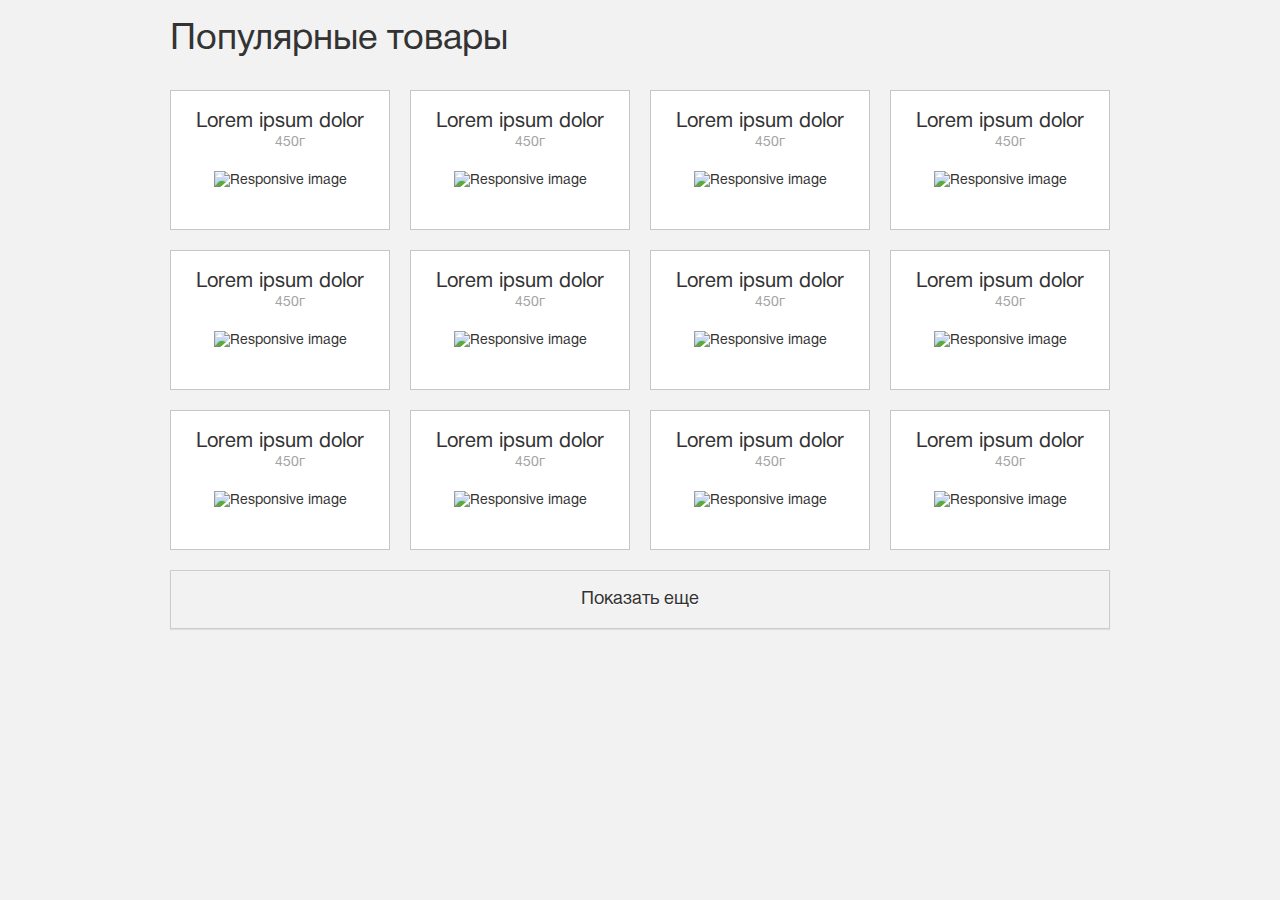
==== index.html @ aa8455ed "верные картинки" ====
<!DOCTYPE html>
<html lang="ru">
<head>
    <meta charset="UTF-8">
    <meta name="viewport" content="width=device-width">
    <title>Доставим</title>
    <link rel="stylesheet" href="/css/normalize.css" type="text/css">
    <link rel="stylesheet" href="/css/bootstrap/css/bootstrap.min.css" type="text/css">
    <link rel="stylesheet" href="/css/bootstrap/css/bootstrap-theme.min.css" type="text/css">
    <link rel="stylesheet" href="https://maxcdn.bootstrapcdn.com/font-awesome/4.4.0/css/font-awesome.min.css">
    <link rel="stylesheet" href="/css/stylesheet.css" type="text/css">

</head>
<body class="b-page">
<div class="container">
    <div class="row">
        <div class="col-md-12">
            <div class="b-page__title">
                <h1 class="title__head">Популярные товары</h1>
            </div>
        </div>
    </div>
    <div class="row">
        <div class="col-md-3 col-sm-4 col-xs-12">
            <div class="b-page__line">
                <div class="b-line__content">
                    <div class="content__title">
                        <h2 class="title__name title__name--hover">Lorem ipsum dolor sit amet, consectetur adipisicing
                            elit.</h2>
                    </div>
                    <div class="content__images">
                        <img src="http://placehold.it/400x300" class="img-responsive images__img"
                             alt="Responsive image">
                    </div>
                    <div class="content__info">
                        <span class="price__favorites price__favorites--off"></span>

                        <p class="price__number">62,30 <span class="glyphicon glyphicon-ruble number__rub"></span></p>
                        <span class="price__basket price__basket--off"></span>

                        <p class="price__weight">450г</p>
                    </div>
                </div>
            </div>
        </div>
        <div class="col-md-3 col-sm-4 col-xs-12">
            <div class="b-page__line">
                <div class="b-line__content">
                    <div class="content__title">
                        <h2 class="title__name title__name--hover">Lorem ipsum dolor sit amet, consectetur adipisicing
                            elit.</h2>
                    </div>
                    <div class="content__images">
                        <img src="http://placehold.it/100x300" class="img-responsive images__img"
                             alt="Responsive image">
                    </div>
                    <div class="content__info">
                        <span class="glyphicon glyphicon-star-empty price__favorites price__favorites--off"></span>

                        <p class="price__number">62,30 <span class="glyphicon glyphicon-ruble number__rub"></span></p>
                        <i class="price__basket price__basket--off fa fa-shopping-cart"></i>

                        <p class="price__weight">450г</p>
                    </div>
                </div>
            </div>
        </div>
        <div class="col-md-3 col-sm-4 col-xs-12">
            <div class="b-page__line">
                <div class="b-line__content">
                    <div class="content__title">
                        <h2 class="title__name title__name--hover">Lorem ipsum dolor sit amet, consectetur adipisicing
                            elit.</h2>
                    </div>
                    <div class="content__images">
                        <img src="http://placehold.it/400x100" class="img-responsive images__img"
                             alt="Responsive image">
                    </div>
                    <div class="content__info">
                        <span class="glyphicon glyphicon-star-empty price__favorites price__favorites--off"></span>

                        <p class="price__number">62,30 <span class="glyphicon glyphicon-ruble number__rub"></span></p>
                        <i class="price__basket price__basket--off fa fa-shopping-cart"></i>

                        <p class="price__weight">450г</p>
                    </div>
                </div>
            </div>
        </div>
        <div class="col-md-3 col-sm-4 col-xs-12">
            <div class="b-page__line">
                <div class="b-line__content">
                    <div class="content__title">
                        <h2 class="title__name title__name--hover">Lorem ipsum dolor sit amet, consectetur adipisicing
                            elit.</h2>
                    </div>
                    <div class="content__images">
                        <img src="http://placehold.it/300x300" class="img-responsive images__img"
                             alt="Responsive image">
                    </div>
                    <div class="content__info">
                        <span class="glyphicon glyphicon-star-empty price__favorites price__favorites--off"></span>

                        <p class="price__number">62,30 <span class="glyphicon glyphicon-ruble number__rub"></span></p>
                        <i class="price__basket price__basket--off fa fa-shopping-cart"></i>

                        <p class="price__weight">450г</p>
                    </div>
                </div>
            </div>
        </div>
        <div class="col-md-3 col-sm-4 col-xs-12">
            <div class="b-page__line">
                <div class="b-line__content">
                    <div class="content__title">
                        <h2 class="title__name title__name--hover">Lorem ipsum dolor sit amet, consectetur adipisicing
                            elit.</h2>
                    </div>
                    <div class="content__images">
                        <img src="http://placehold.it/400x300" class="img-responsive images__img"
                             alt="Responsive image">
                    </div>
                    <div class="content__info">
                        <span class="glyphicon glyphicon-star-empty price__favorites price__favorites--off"></span>

                        <p class="price__number">62,30 <span class="glyphicon glyphicon-ruble number__rub"></span></p>
                        <i class="price__basket price__basket--off fa fa-shopping-cart"></i>

                        <p class="price__weight">450г</p>
                    </div>
                </div>
            </div>
        </div>
        <div class="col-md-3 col-sm-4 col-xs-12">
            <div class="b-page__line">
                <div class="b-line__content">
                    <div class="content__title">
                        <h2 class="title__name title__name--hover">Lorem ipsum dolor sit amet, consectetur adipisicing
                            elit.</h2>
                    </div>
                    <div class="content__images">
                        <img src="http://placehold.it/100x300" class="img-responsive images__img"
                             alt="Responsive image">
                    </div>
                    <div class="content__info">
                        <span class="glyphicon glyphicon-star-empty price__favorites price__favorites--off"></span>

                        <p class="price__number">62,30 <span class="glyphicon glyphicon-ruble number__rub"></span></p>
                        <i class="price__basket price__basket--off fa fa-shopping-cart"></i>

                        <p class="price__weight">450г</p>
                    </div>
                </div>
            </div>
        </div>
        <div class="col-md-3 col-sm-4 col-xs-12">
            <div class="b-page__line">
                <div class="b-line__content">
                    <div class="content__title">
                        <h2 class="title__name title__name--hover">Lorem ipsum dolor sit amet, consectetur adipisicing
                            elit.</h2>
                    </div>
                    <div class="content__images">
                        <img src="http://placehold.it/400x100" class="img-responsive images__img"
                             alt="Responsive image">
                    </div>
                    <div class="content__info">
                        <span class="glyphicon glyphicon-star-empty price__favorites price__favorites--off"></span>

                        <p class="price__number">62,30 <span class="glyphicon glyphicon-ruble number__rub"></span></p>
                        <i class="price__basket price__basket--off fa fa-shopping-cart"></i>

                        <p class="price__weight">450г</p>
                    </div>
                </div>
            </div>
        </div>
        <div class="col-md-3 col-sm-4 col-xs-12">
            <div class="b-page__line">
                <div class="b-line__content">
                    <div class="content__title">
                        <h2 class="title__name title__name--hover">Lorem ipsum dolor sit amet, consectetur adipisicing
                            elit.</h2>
                    </div>
                    <div class="content__images">
                        <img src="http://placehold.it/300x300" class="img-responsive images__img"
                             alt="Responsive image">
                    </div>
                    <div class="content__info">
                        <span class="glyphicon glyphicon-star-empty price__favorites price__favorites--off"></span>

                        <p class="price__number">62,30 <span class="glyphicon glyphicon-ruble number__rub"></span></p>
                        <i class="price__basket price__basket--off fa fa-shopping-cart"></i>

                        <p class="price__weight">450г</p>
                    </div>
                </div>
            </div>
        </div>
        <div class="col-md-3 col-sm-4 col-xs-12">
            <div class="b-page__line">
                <div class="b-line__content">
                    <div class="content__title">
                        <h2 class="title__name title__name--hover">Lorem ipsum dolor sit amet, consectetur adipisicing
                            elit.</h2>
                    </div>
                    <div class="content__images">
                        <img src="http://placehold.it/400x300" class="img-responsive images__img"
                             alt="Responsive image">
                    </div>
                    <div class="content__info">
                        <span class="glyphicon glyphicon-star-empty price__favorites price__favorites--off"></span>

                        <p class="price__number">62,30 <span class="glyphicon glyphicon-ruble number__rub"></span></p>
                        <i class="price__basket price__basket--off fa fa-shopping-cart"></i>

                        <p class="price__weight">450г</p>
                    </div>
                </div>
            </div>
        </div>
        <div class="col-md-3 col-sm-4 col-xs-12">
            <div class="b-page__line">
                <div class="b-line__content">
                    <div class="content__title">
                        <h2 class="title__name title__name--hover">Lorem ipsum dolor sit amet, consectetur adipisicing
                            elit.</h2>
                    </div>
                    <div class="content__images">
                        <img src="http://placehold.it/100x300" class="img-responsive images__img"
                             alt="Responsive image">
                    </div>
                    <div class="content__info">
                        <span class="glyphicon glyphicon-star-empty price__favorites price__favorites--off"></span>

                        <p class="price__number">62,30 <span class="glyphicon glyphicon-ruble number__rub"></span></p>
                        <i class="price__basket price__basket--off fa fa-shopping-cart"></i>

                        <p class="price__weight">450г</p>
                    </div>
                </div>
            </div>
        </div>
        <div class="col-md-3 col-sm-4 col-xs-12">
            <div class="b-page__line">
                <div class="b-line__content">
                    <div class="content__title">
                        <h2 class="title__name title__name--hover">Lorem ipsum dolor sit amet, consectetur adipisicing
                            elit.</h2>
                    </div>
                    <div class="content__images">
                        <img src="http://placehold.it/400x100" class="img-responsive images__img"
                             alt="Responsive image">
                    </div>
                    <div class="content__info">
                        <span class="glyphicon glyphicon-star-empty price__favorites price__favorites--off"></span>

                        <p class="price__number">62,30 <span class="glyphicon glyphicon-ruble number__rub"></span></p>
                        <i class="price__basket price__basket--off fa fa-shopping-cart"></i>

                        <p class="price__weight">450г</p>
                    </div>
                </div>
            </div>
        </div>
        <div class="col-md-3 col-sm-4 col-xs-12">
            <div class="b-page__line">
                <div class="b-line__content">
                    <div class="content__title">
                        <h2 class="title__name title__name--hover">Lorem ipsum dolor sit amet, consectetur adipisicing
                            elit.</h2>
                    </div>
                    <div class="content__images">
                        <img src="http://placehold.it/300x300" class="img-responsive images__img"
                             alt="Responsive image">
                    </div>
                    <div class="content__info">
                        <span class="glyphicon glyphicon-star-empty price__favorites price__favorites--off"></span>

                        <p class="price__number">62,30 <span class="glyphicon glyphicon-ruble number__rub"></span></p>
                        <i class="price__basket price__basket--off fa fa-shopping-cart"></i>

                        <p class="price__weight">450г</p>
                    </div>
                </div>
            </div>
        </div>
        <div class="col-md-3 col-sm-4 col-xs-12 b-page__tovar--hiden">
            <div class="b-page__line">
                <div class="b-line__content">
                    <div class="content__title">
                        <h2 class="title__name title__name--hover">Lorem ipsum dolor sit amet, consectetur adipisicing
                            elit.</h2>
                    </div>
                    <div class="content__images">
                        <img src="http://placehold.it/400x300" class="img-responsive images__img"
                             alt="Responsive image">
                    </div>
                    <div class="content__info">
                        <span class="glyphicon glyphicon-star-empty price__favorites price__favorites--off"></span>

                        <p class="price__number">62,30 <span class="glyphicon glyphicon-ruble number__rub"></span></p>
                        <i class="price__basket price__basket--off fa fa-shopping-cart"></i>

                        <p class="price__weight">450г</p>
                    </div>
                </div>
            </div>
        </div>
        <div class="col-md-3 col-sm-4 col-xs-12 b-page__tovar--hiden">
            <div class="b-page__line">
                <div class="b-line__content">
                    <div class="content__title">
                        <h2 class="title__name title__name--hover">Lorem ipsum dolor sit amet, consectetur adipisicing
                            elit.</h2>
                    </div>
                    <div class="content__images">
                        <img src="http://placehold.it/100x300" class="img-responsive images__img"
                             alt="Responsive image">
                    </div>
                    <div class="content__info">
                        <span class="glyphicon glyphicon-star-empty price__favorites price__favorites--off"></span>

                        <p class="price__number">62,30 <span class="glyphicon glyphicon-ruble number__rub"></span></p>
                        <i class="price__basket price__basket--off fa fa-shopping-cart"></i>

                        <p class="price__weight">450г</p>
                    </div>
                </div>
            </div>
        </div>
        <div class="col-md-3 col-sm-4 col-xs-12 b-page__tovar--hiden">
            <div class="b-page__line">
                <div class="b-line__content">
                    <div class="content__title">
                        <h2 class="title__name title__name--hover">Lorem ipsum dolor sit amet, consectetur adipisicing
                            elit.</h2>
                    </div>
                    <div class="content__images">
                        <img src="http://placehold.it/400x100" class="img-responsive images__img"
                             alt="Responsive image">
                    </div>
                    <div class="content__info">
                        <span class="glyphicon glyphicon-star-empty price__favorites price__favorites--off"></span>

                        <p class="price__number">62,30 <span class="glyphicon glyphicon-ruble number__rub"></span></p>
                        <i class="price__basket price__basket--off fa fa-shopping-cart"></i>

                        <p class="price__weight">450г</p>
                    </div>
                </div>
            </div>
        </div>
        <div class="col-md-3 col-sm-4 col-xs-12 b-page__tovar--hiden">
            <div class="b-page__line">
                <div class="b-line__content">
                    <div class="content__title">
                        <h2 class="title__name title__name--hover">Lorem ipsum dolor sit amet, consectetur adipisicing
                            elit.</h2>
                    </div>
                    <div class="content__images">
                        <img src="http://placehold.it/300x300" class="img-responsive images__img"
                             alt="Responsive image">
                    </div>
                    <div class="content__info">
                        <span class="glyphicon glyphicon-star-empty price__favorites price__favorites--off"></span>

                        <p class="price__number">62,30 <span class="glyphicon glyphicon-ruble number__rub"></span></p>
                        <i class="price__basket price__basket--off fa fa-shopping-cart"></i>

                        <p class="price__weight">450г</p>
                    </div>
                </div>
            </div>
        </div>
        <div class="col-md-3 col-sm-4 col-xs-12 b-page__tovar--hiden">
            <div class="b-page__line">
                <div class="b-line__content">
                    <div class="content__title">
                        <h2 class="title__name title__name--hover">Lorem ipsum dolor sit amet, consectetur adipisicing
                            elit.</h2>
                    </div>
                    <div class="content__images">
                        <img src="http://placehold.it/400x300" class="img-responsive images__img"
                             alt="Responsive image">
                    </div>
                    <div class="content__info">
                        <span class="glyphicon glyphicon-star-empty price__favorites price__favorites--off"></span>

                        <p class="price__number">62,30 <span class="glyphicon glyphicon-ruble number__rub"></span></p>
                        <i class="price__basket price__basket--off fa fa-shopping-cart"></i>

                        <p class="price__weight">450г</p>
                    </div>
                </div>
            </div>
        </div>
        <div class="col-md-3 col-sm-4 col-xs-12 b-page__tovar--hiden">
            <div class="b-page__line">
                <div class="b-line__content">
                    <div class="content__title">
                        <h2 class="title__name title__name--hover">Lorem ipsum dolor sit amet, consectetur adipisicing
                            elit.</h2>
                    </div>
                    <div class="content__images">
                        <img src="http://placehold.it/100x300" class="img-responsive images__img"
                             alt="Responsive image">
                    </div>
                    <div class="content__info">
                        <span class="glyphicon glyphicon-star-empty price__favorites price__favorites--off"></span>

                        <p class="price__number">62,30 <span class="glyphicon glyphicon-ruble number__rub"></span></p>
                        <i class="price__basket price__basket--off fa fa-shopping-cart"></i>

                        <p class="price__weight">450г</p>
                    </div>
                </div>
            </div>
        </div>
        <div class="col-md-3 col-sm-4 col-xs-12 b-page__tovar--hiden">
            <div class="b-page__line">
                <div class="b-line__content">
                    <div class="content__title">
                        <h2 class="title__name title__name--hover">Lorem ipsum dolor sit amet, consectetur adipisicing
                            elit.</h2>
                    </div>
                    <div class="content__images">
                        <img src="http://placehold.it/400x100" class="img-responsive images__img"
                             alt="Responsive image">
                    </div>
                    <div class="content__info">
                        <span class="glyphicon glyphicon-star-empty price__favorites price__favorites--off"></span>

                        <p class="price__number">62,30 <span class="glyphicon glyphicon-ruble number__rub"></span></p>
                        <i class="price__basket price__basket--off fa fa-shopping-cart"></i>

                        <p class="price__weight">450г</p>
                    </div>
                </div>
            </div>
        </div>
        <div class="col-md-3 col-sm-4 col-xs-12 b-page__tovar--hiden">
            <div class="b-page__line">
                <div class="b-line__content">
                    <div class="content__title">
                        <h2 class="title__name title__name--hover">Lorem ipsum dolor sit amet, consectetur adipisicing
                            elit.</h2>
                    </div>
                    <div class="content__images">
                        <img src="http://placehold.it/300x300" class="img-responsive images__img"
                             alt="Responsive image">
                    </div>
                    <div class="content__info">
                        <span class="glyphicon glyphicon-star-empty price__favorites price__favorites--off"></span>

                        <p class="price__number">62,30 <span class="glyphicon glyphicon-ruble number__rub"></span></p>
                        <i class="price__basket price__basket--off fa fa-shopping-cart"></i>

                        <p class="price__weight">450г</p>
                    </div>
                </div>
            </div>
        </div>
        <div class="col-md-3 col-sm-4 col-xs-12 b-page__tovar--hiden">
            <div class="b-page__line">
                <div class="b-line__content">
                    <div class="content__title">
                        <h2 class="title__name title__name--hover">Lorem ipsum dolor sit amet, consectetur adipisicing
                            elit.</h2>
                    </div>
                    <div class="content__images">
                        <img src="http://placehold.it/400x300" class="img-responsive images__img"
                             alt="Responsive image">
                    </div>
                    <div class="content__info">
                        <span class="glyphicon glyphicon-star-empty price__favorites price__favorites--off"></span>

                        <p class="price__number">62,30 <span class="glyphicon glyphicon-ruble number__rub"></span></p>
                        <i class="price__basket price__basket--off fa fa-shopping-cart"></i>

                        <p class="price__weight">450г</p>
                    </div>
                </div>
            </div>
        </div>
        <div class="col-md-3 col-sm-4 col-xs-12 b-page__tovar--hiden">
            <div class="b-page__line">
                <div class="b-line__content">
                    <div class="content__title">
                        <h2 class="title__name title__name--hover">Lorem ipsum dolor sit amet, consectetur adipisicing
                            elit.</h2>
                    </div>
                    <div class="content__images">
                        <img src="http://placehold.it/100x300" class="img-responsive images__img"
                             alt="Responsive image">
                    </div>
                    <div class="content__info">
                        <span class="glyphicon glyphicon-star-empty price__favorites price__favorites--off"></span>

                        <p class="price__number">62,30 <span class="glyphicon glyphicon-ruble number__rub"></span></p>
                        <i class="price__basket price__basket--off fa fa-shopping-cart"></i>

                        <p class="price__weight">450г</p>
                    </div>
                </div>
            </div>
        </div>
        <div class="col-md-3 col-sm-4 col-xs-12 b-page__tovar--hiden">
            <div class="b-page__line">
                <div class="b-line__content">
                    <div class="content__title">
                        <h2 class="title__name title__name--hover">Lorem ipsum dolor sit amet, consectetur adipisicing
                            elit.</h2>
                    </div>
                    <div class="content__images">
                        <img src="http://placehold.it/400x100" class="img-responsive images__img"
                             alt="Responsive image">
                    </div>
                    <div class="content__info">
                        <span class="glyphicon glyphicon-star-empty price__favorites price__favorites--off"></span>

                        <p class="price__number">62,30 <span class="glyphicon glyphicon-ruble number__rub"></span></p>
                        <i class="price__basket price__basket--off fa fa-shopping-cart"></i>

                        <p class="price__weight">450г</p>
                    </div>
                </div>
            </div>
        </div>
        <div class="col-md-3 col-sm-4 col-xs-12 b-page__tovar--hiden">
            <div class="b-page__line">
                <div class="b-line__content">
                    <div class="content__title">
                        <h2 class="title__name title__name--hover">Lorem ipsum dolor sit amet, consectetur adipisicing
                            elit.</h2>
                    </div>
                    <div class="content__images">
                        <img src="http://placehold.it/300x300" class="img-responsive images__img"
                             alt="Responsive image">
                    </div>
                    <div class="content__info">
                        <span class="glyphicon glyphicon-star-empty price__favorites price__favorites--off"></span>

                        <p class="price__number">62,30 <span class="glyphicon glyphicon-ruble number__rub"></span></p>
                        <i class="price__basket price__basket--off fa fa-shopping-cart"></i>

                        <p class="price__weight">450г</p>
                    </div>
                </div>
            </div>
        </div>
        <div class="col-md-3 col-sm-4 col-xs-12 b-page__tovar--hiden">
            <div class="b-page__line">
                <div class="b-line__content">
                    <div class="content__title">
                        <h2 class="title__name title__name--hover">Lorem ipsum dolor sit amet, consectetur adipisicing
                            elit.</h2>
                    </div>
                    <div class="content__images">
                        <img src="http://placehold.it/400x300" class="img-responsive images__img"
                             alt="Responsive image">
                    </div>
                    <div class="content__info">
                        <span class="glyphicon glyphicon-star-empty price__favorites price__favorites--off"></span>

                        <p class="price__number">62,30 <span class="glyphicon glyphicon-ruble number__rub"></span></p>
                        <i class="price__basket price__basket--off fa fa-shopping-cart"></i>

                        <p class="price__weight">450г</p>
                    </div>
                </div>
            </div>
        </div>
        <div class="col-md-3 col-sm-4 col-xs-12 b-page__tovar--hiden">
            <div class="b-page__line">
                <div class="b-line__content">
                    <div class="content__title">
                        <h2 class="title__name title__name--hover">Lorem ipsum dolor sit amet, consectetur adipisicing
                            elit.</h2>
                    </div>
                    <div class="content__images">
                        <img src="http://placehold.it/100x300" class="img-responsive images__img"
                             alt="Responsive image">
                    </div>
                    <div class="content__info">
                        <span class="glyphicon glyphicon-star-empty price__favorites price__favorites--off"></span>

                        <p class="price__number">62,30 <span class="glyphicon glyphicon-ruble number__rub"></span></p>
                        <i class="price__basket price__basket--off fa fa-shopping-cart"></i>

                        <p class="price__weight">450г</p>
                    </div>
                </div>
            </div>
        </div>
        <div class="col-md-3 col-sm-4 col-xs-12 b-page__tovar--hiden">
            <div class="b-page__line">
                <div class="b-line__content">
                    <div class="content__title">
                        <h2 class="title__name title__name--hover">Lorem ipsum dolor sit amet, consectetur adipisicing
                            elit.</h2>
                    </div>
                    <div class="content__images">
                        <img src="http://placehold.it/400x100" class="img-responsive images__img"
                             alt="Responsive image">
                    </div>
                    <div class="content__info">
                        <span class="glyphicon glyphicon-star-empty price__favorites price__favorites--off"></span>

                        <p class="price__number">62,30 <span class="glyphicon glyphicon-ruble number__rub"></span></p>
                        <i class="price__basket price__basket--off fa fa-shopping-cart"></i>

                        <p class="price__weight">450г</p>
                    </div>
                </div>
            </div>
        </div>
        <div class="col-md-3 col-sm-4 col-xs-12 b-page__tovar--hiden">
            <div class="b-page__line">
                <div class="b-line__content">
                    <div class="content__title">
                        <h2 class="title__name title__name--hover">Lorem ipsum dolor sit amet, consectetur adipisicing
                            elit.</h2>
                    </div>
                    <div class="content__images">
                        <img src="http://placehold.it/300x300" class="img-responsive images__img"
                             alt="Responsive image">
                    </div>
                    <div class="content__info">
                        <span class="glyphicon glyphicon-star-empty price__favorites price__favorites--off"></span>

                        <p class="price__number">62,30 <span class="glyphicon glyphicon-ruble number__rub"></span></p>
                        <i class="price__basket price__basket--off fa fa-shopping-cart"></i>

                        <p class="price__weight">450г</p>
                    </div>
                </div>
            </div>
        </div>
        <div class="col-md-3 col-sm-4 col-xs-12 b-page__tovar--hiden">
            <div class="b-page__line">
                <div class="b-line__content">
                    <div class="content__title">
                        <h2 class="title__name title__name--hover">Lorem ipsum dolor sit amet, consectetur adipisicing
                            elit.</h2>
                    </div>
                    <div class="content__images">
                        <img src="http://placehold.it/400x300" class="img-responsive images__img"
                             alt="Responsive image">
                    </div>
                    <div class="content__info">
                        <span class="glyphicon glyphicon-star-empty price__favorites price__favorites--off"></span>

                        <p class="price__number">62,30 <span class="glyphicon glyphicon-ruble number__rub"></span></p>
                        <i class="price__basket price__basket--off fa fa-shopping-cart"></i>

                        <p class="price__weight">450г</p>
                    </div>
                </div>
            </div>
        </div>
        <div class="col-md-3 col-sm-4 col-xs-12 b-page__tovar--hiden">
            <div class="b-page__line">
                <div class="b-line__content">
                    <div class="content__title">
                        <h2 class="title__name title__name--hover">Lorem ipsum dolor sit amet, consectetur adipisicing
                            elit.</h2>
                    </div>
                    <div class="content__images">
                        <img src="http://placehold.it/100x300" class="img-responsive images__img"
                             alt="Responsive image">
                    </div>
                    <div class="content__info">
                        <span class="glyphicon glyphicon-star-empty price__favorites price__favorites--off"></span>

                        <p class="price__number">62,30 <span class="glyphicon glyphicon-ruble number__rub"></span></p>
                        <i class="price__basket price__basket--off fa fa-shopping-cart"></i>

                        <p class="price__weight">450г</p>
                    </div>
                </div>
            </div>
        </div>
        <div class="col-md-3 col-sm-4 col-xs-12 b-page__tovar--hiden">
            <div class="b-page__line">
                <div class="b-line__content">
                    <div class="content__title">
                        <h2 class="title__name title__name--hover">Lorem ipsum dolor sit amet, consectetur adipisicing
                            elit.</h2>
                    </div>
                    <div class="content__images">
                        <img src="http://placehold.it/400x100" class="img-responsive images__img"
                             alt="Responsive image">
                    </div>
                    <div class="content__info">
                        <span class="glyphicon glyphicon-star-empty price__favorites price__favorites--off"></span>

                        <p class="price__number">62,30 <span class="glyphicon glyphicon-ruble number__rub"></span></p>
                        <i class="price__basket price__basket--off fa fa-shopping-cart"></i>

                        <p class="price__weight">450г</p>
                    </div>
                </div>
            </div>
        </div>
        <div class="col-md-3 col-sm-4 col-xs-12 b-page__tovar--hiden">
            <div class="b-page__line">
                <div class="b-line__content">
                    <div class="content__title">
                        <h2 class="title__name title__name--hover">Lorem ipsum dolor sit amet, consectetur adipisicing
                            elit.</h2>
                    </div>
                    <div class="content__images">
                        <img src="http://placehold.it/300x300" class="img-responsive images__img"
                             alt="Responsive image">
                    </div>
                    <div class="content__info">
                        <span class="glyphicon glyphicon-star-empty price__favorites price__favorites--off"></span>

                        <p class="price__number">62,30 <span class="glyphicon glyphicon-ruble number__rub"></span></p>
                        <i class="price__basket price__basket--off fa fa-shopping-cart"></i>

                        <p class="price__weight">450г</p>
                    </div>
                </div>
            </div>
        </div>
        <div class="col-md-3 col-sm-4 col-xs-12 b-page__tovar--hiden">
            <div class="b-page__line">
                <div class="b-line__content">
                    <div class="content__title">
                        <h2 class="title__name title__name--hover">Lorem ipsum dolor sit amet, consectetur adipisicing
                            elit.</h2>
                    </div>
                    <div class="content__images">
                        <img src="http://placehold.it/400x300" class="img-responsive images__img"
                             alt="Responsive image">
                    </div>
                    <div class="content__info">
                        <span class="glyphicon glyphicon-star-empty price__favorites price__favorites--off"></span>

                        <p class="price__number">62,30 <span class="glyphicon glyphicon-ruble number__rub"></span></p>
                        <i class="price__basket price__basket--off fa fa-shopping-cart"></i>

                        <p class="price__weight">450г</p>
                    </div>
                </div>
            </div>
        </div>
        <div class="col-md-3 col-sm-4 col-xs-12 b-page__tovar--hiden">
            <div class="b-page__line">
                <div class="b-line__content">
                    <div class="content__title">
                        <h2 class="title__name title__name--hover">Lorem ipsum dolor sit amet, consectetur adipisicing
                            elit.</h2>
                    </div>
                    <div class="content__images">
                        <img src="http://placehold.it/100x300" class="img-responsive images__img"
                             alt="Responsive image">
                    </div>
                    <div class="content__info">
                        <span class="glyphicon glyphicon-star-empty price__favorites price__favorites--off"></span>

                        <p class="price__number">62,30 <span class="glyphicon glyphicon-ruble number__rub"></span></p>
                        <i class="price__basket price__basket--off fa fa-shopping-cart"></i>

                        <p class="price__weight">450г</p>
                    </div>
                </div>
            </div>
        </div>
        <div class="col-md-3 col-sm-4 col-xs-12 b-page__tovar--hiden">
            <div class="b-page__line">
                <div class="b-line__content">
                    <div class="content__title">
                        <h2 class="title__name title__name--hover">Lorem ipsum dolor sit amet, consectetur adipisicing
                            elit.</h2>
                    </div>
                    <div class="content__images">
                        <img src="http://placehold.it/400x100" class="img-responsive images__img"
                             alt="Responsive image">
                    </div>
                    <div class="content__info">
                        <span class="glyphicon glyphicon-star-empty price__favorites price__favorites--off"></span>

                        <p class="price__number">62,30 <span class="glyphicon glyphicon-ruble number__rub"></span></p>
                        <i class="price__basket price__basket--off fa fa-shopping-cart"></i>

                        <p class="price__weight">450г</p>
                    </div>
                </div>
            </div>
        </div>
        <div class="col-md-3 col-sm-4 col-xs-12 b-page__tovar--hiden">
            <div class="b-page__line">
                <div class="b-line__content">
                    <div class="content__title">
                        <h2 class="title__name title__name--hover">Lorem ipsum dolor sit amet, consectetur adipisicing
                            elit.</h2>
                    </div>
                    <div class="content__images">
                        <img src="http://placehold.it/300x300" class="img-responsive images__img"
                             alt="Responsive image">
                    </div>
                    <div class="content__info">
                        <span class="glyphicon glyphicon-star-empty price__favorites price__favorites--off"></span>

                        <p class="price__number">62,30 <span class="glyphicon glyphicon-ruble number__rub"></span></p>
                        <i class="price__basket price__basket--off fa fa-shopping-cart"></i>

                        <p class="price__weight">450г</p>
                    </div>
                </div>
            </div>
        </div>
    </div>
    <!--<div class="row row--hidden--1060">
    </div>-->
    <div class="row">
        <div class="col-md-12">
            <a class="btn btn-default b-page__button" href="#" role="button">Показать еще</a>
        </div>
    </div>
</div>
<script src="/js/jquery-1.11.3.min.js"></script>
<script src="/js/script.js"></script>
</body>
</html>
---- css/stylesheet.css ----
/* font-family: "HelveticaItalic"; */
@font-face {
    font-family: "HelveticaItalic";
    src: url("/css/fonts/HelveticaItalic/HelveticaItalic.eot");
    src: url("/css/fonts/HelveticaItalic/HelveticaItalic.eot?#iefix") format("embedded-opentype"),
    url("/css/fonts/HelveticaItalic/HelveticaItalic.woff") format("woff"),
    url("/css/fonts/HelveticaItalic/HelveticaItalic.ttf") format("truetype");
    font-style: normal;
    font-weight: normal;
}

/* font-family: "HelveticaBlack"; */
@font-face {
    font-family: "HelveticaBlack";
    src: url("/css/fonts/HelveticaBlack/HelveticaBlack.eot");
    src: url("/css/fonts/HelveticaBlack/HelveticaBlack.eot?#iefix") format("embedded-opentype"),
    url("/css/fonts/HelveticaBlack/HelveticaBlack.woff") format("woff"),
    url("/css/fonts/HelveticaBlack/HelveticaBlack.ttf") format("truetype");
    font-style: normal;
    font-weight: normal;
}

/* font-family: "HelveticaRegular"; */
@font-face {
    font-family: "HelveticaRegular";
    src: url("/css/fonts/HelveticaRegular/HelveticaRegular.eot");
    src: url("/css/fonts/HelveticaRegular/HelveticaRegular.eot?#iefix") format("embedded-opentype"),
    url("/css/fonts/HelveticaRegular/HelveticaRegular.woff") format("woff"),
    url("/css/fonts/HelveticaRegular/HelveticaRegular.ttf") format("truetype");
    font-style: normal;
    font-weight: normal;
}

/*===================сетка==============================================*/
.container {
    padding-right: 0px;
    padding-left: 0px;
}

.row {
    margin-right: 0px !important;
    margin-left: 0px !important;
}

.col-md-3, .col-md-12 {
    padding-left: 10px;
    padding-right: 10px;
}

.row {

}

/*===================сетка==============================================*/
.b-page {
    background: rgba(242, 242, 242, 1);
    font-family: "HelveticaRegular", Helvetica, Arial, sans-serif;
}

.row--hidden {
    display: none;
}

.b-page__line {
    position: relative;
    margin-bottom: 20px;
    max-width: 220px;
    min-height: 140px;
}

.b-page__title {
    margin-bottom: 30px;
    margin-top: 20px;
}

.title__head {
    margin: 0;
}

.b-line__content {
    background: #fff;
    border: 1px solid #c6c6c6;
    overflow-y: hidden;
    height: 140px;
    cursor: pointer;
}

.b-line__content--basket {
    background: #ccefdf;
}

.b-line__content:hover {
    height: 300px;
    z-index: 10;
    position: absolute;
    width: 100%;
}

.content__title {
    text-align: left;
    height: 70px;
    padding: 20px 20px 0;
    margin-bottom: 10px;
}

.title__name {
    text-align: center;
    margin: 0;
    font-size: 20px;
    max-height: 20px;
    overflow: hidden;
}

.b-line__content:hover .title__name--hover {
    max-height: 70px;
    font-size: 15px;
}

.content__info {
    text-align: center;
    padding: 8px 20px 0px;
}

.price__number {
    /*
    margin-left: 22px;
    */
    display: inline-block;
    margin: 0;
    color: #00c853;
    font-size: 24px;
    margin: 0 10px;
}

.number__rub {
    font-size: 20px;
    margin-left: -5px;
}

/*избранное 3 состояния кнопки для отображения*/
.price__favorites {
    /*
    font-size: 20px;
    padding-left: 2px;
    */
    display: inline-block;
    width: 24px;
    height: 24px;
}

.price__favorites--off {
    /*
    color: #a3a3a3;
    */
    background: url("/css/img/favorite--off.png");
}

.price__favorites--on {
    /*
    color: #05cd58;
    position: absolute;
    top: 43px;
    left: 78px;
    */
    background: url("/css/img/favorite--on.png");
}

.b-line__content:hover .price__favorites--on {
    /*
    color: #05cd58;
    position: relative;
    top: 1px;
    left: 0px;
    */
}

/*избранное*/

/*Touch устройство ввода / перекрывает все по умолчанию / удаляет класс .b-line__content--touch если не тачь устройство*/
.b-line__content--touch {
    height: 300px;
}

.b-line__content--touch .title__name--hover {
    max-height: 70px;
    font-size: 15px;
}

.b-line__content--touch .glyphicon {
    position: static;
}

.b-line__content--touch.b-line__content .price__favorites--on {
    font-size: 20px;
    display: inline-block;
    padding-left: 2px;
    position: static;
}

.b-line__content--touch.b-line__content .price__basket--on {
    display: inline-block;
    font-size: 20px;
    position: relative;
    left: 20px;
    top: 0;
}

.b-line__content--touch .price__weight {
    position: static;
    text-align: center;
}

/*Touch устройство ввода*/

/*корзина 3 состояния кнопки для отображения*/
.price__basket {
    /*
    font-size: 20px;
    position: relative;
    left: 20px;
    */
    display: inline-block;

    width: 18px;
    height: 18px;
}

.price__basket--off {
    /*
    color: #a3a3a3;
    */
    background: url("/css/img/korzina--off.png");
}

.price__basket--off:hover {
    background: url("/css/img/korzina--off--hover.png");
}

.price__basket--on {
    /*
    color: #05cd58;
    position: absolute;
    top: 43px;
    left: 120px;
    */
    height: 20px;
    background: url("/css/img/korzina--on.png");
}

.b-line__content:hover .price__basket--on {
    /*
    color: #05cd58;
    position: relative;
    left: 20px;
    top: 0;
    */
}

/*корзина*/
.price__weight {
    position: absolute;
    top: 43px;
    left: 105px;
    color: #a3a3a3;
}

.b-line__content:hover .price__weight {
    text-align: center;
    position: static;
}

.b-page__button {
    display: block;
    background: rgba(242, 242, 242, 1);
    border-radius: 0;
    font-size: 18px;
    padding: 16px 12px;
}

.b-page__tovar--hiden {
    display: none;
}

.content__images {
    text-align: center;
    height: 140px;
}

.img-responsive.images__img {
    display: inline-block;
    max-height: 140px;
}

/*медиа запросы*/

@media (min-width: 1060px) {
    .container {
        width: 960px !important;
    }
}

@media (min-width: 800px) and (max-width: 1059px) {
    .container {
        width: 720px !important;
    }

    .col-md-3 {
        width: 33.33333333% !important;
    }

    .col-sm-4 {
        width: 33.33333333% !important;
    }

    .b-line__content {
        max-height: none;
    }

    .b-line__content:hover {
    }

    .b-full-title {
    }
}

@media (min-width: 540px) and (max-width: 799px) {
    .container {
        width: 480px !important;
    }

    .col-sm-4 {
        width: 50% !important;
    }

    .head-menu {
    }
}

@media (min-width: 300px) and (max-width: 539px) {
    .container {
        width: 320px !important;
    }

    .b-page__line {
        position: relative;
        margin-bottom: 20px;
        max-width: 300px;
        min-height: 180px;
    }

}
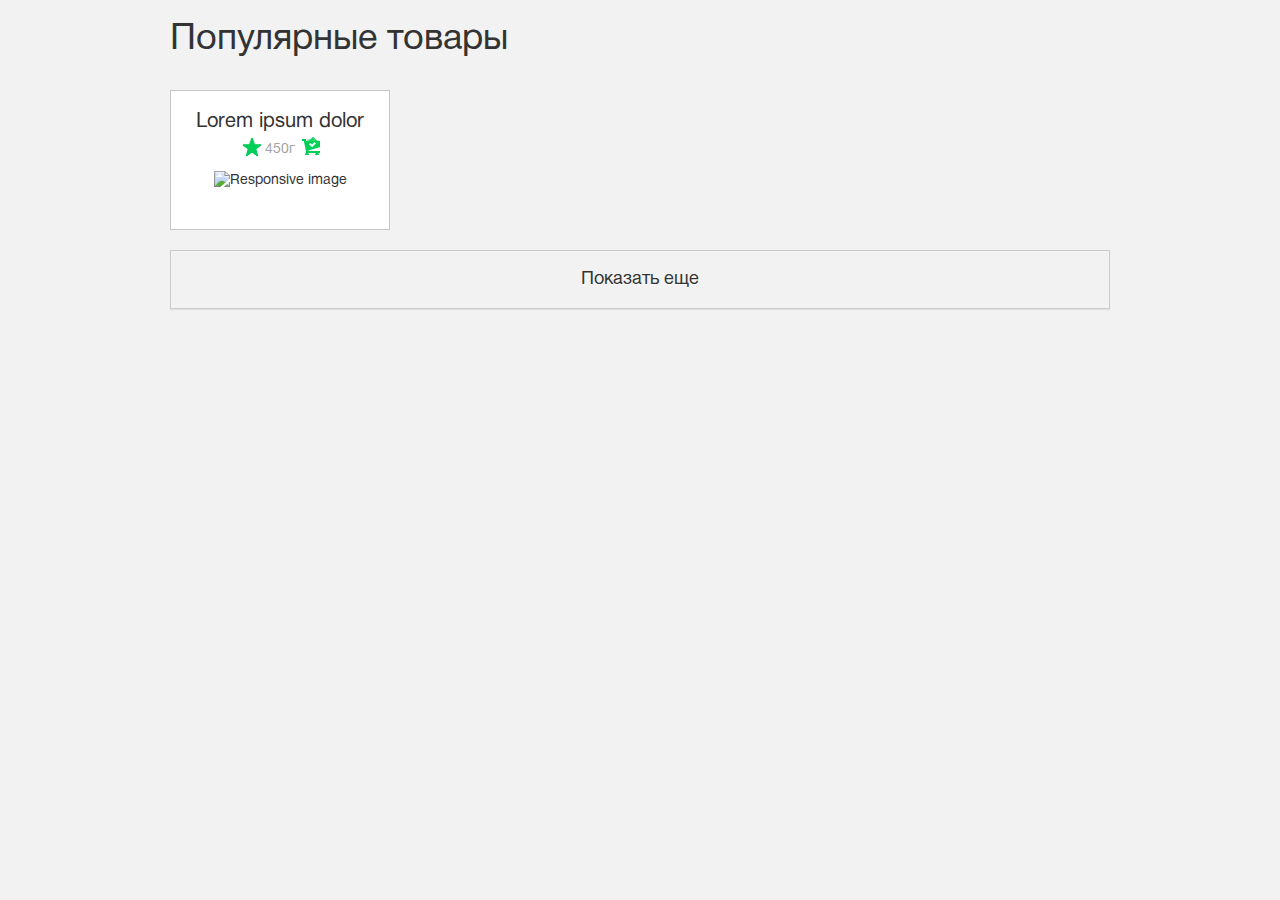
==== commit 63dfb503: "Тачь функция" ====
--- a/index.html
+++ b/index.html
@@ -2,7 +2,7 @@
 <html lang="ru">
 <head>
     <meta charset="UTF-8">
-    <meta name="viewport" content="width=device-width">
+    <meta name="viewport" content="width=device-width, initial-scale=1, minimum-scale=1, maximum-scale=1">
     <title>Доставим</title>
     <link rel="stylesheet" href="/css/normalize.css" type="text/css">
     <link rel="stylesheet" href="/css/bootstrap/css/bootstrap.min.css" type="text/css">
@@ -22,7 +22,7 @@
     </div>
     <div class="row">
         <div class="col-md-3 col-sm-4 col-xs-12">
-            <div class="b-page__line">
+            <div class="b-page__line b-line__content--touch">
                 <div class="b-line__content">
                     <div class="content__title">
                         <h2 class="title__name title__name--hover">Lorem ipsum dolor sit amet, consectetur adipisicing
@@ -37,250 +37,9 @@
 
                         <p class="price__number">62,30 <span class="glyphicon glyphicon-ruble number__rub"></span></p>
                         <span class="price__basket price__basket--off"></span>
-
-                        <p class="price__weight">450г</p>
-                    </div>
-                </div>
-            </div>
-        </div>
-        <div class="col-md-3 col-sm-4 col-xs-12">
-            <div class="b-page__line">
-                <div class="b-line__content">
-                    <div class="content__title">
-                        <h2 class="title__name title__name--hover">Lorem ipsum dolor sit amet, consectetur adipisicing
-                            elit.</h2>
-                    </div>
-                    <div class="content__images">
-                        <img src="http://placehold.it/100x300" class="img-responsive images__img"
-                             alt="Responsive image">
-                    </div>
-                    <div class="content__info">
-                        <span class="glyphicon glyphicon-star-empty price__favorites price__favorites--off"></span>
-
-                        <p class="price__number">62,30 <span class="glyphicon glyphicon-ruble number__rub"></span></p>
-                        <i class="price__basket price__basket--off fa fa-shopping-cart"></i>
-
-                        <p class="price__weight">450г</p>
-                    </div>
-                </div>
-            </div>
-        </div>
-        <div class="col-md-3 col-sm-4 col-xs-12">
-            <div class="b-page__line">
-                <div class="b-line__content">
-                    <div class="content__title">
-                        <h2 class="title__name title__name--hover">Lorem ipsum dolor sit amet, consectetur adipisicing
-                            elit.</h2>
-                    </div>
-                    <div class="content__images">
-                        <img src="http://placehold.it/400x100" class="img-responsive images__img"
-                             alt="Responsive image">
-                    </div>
-                    <div class="content__info">
-                        <span class="glyphicon glyphicon-star-empty price__favorites price__favorites--off"></span>
-
-                        <p class="price__number">62,30 <span class="glyphicon glyphicon-ruble number__rub"></span></p>
-                        <i class="price__basket price__basket--off fa fa-shopping-cart"></i>
-
-                        <p class="price__weight">450г</p>
-                    </div>
-                </div>
-            </div>
-        </div>
-        <div class="col-md-3 col-sm-4 col-xs-12">
-            <div class="b-page__line">
-                <div class="b-line__content">
-                    <div class="content__title">
-                        <h2 class="title__name title__name--hover">Lorem ipsum dolor sit amet, consectetur adipisicing
-                            elit.</h2>
-                    </div>
-                    <div class="content__images">
-                        <img src="http://placehold.it/300x300" class="img-responsive images__img"
-                             alt="Responsive image">
-                    </div>
-                    <div class="content__info">
-                        <span class="glyphicon glyphicon-star-empty price__favorites price__favorites--off"></span>
-
-                        <p class="price__number">62,30 <span class="glyphicon glyphicon-ruble number__rub"></span></p>
-                        <i class="price__basket price__basket--off fa fa-shopping-cart"></i>
-
-                        <p class="price__weight">450г</p>
-                    </div>
-                </div>
-            </div>
-        </div>
-        <div class="col-md-3 col-sm-4 col-xs-12">
-            <div class="b-page__line">
-                <div class="b-line__content">
-                    <div class="content__title">
-                        <h2 class="title__name title__name--hover">Lorem ipsum dolor sit amet, consectetur adipisicing
-                            elit.</h2>
-                    </div>
-                    <div class="content__images">
-                        <img src="http://placehold.it/400x300" class="img-responsive images__img"
-                             alt="Responsive image">
-                    </div>
-                    <div class="content__info">
-                        <span class="glyphicon glyphicon-star-empty price__favorites price__favorites--off"></span>
-
-                        <p class="price__number">62,30 <span class="glyphicon glyphicon-ruble number__rub"></span></p>
-                        <i class="price__basket price__basket--off fa fa-shopping-cart"></i>
-
-                        <p class="price__weight">450г</p>
-                    </div>
-                </div>
-            </div>
-        </div>
-        <div class="col-md-3 col-sm-4 col-xs-12">
-            <div class="b-page__line">
-                <div class="b-line__content">
-                    <div class="content__title">
-                        <h2 class="title__name title__name--hover">Lorem ipsum dolor sit amet, consectetur adipisicing
-                            elit.</h2>
-                    </div>
-                    <div class="content__images">
-                        <img src="http://placehold.it/100x300" class="img-responsive images__img"
-                             alt="Responsive image">
-                    </div>
-                    <div class="content__info">
-                        <span class="glyphicon glyphicon-star-empty price__favorites price__favorites--off"></span>
-
-                        <p class="price__number">62,30 <span class="glyphicon glyphicon-ruble number__rub"></span></p>
-                        <i class="price__basket price__basket--off fa fa-shopping-cart"></i>
-
-                        <p class="price__weight">450г</p>
-                    </div>
-                </div>
-            </div>
-        </div>
-        <div class="col-md-3 col-sm-4 col-xs-12">
-            <div class="b-page__line">
-                <div class="b-line__content">
-                    <div class="content__title">
-                        <h2 class="title__name title__name--hover">Lorem ipsum dolor sit amet, consectetur adipisicing
-                            elit.</h2>
-                    </div>
-                    <div class="content__images">
-                        <img src="http://placehold.it/400x100" class="img-responsive images__img"
-                             alt="Responsive image">
-                    </div>
-                    <div class="content__info">
-                        <span class="glyphicon glyphicon-star-empty price__favorites price__favorites--off"></span>
-
-                        <p class="price__number">62,30 <span class="glyphicon glyphicon-ruble number__rub"></span></p>
-                        <i class="price__basket price__basket--off fa fa-shopping-cart"></i>
-
-                        <p class="price__weight">450г</p>
-                    </div>
-                </div>
-            </div>
-        </div>
-        <div class="col-md-3 col-sm-4 col-xs-12">
-            <div class="b-page__line">
-                <div class="b-line__content">
-                    <div class="content__title">
-                        <h2 class="title__name title__name--hover">Lorem ipsum dolor sit amet, consectetur adipisicing
-                            elit.</h2>
-                    </div>
-                    <div class="content__images">
-                        <img src="http://placehold.it/300x300" class="img-responsive images__img"
-                             alt="Responsive image">
-                    </div>
-                    <div class="content__info">
-                        <span class="glyphicon glyphicon-star-empty price__favorites price__favorites--off"></span>
-
-                        <p class="price__number">62,30 <span class="glyphicon glyphicon-ruble number__rub"></span></p>
-                        <i class="price__basket price__basket--off fa fa-shopping-cart"></i>
-
-                        <p class="price__weight">450г</p>
-                    </div>
-                </div>
-            </div>
-        </div>
-        <div class="col-md-3 col-sm-4 col-xs-12">
-            <div class="b-page__line">
-                <div class="b-line__content">
-                    <div class="content__title">
-                        <h2 class="title__name title__name--hover">Lorem ipsum dolor sit amet, consectetur adipisicing
-                            elit.</h2>
-                    </div>
-                    <div class="content__images">
-                        <img src="http://placehold.it/400x300" class="img-responsive images__img"
-                             alt="Responsive image">
-                    </div>
-                    <div class="content__info">
-                        <span class="glyphicon glyphicon-star-empty price__favorites price__favorites--off"></span>
-
-                        <p class="price__number">62,30 <span class="glyphicon glyphicon-ruble number__rub"></span></p>
-                        <i class="price__basket price__basket--off fa fa-shopping-cart"></i>
-
-                        <p class="price__weight">450г</p>
-                    </div>
-                </div>
-            </div>
-        </div>
-        <div class="col-md-3 col-sm-4 col-xs-12">
-            <div class="b-page__line">
-                <div class="b-line__content">
-                    <div class="content__title">
-                        <h2 class="title__name title__name--hover">Lorem ipsum dolor sit amet, consectetur adipisicing
-                            elit.</h2>
-                    </div>
-                    <div class="content__images">
-                        <img src="http://placehold.it/100x300" class="img-responsive images__img"
-                             alt="Responsive image">
-                    </div>
-                    <div class="content__info">
-                        <span class="glyphicon glyphicon-star-empty price__favorites price__favorites--off"></span>
-
-                        <p class="price__number">62,30 <span class="glyphicon glyphicon-ruble number__rub"></span></p>
-                        <i class="price__basket price__basket--off fa fa-shopping-cart"></i>
-
-                        <p class="price__weight">450г</p>
-                    </div>
-                </div>
-            </div>
-        </div>
-        <div class="col-md-3 col-sm-4 col-xs-12">
-            <div class="b-page__line">
-                <div class="b-line__content">
-                    <div class="content__title">
-                        <h2 class="title__name title__name--hover">Lorem ipsum dolor sit amet, consectetur adipisicing
-                            elit.</h2>
-                    </div>
-                    <div class="content__images">
-                        <img src="http://placehold.it/400x100" class="img-responsive images__img"
-                             alt="Responsive image">
-                    </div>
-                    <div class="content__info">
-                        <span class="glyphicon glyphicon-star-empty price__favorites price__favorites--off"></span>
-
-                        <p class="price__number">62,30 <span class="glyphicon glyphicon-ruble number__rub"></span></p>
-                        <i class="price__basket price__basket--off fa fa-shopping-cart"></i>
-
-                        <p class="price__weight">450г</p>
-                    </div>
-                </div>
-            </div>
-        </div>
-        <div class="col-md-3 col-sm-4 col-xs-12">
-            <div class="b-page__line">
-                <div class="b-line__content">
-                    <div class="content__title">
-                        <h2 class="title__name title__name--hover">Lorem ipsum dolor sit amet, consectetur adipisicing
-                            elit.</h2>
-                    </div>
-                    <div class="content__images">
-                        <img src="http://placehold.it/300x300" class="img-responsive images__img"
-                             alt="Responsive image">
-                    </div>
-                    <div class="content__info">
-                        <span class="glyphicon glyphicon-star-empty price__favorites price__favorites--off"></span>
-
-                        <p class="price__number">62,30 <span class="glyphicon glyphicon-ruble number__rub"></span></p>
-                        <i class="price__basket price__basket--off fa fa-shopping-cart"></i>
-
-                        <p class="price__weight">450г</p>
+                        <div class="price_obertka--wight">
+                            <p class="price__weight price__weight--favorites price__weight--basket">450г</p>
+                        </div>
                     </div>
                 </div>
             </div>
@@ -307,515 +66,7 @@
                 </div>
             </div>
         </div>
-        <div class="col-md-3 col-sm-4 col-xs-12 b-page__tovar--hiden">
-            <div class="b-page__line">
-                <div class="b-line__content">
-                    <div class="content__title">
-                        <h2 class="title__name title__name--hover">Lorem ipsum dolor sit amet, consectetur adipisicing
-                            elit.</h2>
-                    </div>
-                    <div class="content__images">
-                        <img src="http://placehold.it/100x300" class="img-responsive images__img"
-                             alt="Responsive image">
-                    </div>
-                    <div class="content__info">
-                        <span class="glyphicon glyphicon-star-empty price__favorites price__favorites--off"></span>
-
-                        <p class="price__number">62,30 <span class="glyphicon glyphicon-ruble number__rub"></span></p>
-                        <i class="price__basket price__basket--off fa fa-shopping-cart"></i>
-
-                        <p class="price__weight">450г</p>
-                    </div>
-                </div>
-            </div>
-        </div>
-        <div class="col-md-3 col-sm-4 col-xs-12 b-page__tovar--hiden">
-            <div class="b-page__line">
-                <div class="b-line__content">
-                    <div class="content__title">
-                        <h2 class="title__name title__name--hover">Lorem ipsum dolor sit amet, consectetur adipisicing
-                            elit.</h2>
-                    </div>
-                    <div class="content__images">
-                        <img src="http://placehold.it/400x100" class="img-responsive images__img"
-                             alt="Responsive image">
-                    </div>
-                    <div class="content__info">
-                        <span class="glyphicon glyphicon-star-empty price__favorites price__favorites--off"></span>
-
-                        <p class="price__number">62,30 <span class="glyphicon glyphicon-ruble number__rub"></span></p>
-                        <i class="price__basket price__basket--off fa fa-shopping-cart"></i>
-
-                        <p class="price__weight">450г</p>
-                    </div>
-                </div>
-            </div>
-        </div>
-        <div class="col-md-3 col-sm-4 col-xs-12 b-page__tovar--hiden">
-            <div class="b-page__line">
-                <div class="b-line__content">
-                    <div class="content__title">
-                        <h2 class="title__name title__name--hover">Lorem ipsum dolor sit amet, consectetur adipisicing
-                            elit.</h2>
-                    </div>
-                    <div class="content__images">
-                        <img src="http://placehold.it/300x300" class="img-responsive images__img"
-                             alt="Responsive image">
-                    </div>
-                    <div class="content__info">
-                        <span class="glyphicon glyphicon-star-empty price__favorites price__favorites--off"></span>
-
-                        <p class="price__number">62,30 <span class="glyphicon glyphicon-ruble number__rub"></span></p>
-                        <i class="price__basket price__basket--off fa fa-shopping-cart"></i>
-
-                        <p class="price__weight">450г</p>
-                    </div>
-                </div>
-            </div>
-        </div>
-        <div class="col-md-3 col-sm-4 col-xs-12 b-page__tovar--hiden">
-            <div class="b-page__line">
-                <div class="b-line__content">
-                    <div class="content__title">
-                        <h2 class="title__name title__name--hover">Lorem ipsum dolor sit amet, consectetur adipisicing
-                            elit.</h2>
-                    </div>
-                    <div class="content__images">
-                        <img src="http://placehold.it/400x300" class="img-responsive images__img"
-                             alt="Responsive image">
-                    </div>
-                    <div class="content__info">
-                        <span class="glyphicon glyphicon-star-empty price__favorites price__favorites--off"></span>
-
-                        <p class="price__number">62,30 <span class="glyphicon glyphicon-ruble number__rub"></span></p>
-                        <i class="price__basket price__basket--off fa fa-shopping-cart"></i>
-
-                        <p class="price__weight">450г</p>
-                    </div>
-                </div>
-            </div>
-        </div>
-        <div class="col-md-3 col-sm-4 col-xs-12 b-page__tovar--hiden">
-            <div class="b-page__line">
-                <div class="b-line__content">
-                    <div class="content__title">
-                        <h2 class="title__name title__name--hover">Lorem ipsum dolor sit amet, consectetur adipisicing
-                            elit.</h2>
-                    </div>
-                    <div class="content__images">
-                        <img src="http://placehold.it/100x300" class="img-responsive images__img"
-                             alt="Responsive image">
-                    </div>
-                    <div class="content__info">
-                        <span class="glyphicon glyphicon-star-empty price__favorites price__favorites--off"></span>
-
-                        <p class="price__number">62,30 <span class="glyphicon glyphicon-ruble number__rub"></span></p>
-                        <i class="price__basket price__basket--off fa fa-shopping-cart"></i>
-
-                        <p class="price__weight">450г</p>
-                    </div>
-                </div>
-            </div>
-        </div>
-        <div class="col-md-3 col-sm-4 col-xs-12 b-page__tovar--hiden">
-            <div class="b-page__line">
-                <div class="b-line__content">
-                    <div class="content__title">
-                        <h2 class="title__name title__name--hover">Lorem ipsum dolor sit amet, consectetur adipisicing
-                            elit.</h2>
-                    </div>
-                    <div class="content__images">
-                        <img src="http://placehold.it/400x100" class="img-responsive images__img"
-                             alt="Responsive image">
-                    </div>
-                    <div class="content__info">
-                        <span class="glyphicon glyphicon-star-empty price__favorites price__favorites--off"></span>
-
-                        <p class="price__number">62,30 <span class="glyphicon glyphicon-ruble number__rub"></span></p>
-                        <i class="price__basket price__basket--off fa fa-shopping-cart"></i>
-
-                        <p class="price__weight">450г</p>
-                    </div>
-                </div>
-            </div>
-        </div>
-        <div class="col-md-3 col-sm-4 col-xs-12 b-page__tovar--hiden">
-            <div class="b-page__line">
-                <div class="b-line__content">
-                    <div class="content__title">
-                        <h2 class="title__name title__name--hover">Lorem ipsum dolor sit amet, consectetur adipisicing
-                            elit.</h2>
-                    </div>
-                    <div class="content__images">
-                        <img src="http://placehold.it/300x300" class="img-responsive images__img"
-                             alt="Responsive image">
-                    </div>
-                    <div class="content__info">
-                        <span class="glyphicon glyphicon-star-empty price__favorites price__favorites--off"></span>
-
-                        <p class="price__number">62,30 <span class="glyphicon glyphicon-ruble number__rub"></span></p>
-                        <i class="price__basket price__basket--off fa fa-shopping-cart"></i>
-
-                        <p class="price__weight">450г</p>
-                    </div>
-                </div>
-            </div>
-        </div>
-        <div class="col-md-3 col-sm-4 col-xs-12 b-page__tovar--hiden">
-            <div class="b-page__line">
-                <div class="b-line__content">
-                    <div class="content__title">
-                        <h2 class="title__name title__name--hover">Lorem ipsum dolor sit amet, consectetur adipisicing
-                            elit.</h2>
-                    </div>
-                    <div class="content__images">
-                        <img src="http://placehold.it/400x300" class="img-responsive images__img"
-                             alt="Responsive image">
-                    </div>
-                    <div class="content__info">
-                        <span class="glyphicon glyphicon-star-empty price__favorites price__favorites--off"></span>
-
-                        <p class="price__number">62,30 <span class="glyphicon glyphicon-ruble number__rub"></span></p>
-                        <i class="price__basket price__basket--off fa fa-shopping-cart"></i>
-
-                        <p class="price__weight">450г</p>
-                    </div>
-                </div>
-            </div>
-        </div>
-        <div class="col-md-3 col-sm-4 col-xs-12 b-page__tovar--hiden">
-            <div class="b-page__line">
-                <div class="b-line__content">
-                    <div class="content__title">
-                        <h2 class="title__name title__name--hover">Lorem ipsum dolor sit amet, consectetur adipisicing
-                            elit.</h2>
-                    </div>
-                    <div class="content__images">
-                        <img src="http://placehold.it/100x300" class="img-responsive images__img"
-                             alt="Responsive image">
-                    </div>
-                    <div class="content__info">
-                        <span class="glyphicon glyphicon-star-empty price__favorites price__favorites--off"></span>
-
-                        <p class="price__number">62,30 <span class="glyphicon glyphicon-ruble number__rub"></span></p>
-                        <i class="price__basket price__basket--off fa fa-shopping-cart"></i>
-
-                        <p class="price__weight">450г</p>
-                    </div>
-                </div>
-            </div>
-        </div>
-        <div class="col-md-3 col-sm-4 col-xs-12 b-page__tovar--hiden">
-            <div class="b-page__line">
-                <div class="b-line__content">
-                    <div class="content__title">
-                        <h2 class="title__name title__name--hover">Lorem ipsum dolor sit amet, consectetur adipisicing
-                            elit.</h2>
-                    </div>
-                    <div class="content__images">
-                        <img src="http://placehold.it/400x100" class="img-responsive images__img"
-                             alt="Responsive image">
-                    </div>
-                    <div class="content__info">
-                        <span class="glyphicon glyphicon-star-empty price__favorites price__favorites--off"></span>
-
-                        <p class="price__number">62,30 <span class="glyphicon glyphicon-ruble number__rub"></span></p>
-                        <i class="price__basket price__basket--off fa fa-shopping-cart"></i>
-
-                        <p class="price__weight">450г</p>
-                    </div>
-                </div>
-            </div>
-        </div>
-        <div class="col-md-3 col-sm-4 col-xs-12 b-page__tovar--hiden">
-            <div class="b-page__line">
-                <div class="b-line__content">
-                    <div class="content__title">
-                        <h2 class="title__name title__name--hover">Lorem ipsum dolor sit amet, consectetur adipisicing
-                            elit.</h2>
-                    </div>
-                    <div class="content__images">
-                        <img src="http://placehold.it/300x300" class="img-responsive images__img"
-                             alt="Responsive image">
-                    </div>
-                    <div class="content__info">
-                        <span class="glyphicon glyphicon-star-empty price__favorites price__favorites--off"></span>
-
-                        <p class="price__number">62,30 <span class="glyphicon glyphicon-ruble number__rub"></span></p>
-                        <i class="price__basket price__basket--off fa fa-shopping-cart"></i>
-
-                        <p class="price__weight">450г</p>
-                    </div>
-                </div>
-            </div>
-        </div>
-        <div class="col-md-3 col-sm-4 col-xs-12 b-page__tovar--hiden">
-            <div class="b-page__line">
-                <div class="b-line__content">
-                    <div class="content__title">
-                        <h2 class="title__name title__name--hover">Lorem ipsum dolor sit amet, consectetur adipisicing
-                            elit.</h2>
-                    </div>
-                    <div class="content__images">
-                        <img src="http://placehold.it/400x300" class="img-responsive images__img"
-                             alt="Responsive image">
-                    </div>
-                    <div class="content__info">
-                        <span class="glyphicon glyphicon-star-empty price__favorites price__favorites--off"></span>
-
-                        <p class="price__number">62,30 <span class="glyphicon glyphicon-ruble number__rub"></span></p>
-                        <i class="price__basket price__basket--off fa fa-shopping-cart"></i>
-
-                        <p class="price__weight">450г</p>
-                    </div>
-                </div>
-            </div>
-        </div>
-        <div class="col-md-3 col-sm-4 col-xs-12 b-page__tovar--hiden">
-            <div class="b-page__line">
-                <div class="b-line__content">
-                    <div class="content__title">
-                        <h2 class="title__name title__name--hover">Lorem ipsum dolor sit amet, consectetur adipisicing
-                            elit.</h2>
-                    </div>
-                    <div class="content__images">
-                        <img src="http://placehold.it/100x300" class="img-responsive images__img"
-                             alt="Responsive image">
-                    </div>
-                    <div class="content__info">
-                        <span class="glyphicon glyphicon-star-empty price__favorites price__favorites--off"></span>
-
-                        <p class="price__number">62,30 <span class="glyphicon glyphicon-ruble number__rub"></span></p>
-                        <i class="price__basket price__basket--off fa fa-shopping-cart"></i>
-
-                        <p class="price__weight">450г</p>
-                    </div>
-                </div>
-            </div>
-        </div>
-        <div class="col-md-3 col-sm-4 col-xs-12 b-page__tovar--hiden">
-            <div class="b-page__line">
-                <div class="b-line__content">
-                    <div class="content__title">
-                        <h2 class="title__name title__name--hover">Lorem ipsum dolor sit amet, consectetur adipisicing
-                            elit.</h2>
-                    </div>
-                    <div class="content__images">
-                        <img src="http://placehold.it/400x100" class="img-responsive images__img"
-                             alt="Responsive image">
-                    </div>
-                    <div class="content__info">
-                        <span class="glyphicon glyphicon-star-empty price__favorites price__favorites--off"></span>
-
-                        <p class="price__number">62,30 <span class="glyphicon glyphicon-ruble number__rub"></span></p>
-                        <i class="price__basket price__basket--off fa fa-shopping-cart"></i>
-
-                        <p class="price__weight">450г</p>
-                    </div>
-                </div>
-            </div>
-        </div>
-        <div class="col-md-3 col-sm-4 col-xs-12 b-page__tovar--hiden">
-            <div class="b-page__line">
-                <div class="b-line__content">
-                    <div class="content__title">
-                        <h2 class="title__name title__name--hover">Lorem ipsum dolor sit amet, consectetur adipisicing
-                            elit.</h2>
-                    </div>
-                    <div class="content__images">
-                        <img src="http://placehold.it/300x300" class="img-responsive images__img"
-                             alt="Responsive image">
-                    </div>
-                    <div class="content__info">
-                        <span class="glyphicon glyphicon-star-empty price__favorites price__favorites--off"></span>
-
-                        <p class="price__number">62,30 <span class="glyphicon glyphicon-ruble number__rub"></span></p>
-                        <i class="price__basket price__basket--off fa fa-shopping-cart"></i>
-
-                        <p class="price__weight">450г</p>
-                    </div>
-                </div>
-            </div>
-        </div>
-        <div class="col-md-3 col-sm-4 col-xs-12 b-page__tovar--hiden">
-            <div class="b-page__line">
-                <div class="b-line__content">
-                    <div class="content__title">
-                        <h2 class="title__name title__name--hover">Lorem ipsum dolor sit amet, consectetur adipisicing
-                            elit.</h2>
-                    </div>
-                    <div class="content__images">
-                        <img src="http://placehold.it/400x300" class="img-responsive images__img"
-                             alt="Responsive image">
-                    </div>
-                    <div class="content__info">
-                        <span class="glyphicon glyphicon-star-empty price__favorites price__favorites--off"></span>
-
-                        <p class="price__number">62,30 <span class="glyphicon glyphicon-ruble number__rub"></span></p>
-                        <i class="price__basket price__basket--off fa fa-shopping-cart"></i>
-
-                        <p class="price__weight">450г</p>
-                    </div>
-                </div>
-            </div>
-        </div>
-        <div class="col-md-3 col-sm-4 col-xs-12 b-page__tovar--hiden">
-            <div class="b-page__line">
-                <div class="b-line__content">
-                    <div class="content__title">
-                        <h2 class="title__name title__name--hover">Lorem ipsum dolor sit amet, consectetur adipisicing
-                            elit.</h2>
-                    </div>
-                    <div class="content__images">
-                        <img src="http://placehold.it/100x300" class="img-responsive images__img"
-                             alt="Responsive image">
-                    </div>
-                    <div class="content__info">
-                        <span class="glyphicon glyphicon-star-empty price__favorites price__favorites--off"></span>
-
-                        <p class="price__number">62,30 <span class="glyphicon glyphicon-ruble number__rub"></span></p>
-                        <i class="price__basket price__basket--off fa fa-shopping-cart"></i>
-
-                        <p class="price__weight">450г</p>
-                    </div>
-                </div>
-            </div>
-        </div>
-        <div class="col-md-3 col-sm-4 col-xs-12 b-page__tovar--hiden">
-            <div class="b-page__line">
-                <div class="b-line__content">
-                    <div class="content__title">
-                        <h2 class="title__name title__name--hover">Lorem ipsum dolor sit amet, consectetur adipisicing
-                            elit.</h2>
-                    </div>
-                    <div class="content__images">
-                        <img src="http://placehold.it/400x100" class="img-responsive images__img"
-                             alt="Responsive image">
-                    </div>
-                    <div class="content__info">
-                        <span class="glyphicon glyphicon-star-empty price__favorites price__favorites--off"></span>
-
-                        <p class="price__number">62,30 <span class="glyphicon glyphicon-ruble number__rub"></span></p>
-                        <i class="price__basket price__basket--off fa fa-shopping-cart"></i>
-
-                        <p class="price__weight">450г</p>
-                    </div>
-                </div>
-            </div>
-        </div>
-        <div class="col-md-3 col-sm-4 col-xs-12 b-page__tovar--hiden">
-            <div class="b-page__line">
-                <div class="b-line__content">
-                    <div class="content__title">
-                        <h2 class="title__name title__name--hover">Lorem ipsum dolor sit amet, consectetur adipisicing
-                            elit.</h2>
-                    </div>
-                    <div class="content__images">
-                        <img src="http://placehold.it/300x300" class="img-responsive images__img"
-                             alt="Responsive image">
-                    </div>
-                    <div class="content__info">
-                        <span class="glyphicon glyphicon-star-empty price__favorites price__favorites--off"></span>
-
-                        <p class="price__number">62,30 <span class="glyphicon glyphicon-ruble number__rub"></span></p>
-                        <i class="price__basket price__basket--off fa fa-shopping-cart"></i>
-
-                        <p class="price__weight">450г</p>
-                    </div>
-                </div>
-            </div>
-        </div>
-        <div class="col-md-3 col-sm-4 col-xs-12 b-page__tovar--hiden">
-            <div class="b-page__line">
-                <div class="b-line__content">
-                    <div class="content__title">
-                        <h2 class="title__name title__name--hover">Lorem ipsum dolor sit amet, consectetur adipisicing
-                            elit.</h2>
-                    </div>
-                    <div class="content__images">
-                        <img src="http://placehold.it/400x300" class="img-responsive images__img"
-                             alt="Responsive image">
-                    </div>
-                    <div class="content__info">
-                        <span class="glyphicon glyphicon-star-empty price__favorites price__favorites--off"></span>
-
-                        <p class="price__number">62,30 <span class="glyphicon glyphicon-ruble number__rub"></span></p>
-                        <i class="price__basket price__basket--off fa fa-shopping-cart"></i>
-
-                        <p class="price__weight">450г</p>
-                    </div>
-                </div>
-            </div>
-        </div>
-        <div class="col-md-3 col-sm-4 col-xs-12 b-page__tovar--hiden">
-            <div class="b-page__line">
-                <div class="b-line__content">
-                    <div class="content__title">
-                        <h2 class="title__name title__name--hover">Lorem ipsum dolor sit amet, consectetur adipisicing
-                            elit.</h2>
-                    </div>
-                    <div class="content__images">
-                        <img src="http://placehold.it/100x300" class="img-responsive images__img"
-                             alt="Responsive image">
-                    </div>
-                    <div class="content__info">
-                        <span class="glyphicon glyphicon-star-empty price__favorites price__favorites--off"></span>
-
-                        <p class="price__number">62,30 <span class="glyphicon glyphicon-ruble number__rub"></span></p>
-                        <i class="price__basket price__basket--off fa fa-shopping-cart"></i>
-
-                        <p class="price__weight">450г</p>
-                    </div>
-                </div>
-            </div>
-        </div>
-        <div class="col-md-3 col-sm-4 col-xs-12 b-page__tovar--hiden">
-            <div class="b-page__line">
-                <div class="b-line__content">
-                    <div class="content__title">
-                        <h2 class="title__name title__name--hover">Lorem ipsum dolor sit amet, consectetur adipisicing
-                            elit.</h2>
-                    </div>
-                    <div class="content__images">
-                        <img src="http://placehold.it/400x100" class="img-responsive images__img"
-                             alt="Responsive image">
-                    </div>
-                    <div class="content__info">
-                        <span class="glyphicon glyphicon-star-empty price__favorites price__favorites--off"></span>
-
-                        <p class="price__number">62,30 <span class="glyphicon glyphicon-ruble number__rub"></span></p>
-                        <i class="price__basket price__basket--off fa fa-shopping-cart"></i>
-
-                        <p class="price__weight">450г</p>
-                    </div>
-                </div>
-            </div>
-        </div>
-        <div class="col-md-3 col-sm-4 col-xs-12 b-page__tovar--hiden">
-            <div class="b-page__line">
-                <div class="b-line__content">
-                    <div class="content__title">
-                        <h2 class="title__name title__name--hover">Lorem ipsum dolor sit amet, consectetur adipisicing
-                            elit.</h2>
-                    </div>
-                    <div class="content__images">
-                        <img src="http://placehold.it/300x300" class="img-responsive images__img"
-                             alt="Responsive image">
-                    </div>
-                    <div class="content__info">
-                        <span class="glyphicon glyphicon-star-empty price__favorites price__favorites--off"></span>
-
-                        <p class="price__number">62,30 <span class="glyphicon glyphicon-ruble number__rub"></span></p>
-                        <i class="price__basket price__basket--off fa fa-shopping-cart"></i>
-
-                        <p class="price__weight">450г</p>
-                    </div>
-                </div>
-            </div>
-        </div>
     </div>
-    <!--<div class="row row--hidden--1060">
-    </div>-->
     <div class="row">
         <div class="col-md-12">
             <a class="btn btn-default b-page__button" href="#" role="button">Показать еще</a>
--- a/css/stylesheet.css
+++ b/css/stylesheet.css
@@ -177,7 +177,12 @@
 /*избранное*/
 
 /*Touch устройство ввода / перекрывает все по умолчанию / удаляет класс .b-line__content--touch если не тачь устройство*/
-.b-line__content--touch {
+.b-line__content.b-line__content--touch {
+    height: 300px;
+    position: static;
+}
+
+.b-line__content--touch .b-line__content {
     height: 300px;
 }
 
@@ -186,9 +191,11 @@
     font-size: 15px;
 }
 
+/*
 .b-line__content--touch .glyphicon {
     position: static;
 }
+*/
 
 .b-line__content--touch.b-line__content .price__favorites--on {
     font-size: 20px;
@@ -200,74 +207,126 @@
 .b-line__content--touch.b-line__content .price__basket--on {
     display: inline-block;
     font-size: 20px;
+    position: relative;
+    /*
+    left: 20px;
+    */
+    top: 0;
+}
+
+.b-line__content--touch .price_obertka--wight {
+    position: static;
+    width: 100%;
+}
+.b-line__content--touch .price__weight--basket:after,
+.b-line__content--touch .price__weight--favorites:before {
+    display: none;
+}
+
+/*Touch устройство ввода*/
+
+/*корзина 3 состояния кнопки для отображения*/
+.price__basket {
+    /*
+    font-size: 20px;
+    position: relative;
+    left: 20px;
+    */
+    display: inline-block;
+
+    width: 18px;
+    height: 18px;
+}
+
+.price__basket--off {
+    /*
+    color: #a3a3a3;
+    */
+    background: url("/css/img/korzina--off.png");
+}
+
+.price__basket--off:hover {
+    background: url("/css/img/korzina--off--hover.png");
+}
+
+.price__basket--on {
+    /*
+    color: #05cd58;
+    position: absolute;
+    top: 43px;
+    left: 120px;
+    */
+    height: 20px;
+    background: url("/css/img/korzina--on.png");
+}
+
+.b-line__content:hover .price__basket--on {
+    /*
+    color: #05cd58;
     position: relative;
     left: 20px;
     top: 0;
-}
-
-.b-line__content--touch .price__weight {
-    position: static;
+    */
+}
+
+/*корзина*/
+.price_obertka--wight {
     text-align: center;
-}
-
-/*Touch устройство ввода*/
-
-/*корзина 3 состояния кнопки для отображения*/
-.price__basket {
-    /*
-    font-size: 20px;
-    position: relative;
-    left: 20px;
-    */
-    display: inline-block;
-
+    position: absolute;
+    left: 0;
+    top: 50px;
+    width: 100%;
+}
+
+.price__weight {
+    /*
+    position: absolute;
+    top: 43px;
+    left: 105px;
+    */
+    margin: 0;
+    padding: 0 25px;
+    display: inline-block;
+    color: #a3a3a3;
+    position: relative;
+}
+
+.price__weight--favorites:before {
+    content: ' ';
+    background: url("/css/img/favorite--on.png");
+    position: absolute;
+    width: 24px;
+    height: 24px;
+    left: 0;
+    top: -5px;
+}
+
+.price__weight--basket:after {
+    content: ' ';
+    background: url("/css/img/korzina--on.png");
+    position: absolute;
     width: 18px;
     height: 18px;
-}
-
-.price__basket--off {
-    /*
-    color: #a3a3a3;
-    */
-    background: url("/css/img/korzina--off.png");
-}
-
-.price__basket--off:hover {
-    background: url("/css/img/korzina--off--hover.png");
-}
-
-.price__basket--on {
-    /*
-    color: #05cd58;
-    position: absolute;
-    top: 43px;
-    left: 120px;
-    */
-    height: 20px;
-    background: url("/css/img/korzina--on.png");
-}
-
-.b-line__content:hover .price__basket--on {
-    /*
-    color: #05cd58;
-    position: relative;
-    left: 20px;
-    top: 0;
-    */
-}
-
-/*корзина*/
-.price__weight {
-    position: absolute;
-    top: 43px;
-    left: 105px;
-    color: #a3a3a3;
-}
-
+    right: 0;
+    top: -3px;
+}
+
+.b-line__content:hover .price_obertka--wight {
+    position: static;
+    width: 100%;
+}
+
+.b-line__content:hover .price__weight--basket:after,
+.b-line__content:hover .price__weight--favorites:before {
+    display: none;
+}
+
+/*
 .b-line__content:hover .price__weight {
     text-align: center;
     position: static;
 }
+*/
 
 .b-page__button {
     display: block;
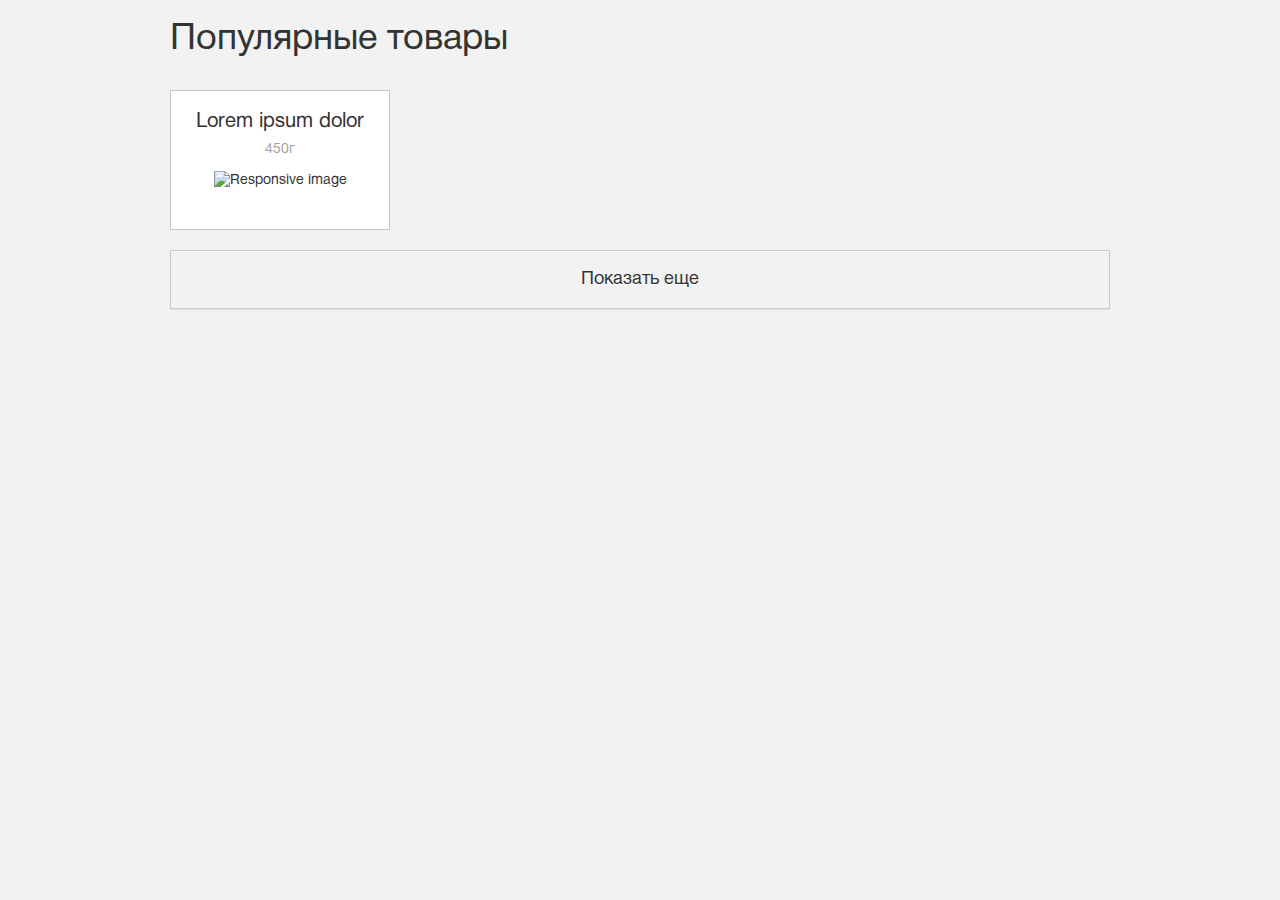
==== commit f72b1edd: "рабочая версия v1" ====
--- a/index.html
+++ b/index.html
@@ -38,7 +38,7 @@
                         <p class="price__number">62,30 <span class="glyphicon glyphicon-ruble number__rub"></span></p>
                         <span class="price__basket price__basket--off"></span>
                         <div class="price_obertka--wight">
-                            <p class="price__weight price__weight--favorites price__weight--basket">450г</p>
+                            <p class="price__weight">450г</p>
                         </div>
                     </div>
                 </div>
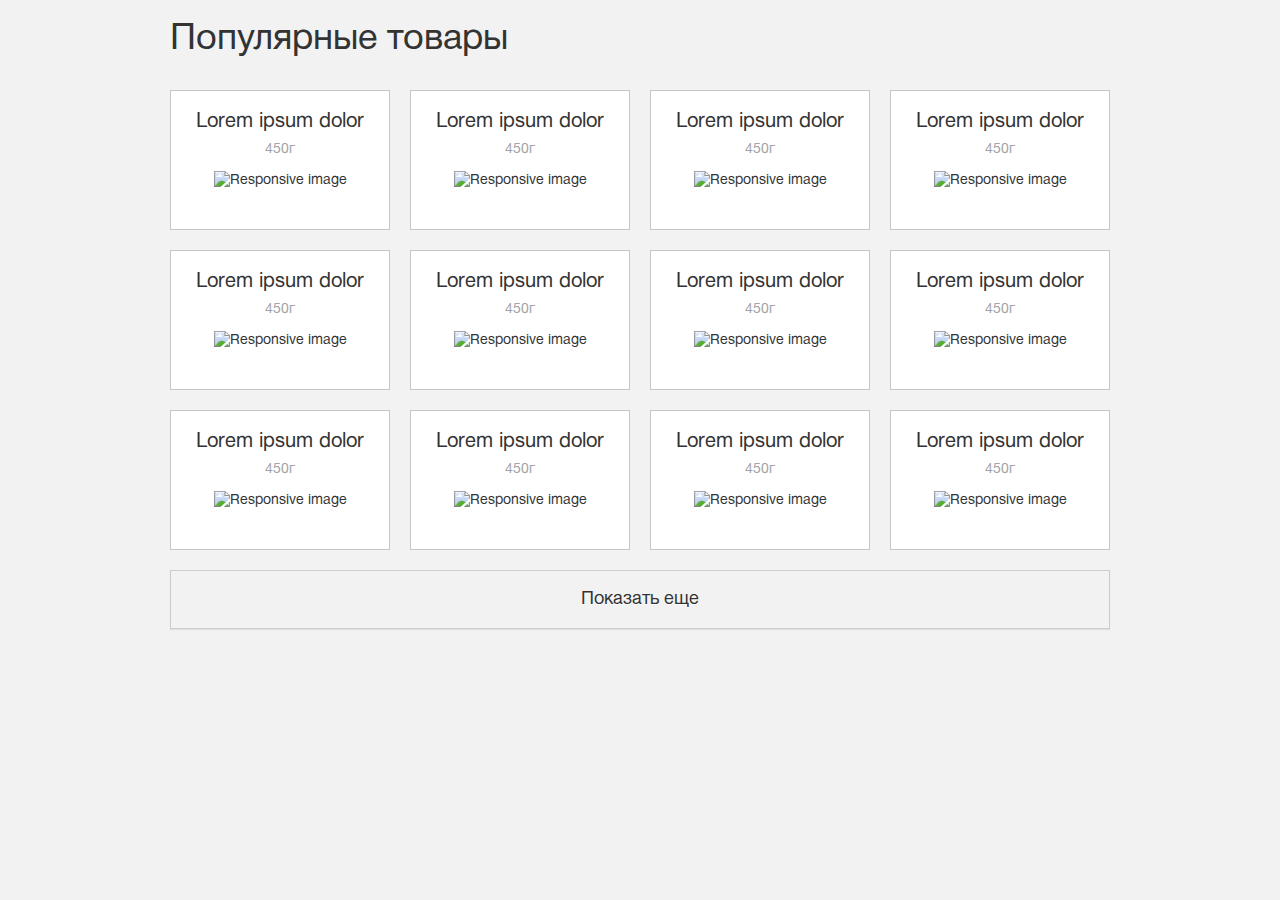
==== commit c11cfff7: "рабочая версия для показа v2" ====
--- a/index.html
+++ b/index.html
@@ -44,8 +44,77 @@
                 </div>
             </div>
         </div>
-        <div class="col-md-3 col-sm-4 col-xs-12 b-page__tovar--hiden">
-            <div class="b-page__line">
+        <div class="col-md-3 col-sm-4 col-xs-12">
+            <div class="b-page__line b-line__content--touch">
+                <div class="b-line__content">
+                    <div class="content__title">
+                        <h2 class="title__name title__name--hover">Lorem ipsum dolor sit amet, consectetur adipisicing
+                            elit.</h2>
+                    </div>
+                    <div class="content__images">
+                        <img src="http://placehold.it/100x300" class="img-responsive images__img"
+                             alt="Responsive image">
+                    </div>
+                    <div class="content__info">
+                        <span class="price__favorites price__favorites--off"></span>
+
+                        <p class="price__number">62,30 <span class="glyphicon glyphicon-ruble number__rub"></span></p>
+                        <span class="price__basket price__basket--off"></span>
+                        <div class="price_obertka--wight">
+                            <p class="price__weight">450г</p>
+                        </div>
+                    </div>
+                </div>
+            </div>
+        </div>
+        <div class="col-md-3 col-sm-4 col-xs-12">
+            <div class="b-page__line b-line__content--touch">
+                <div class="b-line__content">
+                    <div class="content__title">
+                        <h2 class="title__name title__name--hover">Lorem ipsum dolor sit amet, consectetur adipisicing
+                            elit.</h2>
+                    </div>
+                    <div class="content__images">
+                        <img src="http://placehold.it/400x100" class="img-responsive images__img"
+                             alt="Responsive image">
+                    </div>
+                    <div class="content__info">
+                        <span class="price__favorites price__favorites--off"></span>
+
+                        <p class="price__number">62,30 <span class="glyphicon glyphicon-ruble number__rub"></span></p>
+                        <span class="price__basket price__basket--off"></span>
+                        <div class="price_obertka--wight">
+                            <p class="price__weight">450г</p>
+                        </div>
+                    </div>
+                </div>
+            </div>
+        </div>
+        <div class="col-md-3 col-sm-4 col-xs-12">
+            <div class="b-page__line b-line__content--touch">
+                <div class="b-line__content">
+                    <div class="content__title">
+                        <h2 class="title__name title__name--hover">Lorem ipsum dolor sit amet, consectetur adipisicing
+                            elit.</h2>
+                    </div>
+                    <div class="content__images">
+                        <img src="http://placehold.it/400x400" class="img-responsive images__img"
+                             alt="Responsive image">
+                    </div>
+                    <div class="content__info">
+                        <span class="price__favorites price__favorites--off"></span>
+
+                        <p class="price__number">62,30 <span class="glyphicon glyphicon-ruble number__rub"></span></p>
+                        <span class="price__basket price__basket--off"></span>
+                        <div class="price_obertka--wight">
+                            <p class="price__weight">450г</p>
+                        </div>
+                    </div>
+                </div>
+            </div>
+        </div>
+        <div class="col-md-3 col-sm-4 col-xs-12">
+            <div class="b-page__line b-line__content--touch">
                 <div class="b-line__content">
                     <div class="content__title">
                         <h2 class="title__name title__name--hover">Lorem ipsum dolor sit amet, consectetur adipisicing
@@ -56,12 +125,818 @@
                              alt="Responsive image">
                     </div>
                     <div class="content__info">
-                        <span class="glyphicon glyphicon-star-empty price__favorites price__favorites--off"></span>
-
-                        <p class="price__number">62,30 <span class="glyphicon glyphicon-ruble number__rub"></span></p>
-                        <i class="price__basket price__basket--off fa fa-shopping-cart"></i>
-
-                        <p class="price__weight">450г</p>
+                        <span class="price__favorites price__favorites--off"></span>
+
+                        <p class="price__number">62,30 <span class="glyphicon glyphicon-ruble number__rub"></span></p>
+                        <span class="price__basket price__basket--off"></span>
+                        <div class="price_obertka--wight">
+                            <p class="price__weight">450г</p>
+                        </div>
+                    </div>
+                </div>
+            </div>
+        </div>
+        <div class="col-md-3 col-sm-4 col-xs-12">
+            <div class="b-page__line b-line__content--touch">
+                <div class="b-line__content">
+                    <div class="content__title">
+                        <h2 class="title__name title__name--hover">Lorem ipsum dolor sit amet, consectetur adipisicing
+                            elit.</h2>
+                    </div>
+                    <div class="content__images">
+                        <img src="http://placehold.it/100x300" class="img-responsive images__img"
+                             alt="Responsive image">
+                    </div>
+                    <div class="content__info">
+                        <span class="price__favorites price__favorites--off"></span>
+
+                        <p class="price__number">62,30 <span class="glyphicon glyphicon-ruble number__rub"></span></p>
+                        <span class="price__basket price__basket--off"></span>
+                        <div class="price_obertka--wight">
+                            <p class="price__weight">450г</p>
+                        </div>
+                    </div>
+                </div>
+            </div>
+        </div>
+        <div class="col-md-3 col-sm-4 col-xs-12">
+            <div class="b-page__line b-line__content--touch">
+                <div class="b-line__content">
+                    <div class="content__title">
+                        <h2 class="title__name title__name--hover">Lorem ipsum dolor sit amet, consectetur adipisicing
+                            elit.</h2>
+                    </div>
+                    <div class="content__images">
+                        <img src="http://placehold.it/400x100" class="img-responsive images__img"
+                             alt="Responsive image">
+                    </div>
+                    <div class="content__info">
+                        <span class="price__favorites price__favorites--off"></span>
+
+                        <p class="price__number">62,30 <span class="glyphicon glyphicon-ruble number__rub"></span></p>
+                        <span class="price__basket price__basket--off"></span>
+                        <div class="price_obertka--wight">
+                            <p class="price__weight">450г</p>
+                        </div>
+                    </div>
+                </div>
+            </div>
+        </div>
+        <div class="col-md-3 col-sm-4 col-xs-12">
+            <div class="b-page__line b-line__content--touch">
+                <div class="b-line__content">
+                    <div class="content__title">
+                        <h2 class="title__name title__name--hover">Lorem ipsum dolor sit amet, consectetur adipisicing
+                            elit.</h2>
+                    </div>
+                    <div class="content__images">
+                        <img src="http://placehold.it/400x400" class="img-responsive images__img"
+                             alt="Responsive image">
+                    </div>
+                    <div class="content__info">
+                        <span class="price__favorites price__favorites--off"></span>
+
+                        <p class="price__number">62,30 <span class="glyphicon glyphicon-ruble number__rub"></span></p>
+                        <span class="price__basket price__basket--off"></span>
+                        <div class="price_obertka--wight">
+                            <p class="price__weight">450г</p>
+                        </div>
+                    </div>
+                </div>
+            </div>
+        </div>
+        <div class="col-md-3 col-sm-4 col-xs-12">
+            <div class="b-page__line b-line__content--touch">
+                <div class="b-line__content">
+                    <div class="content__title">
+                        <h2 class="title__name title__name--hover">Lorem ipsum dolor sit amet, consectetur adipisicing
+                            elit.</h2>
+                    </div>
+                    <div class="content__images">
+                        <img src="http://placehold.it/400x300" class="img-responsive images__img"
+                             alt="Responsive image">
+                    </div>
+                    <div class="content__info">
+                        <span class="price__favorites price__favorites--off"></span>
+
+                        <p class="price__number">62,30 <span class="glyphicon glyphicon-ruble number__rub"></span></p>
+                        <span class="price__basket price__basket--off"></span>
+                        <div class="price_obertka--wight">
+                            <p class="price__weight">450г</p>
+                        </div>
+                    </div>
+                </div>
+            </div>
+        </div>
+        <div class="col-md-3 col-sm-4 col-xs-12">
+            <div class="b-page__line b-line__content--touch">
+                <div class="b-line__content">
+                    <div class="content__title">
+                        <h2 class="title__name title__name--hover">Lorem ipsum dolor sit amet, consectetur adipisicing
+                            elit.</h2>
+                    </div>
+                    <div class="content__images">
+                        <img src="http://placehold.it/100x300" class="img-responsive images__img"
+                             alt="Responsive image">
+                    </div>
+                    <div class="content__info">
+                        <span class="price__favorites price__favorites--off"></span>
+
+                        <p class="price__number">62,30 <span class="glyphicon glyphicon-ruble number__rub"></span></p>
+                        <span class="price__basket price__basket--off"></span>
+                        <div class="price_obertka--wight">
+                            <p class="price__weight">450г</p>
+                        </div>
+                    </div>
+                </div>
+            </div>
+        </div>
+        <div class="col-md-3 col-sm-4 col-xs-12">
+            <div class="b-page__line b-line__content--touch">
+                <div class="b-line__content">
+                    <div class="content__title">
+                        <h2 class="title__name title__name--hover">Lorem ipsum dolor sit amet, consectetur adipisicing
+                            elit.</h2>
+                    </div>
+                    <div class="content__images">
+                        <img src="http://placehold.it/400x100" class="img-responsive images__img"
+                             alt="Responsive image">
+                    </div>
+                    <div class="content__info">
+                        <span class="price__favorites price__favorites--off"></span>
+
+                        <p class="price__number">62,30 <span class="glyphicon glyphicon-ruble number__rub"></span></p>
+                        <span class="price__basket price__basket--off"></span>
+                        <div class="price_obertka--wight">
+                            <p class="price__weight">450г</p>
+                        </div>
+                    </div>
+                </div>
+            </div>
+        </div>
+        <div class="col-md-3 col-sm-4 col-xs-12">
+            <div class="b-page__line b-line__content--touch">
+                <div class="b-line__content">
+                    <div class="content__title">
+                        <h2 class="title__name title__name--hover">Lorem ipsum dolor sit amet, consectetur adipisicing
+                            elit.</h2>
+                    </div>
+                    <div class="content__images">
+                        <img src="http://placehold.it/400x400" class="img-responsive images__img"
+                             alt="Responsive image">
+                    </div>
+                    <div class="content__info">
+                        <span class="price__favorites price__favorites--off"></span>
+
+                        <p class="price__number">62,30 <span class="glyphicon glyphicon-ruble number__rub"></span></p>
+                        <span class="price__basket price__basket--off"></span>
+                        <div class="price_obertka--wight">
+                            <p class="price__weight">450г</p>
+                        </div>
+                    </div>
+                </div>
+            </div>
+        </div>
+        <div class="col-md-3 col-sm-4 col-xs-12 b-page__tovar--hiden">
+            <div class="b-page__line b-line__content--touch">
+                <div class="b-line__content">
+                    <div class="content__title">
+                        <h2 class="title__name title__name--hover">Lorem ipsum dolor sit amet, consectetur adipisicing
+                            elit.</h2>
+                    </div>
+                    <div class="content__images">
+                        <img src="http://placehold.it/400x300" class="img-responsive images__img"
+                             alt="Responsive image">
+                    </div>
+                    <div class="content__info">
+                        <span class="price__favorites price__favorites--off"></span>
+
+                        <p class="price__number">62,30 <span class="glyphicon glyphicon-ruble number__rub"></span></p>
+                        <span class="price__basket price__basket--off"></span>
+                        <div class="price_obertka--wight">
+                            <p class="price__weight">450г</p>
+                        </div>
+                    </div>
+                </div>
+            </div>
+        </div>
+        <div class="col-md-3 col-sm-4 col-xs-12 b-page__tovar--hiden">
+            <div class="b-page__line b-line__content--touch">
+                <div class="b-line__content">
+                    <div class="content__title">
+                        <h2 class="title__name title__name--hover">Lorem ipsum dolor sit amet, consectetur adipisicing
+                            elit.</h2>
+                    </div>
+                    <div class="content__images">
+                        <img src="http://placehold.it/100x300" class="img-responsive images__img"
+                             alt="Responsive image">
+                    </div>
+                    <div class="content__info">
+                        <span class="price__favorites price__favorites--off"></span>
+
+                        <p class="price__number">62,30 <span class="glyphicon glyphicon-ruble number__rub"></span></p>
+                        <span class="price__basket price__basket--off"></span>
+                        <div class="price_obertka--wight">
+                            <p class="price__weight">450г</p>
+                        </div>
+                    </div>
+                </div>
+            </div>
+        </div>
+        <div class="col-md-3 col-sm-4 col-xs-12 b-page__tovar--hiden">
+            <div class="b-page__line b-line__content--touch">
+                <div class="b-line__content">
+                    <div class="content__title">
+                        <h2 class="title__name title__name--hover">Lorem ipsum dolor sit amet, consectetur adipisicing
+                            elit.</h2>
+                    </div>
+                    <div class="content__images">
+                        <img src="http://placehold.it/400x100" class="img-responsive images__img"
+                             alt="Responsive image">
+                    </div>
+                    <div class="content__info">
+                        <span class="price__favorites price__favorites--off"></span>
+
+                        <p class="price__number">62,30 <span class="glyphicon glyphicon-ruble number__rub"></span></p>
+                        <span class="price__basket price__basket--off"></span>
+                        <div class="price_obertka--wight">
+                            <p class="price__weight">450г</p>
+                        </div>
+                    </div>
+                </div>
+            </div>
+        </div>
+        <div class="col-md-3 col-sm-4 col-xs-12 b-page__tovar--hiden">
+            <div class="b-page__line b-line__content--touch">
+                <div class="b-line__content">
+                    <div class="content__title">
+                        <h2 class="title__name title__name--hover">Lorem ipsum dolor sit amet, consectetur adipisicing
+                            elit.</h2>
+                    </div>
+                    <div class="content__images">
+                        <img src="http://placehold.it/400x400" class="img-responsive images__img"
+                             alt="Responsive image">
+                    </div>
+                    <div class="content__info">
+                        <span class="price__favorites price__favorites--off"></span>
+
+                        <p class="price__number">62,30 <span class="glyphicon glyphicon-ruble number__rub"></span></p>
+                        <span class="price__basket price__basket--off"></span>
+                        <div class="price_obertka--wight">
+                            <p class="price__weight">450г</p>
+                        </div>
+                    </div>
+                </div>
+            </div>
+        </div>
+        <div class="col-md-3 col-sm-4 col-xs-12 b-page__tovar--hiden">
+            <div class="b-page__line b-line__content--touch">
+                <div class="b-line__content">
+                    <div class="content__title">
+                        <h2 class="title__name title__name--hover">Lorem ipsum dolor sit amet, consectetur adipisicing
+                            elit.</h2>
+                    </div>
+                    <div class="content__images">
+                        <img src="http://placehold.it/400x300" class="img-responsive images__img"
+                             alt="Responsive image">
+                    </div>
+                    <div class="content__info">
+                        <span class="price__favorites price__favorites--off"></span>
+
+                        <p class="price__number">62,30 <span class="glyphicon glyphicon-ruble number__rub"></span></p>
+                        <span class="price__basket price__basket--off"></span>
+                        <div class="price_obertka--wight">
+                            <p class="price__weight">450г</p>
+                        </div>
+                    </div>
+                </div>
+            </div>
+        </div>
+        <div class="col-md-3 col-sm-4 col-xs-12 b-page__tovar--hiden">
+            <div class="b-page__line b-line__content--touch">
+                <div class="b-line__content">
+                    <div class="content__title">
+                        <h2 class="title__name title__name--hover">Lorem ipsum dolor sit amet, consectetur adipisicing
+                            elit.</h2>
+                    </div>
+                    <div class="content__images">
+                        <img src="http://placehold.it/100x300" class="img-responsive images__img"
+                             alt="Responsive image">
+                    </div>
+                    <div class="content__info">
+                        <span class="price__favorites price__favorites--off"></span>
+
+                        <p class="price__number">62,30 <span class="glyphicon glyphicon-ruble number__rub"></span></p>
+                        <span class="price__basket price__basket--off"></span>
+                        <div class="price_obertka--wight">
+                            <p class="price__weight">450г</p>
+                        </div>
+                    </div>
+                </div>
+            </div>
+        </div>
+        <div class="col-md-3 col-sm-4 col-xs-12 b-page__tovar--hiden">
+            <div class="b-page__line b-line__content--touch">
+                <div class="b-line__content">
+                    <div class="content__title">
+                        <h2 class="title__name title__name--hover">Lorem ipsum dolor sit amet, consectetur adipisicing
+                            elit.</h2>
+                    </div>
+                    <div class="content__images">
+                        <img src="http://placehold.it/400x100" class="img-responsive images__img"
+                             alt="Responsive image">
+                    </div>
+                    <div class="content__info">
+                        <span class="price__favorites price__favorites--off"></span>
+
+                        <p class="price__number">62,30 <span class="glyphicon glyphicon-ruble number__rub"></span></p>
+                        <span class="price__basket price__basket--off"></span>
+                        <div class="price_obertka--wight">
+                            <p class="price__weight">450г</p>
+                        </div>
+                    </div>
+                </div>
+            </div>
+        </div>
+        <div class="col-md-3 col-sm-4 col-xs-12 b-page__tovar--hiden">
+            <div class="b-page__line b-line__content--touch">
+                <div class="b-line__content">
+                    <div class="content__title">
+                        <h2 class="title__name title__name--hover">Lorem ipsum dolor sit amet, consectetur adipisicing
+                            elit.</h2>
+                    </div>
+                    <div class="content__images">
+                        <img src="http://placehold.it/400x400" class="img-responsive images__img"
+                             alt="Responsive image">
+                    </div>
+                    <div class="content__info">
+                        <span class="price__favorites price__favorites--off"></span>
+
+                        <p class="price__number">62,30 <span class="glyphicon glyphicon-ruble number__rub"></span></p>
+                        <span class="price__basket price__basket--off"></span>
+                        <div class="price_obertka--wight">
+                            <p class="price__weight">450г</p>
+                        </div>
+                    </div>
+                </div>
+            </div>
+        </div>
+        <div class="col-md-3 col-sm-4 col-xs-12 b-page__tovar--hiden">
+            <div class="b-page__line b-line__content--touch">
+                <div class="b-line__content">
+                    <div class="content__title">
+                        <h2 class="title__name title__name--hover">Lorem ipsum dolor sit amet, consectetur adipisicing
+                            elit.</h2>
+                    </div>
+                    <div class="content__images">
+                        <img src="http://placehold.it/400x300" class="img-responsive images__img"
+                             alt="Responsive image">
+                    </div>
+                    <div class="content__info">
+                        <span class="price__favorites price__favorites--off"></span>
+
+                        <p class="price__number">62,30 <span class="glyphicon glyphicon-ruble number__rub"></span></p>
+                        <span class="price__basket price__basket--off"></span>
+                        <div class="price_obertka--wight">
+                            <p class="price__weight">450г</p>
+                        </div>
+                    </div>
+                </div>
+            </div>
+        </div>
+        <div class="col-md-3 col-sm-4 col-xs-12 b-page__tovar--hiden">
+            <div class="b-page__line b-line__content--touch">
+                <div class="b-line__content">
+                    <div class="content__title">
+                        <h2 class="title__name title__name--hover">Lorem ipsum dolor sit amet, consectetur adipisicing
+                            elit.</h2>
+                    </div>
+                    <div class="content__images">
+                        <img src="http://placehold.it/100x300" class="img-responsive images__img"
+                             alt="Responsive image">
+                    </div>
+                    <div class="content__info">
+                        <span class="price__favorites price__favorites--off"></span>
+
+                        <p class="price__number">62,30 <span class="glyphicon glyphicon-ruble number__rub"></span></p>
+                        <span class="price__basket price__basket--off"></span>
+                        <div class="price_obertka--wight">
+                            <p class="price__weight">450г</p>
+                        </div>
+                    </div>
+                </div>
+            </div>
+        </div>
+        <div class="col-md-3 col-sm-4 col-xs-12 b-page__tovar--hiden">
+            <div class="b-page__line b-line__content--touch">
+                <div class="b-line__content">
+                    <div class="content__title">
+                        <h2 class="title__name title__name--hover">Lorem ipsum dolor sit amet, consectetur adipisicing
+                            elit.</h2>
+                    </div>
+                    <div class="content__images">
+                        <img src="http://placehold.it/400x100" class="img-responsive images__img"
+                             alt="Responsive image">
+                    </div>
+                    <div class="content__info">
+                        <span class="price__favorites price__favorites--off"></span>
+
+                        <p class="price__number">62,30 <span class="glyphicon glyphicon-ruble number__rub"></span></p>
+                        <span class="price__basket price__basket--off"></span>
+                        <div class="price_obertka--wight">
+                            <p class="price__weight">450г</p>
+                        </div>
+                    </div>
+                </div>
+            </div>
+        </div>
+        <div class="col-md-3 col-sm-4 col-xs-12 b-page__tovar--hiden">
+            <div class="b-page__line b-line__content--touch">
+                <div class="b-line__content">
+                    <div class="content__title">
+                        <h2 class="title__name title__name--hover">Lorem ipsum dolor sit amet, consectetur adipisicing
+                            elit.</h2>
+                    </div>
+                    <div class="content__images">
+                        <img src="http://placehold.it/400x400" class="img-responsive images__img"
+                             alt="Responsive image">
+                    </div>
+                    <div class="content__info">
+                        <span class="price__favorites price__favorites--off"></span>
+
+                        <p class="price__number">62,30 <span class="glyphicon glyphicon-ruble number__rub"></span></p>
+                        <span class="price__basket price__basket--off"></span>
+                        <div class="price_obertka--wight">
+                            <p class="price__weight">450г</p>
+                        </div>
+                    </div>
+                </div>
+            </div>
+        </div>
+        <div class="col-md-3 col-sm-4 col-xs-12 b-page__tovar--hiden">
+            <div class="b-page__line b-line__content--touch">
+                <div class="b-line__content">
+                    <div class="content__title">
+                        <h2 class="title__name title__name--hover">Lorem ipsum dolor sit amet, consectetur adipisicing
+                            elit.</h2>
+                    </div>
+                    <div class="content__images">
+                        <img src="http://placehold.it/400x300" class="img-responsive images__img"
+                             alt="Responsive image">
+                    </div>
+                    <div class="content__info">
+                        <span class="price__favorites price__favorites--off"></span>
+
+                        <p class="price__number">62,30 <span class="glyphicon glyphicon-ruble number__rub"></span></p>
+                        <span class="price__basket price__basket--off"></span>
+                        <div class="price_obertka--wight">
+                            <p class="price__weight">450г</p>
+                        </div>
+                    </div>
+                </div>
+            </div>
+        </div>
+        <div class="col-md-3 col-sm-4 col-xs-12 b-page__tovar--hiden">
+            <div class="b-page__line b-line__content--touch">
+                <div class="b-line__content">
+                    <div class="content__title">
+                        <h2 class="title__name title__name--hover">Lorem ipsum dolor sit amet, consectetur adipisicing
+                            elit.</h2>
+                    </div>
+                    <div class="content__images">
+                        <img src="http://placehold.it/100x300" class="img-responsive images__img"
+                             alt="Responsive image">
+                    </div>
+                    <div class="content__info">
+                        <span class="price__favorites price__favorites--off"></span>
+
+                        <p class="price__number">62,30 <span class="glyphicon glyphicon-ruble number__rub"></span></p>
+                        <span class="price__basket price__basket--off"></span>
+                        <div class="price_obertka--wight">
+                            <p class="price__weight">450г</p>
+                        </div>
+                    </div>
+                </div>
+            </div>
+        </div>
+        <div class="col-md-3 col-sm-4 col-xs-12 b-page__tovar--hiden">
+            <div class="b-page__line b-line__content--touch">
+                <div class="b-line__content">
+                    <div class="content__title">
+                        <h2 class="title__name title__name--hover">Lorem ipsum dolor sit amet, consectetur adipisicing
+                            elit.</h2>
+                    </div>
+                    <div class="content__images">
+                        <img src="http://placehold.it/400x100" class="img-responsive images__img"
+                             alt="Responsive image">
+                    </div>
+                    <div class="content__info">
+                        <span class="price__favorites price__favorites--off"></span>
+
+                        <p class="price__number">62,30 <span class="glyphicon glyphicon-ruble number__rub"></span></p>
+                        <span class="price__basket price__basket--off"></span>
+                        <div class="price_obertka--wight">
+                            <p class="price__weight">450г</p>
+                        </div>
+                    </div>
+                </div>
+            </div>
+        </div>
+        <div class="col-md-3 col-sm-4 col-xs-12 b-page__tovar--hiden">
+            <div class="b-page__line b-line__content--touch">
+                <div class="b-line__content">
+                    <div class="content__title">
+                        <h2 class="title__name title__name--hover">Lorem ipsum dolor sit amet, consectetur adipisicing
+                            elit.</h2>
+                    </div>
+                    <div class="content__images">
+                        <img src="http://placehold.it/400x400" class="img-responsive images__img"
+                             alt="Responsive image">
+                    </div>
+                    <div class="content__info">
+                        <span class="price__favorites price__favorites--off"></span>
+
+                        <p class="price__number">62,30 <span class="glyphicon glyphicon-ruble number__rub"></span></p>
+                        <span class="price__basket price__basket--off"></span>
+                        <div class="price_obertka--wight">
+                            <p class="price__weight">450г</p>
+                        </div>
+                    </div>
+                </div>
+            </div>
+        </div>
+        <div class="col-md-3 col-sm-4 col-xs-12 b-page__tovar--hiden">
+            <div class="b-page__line b-line__content--touch">
+                <div class="b-line__content">
+                    <div class="content__title">
+                        <h2 class="title__name title__name--hover">Lorem ipsum dolor sit amet, consectetur adipisicing
+                            elit.</h2>
+                    </div>
+                    <div class="content__images">
+                        <img src="http://placehold.it/400x300" class="img-responsive images__img"
+                             alt="Responsive image">
+                    </div>
+                    <div class="content__info">
+                        <span class="price__favorites price__favorites--off"></span>
+
+                        <p class="price__number">62,30 <span class="glyphicon glyphicon-ruble number__rub"></span></p>
+                        <span class="price__basket price__basket--off"></span>
+                        <div class="price_obertka--wight">
+                            <p class="price__weight">450г</p>
+                        </div>
+                    </div>
+                </div>
+            </div>
+        </div>
+        <div class="col-md-3 col-sm-4 col-xs-12 b-page__tovar--hiden">
+            <div class="b-page__line b-line__content--touch">
+                <div class="b-line__content">
+                    <div class="content__title">
+                        <h2 class="title__name title__name--hover">Lorem ipsum dolor sit amet, consectetur adipisicing
+                            elit.</h2>
+                    </div>
+                    <div class="content__images">
+                        <img src="http://placehold.it/100x300" class="img-responsive images__img"
+                             alt="Responsive image">
+                    </div>
+                    <div class="content__info">
+                        <span class="price__favorites price__favorites--off"></span>
+
+                        <p class="price__number">62,30 <span class="glyphicon glyphicon-ruble number__rub"></span></p>
+                        <span class="price__basket price__basket--off"></span>
+                        <div class="price_obertka--wight">
+                            <p class="price__weight">450г</p>
+                        </div>
+                    </div>
+                </div>
+            </div>
+        </div>
+        <div class="col-md-3 col-sm-4 col-xs-12 b-page__tovar--hiden">
+            <div class="b-page__line b-line__content--touch">
+                <div class="b-line__content">
+                    <div class="content__title">
+                        <h2 class="title__name title__name--hover">Lorem ipsum dolor sit amet, consectetur adipisicing
+                            elit.</h2>
+                    </div>
+                    <div class="content__images">
+                        <img src="http://placehold.it/400x100" class="img-responsive images__img"
+                             alt="Responsive image">
+                    </div>
+                    <div class="content__info">
+                        <span class="price__favorites price__favorites--off"></span>
+
+                        <p class="price__number">62,30 <span class="glyphicon glyphicon-ruble number__rub"></span></p>
+                        <span class="price__basket price__basket--off"></span>
+                        <div class="price_obertka--wight">
+                            <p class="price__weight">450г</p>
+                        </div>
+                    </div>
+                </div>
+            </div>
+        </div>
+        <div class="col-md-3 col-sm-4 col-xs-12 b-page__tovar--hiden">
+            <div class="b-page__line b-line__content--touch">
+                <div class="b-line__content">
+                    <div class="content__title">
+                        <h2 class="title__name title__name--hover">Lorem ipsum dolor sit amet, consectetur adipisicing
+                            elit.</h2>
+                    </div>
+                    <div class="content__images">
+                        <img src="http://placehold.it/400x400" class="img-responsive images__img"
+                             alt="Responsive image">
+                    </div>
+                    <div class="content__info">
+                        <span class="price__favorites price__favorites--off"></span>
+
+                        <p class="price__number">62,30 <span class="glyphicon glyphicon-ruble number__rub"></span></p>
+                        <span class="price__basket price__basket--off"></span>
+                        <div class="price_obertka--wight">
+                            <p class="price__weight">450г</p>
+                        </div>
+                    </div>
+                </div>
+            </div>
+        </div>
+        <div class="col-md-3 col-sm-4 col-xs-12 b-page__tovar--hiden">
+            <div class="b-page__line b-line__content--touch">
+                <div class="b-line__content">
+                    <div class="content__title">
+                        <h2 class="title__name title__name--hover">Lorem ipsum dolor sit amet, consectetur adipisicing
+                            elit.</h2>
+                    </div>
+                    <div class="content__images">
+                        <img src="http://placehold.it/400x300" class="img-responsive images__img"
+                             alt="Responsive image">
+                    </div>
+                    <div class="content__info">
+                        <span class="price__favorites price__favorites--off"></span>
+
+                        <p class="price__number">62,30 <span class="glyphicon glyphicon-ruble number__rub"></span></p>
+                        <span class="price__basket price__basket--off"></span>
+                        <div class="price_obertka--wight">
+                            <p class="price__weight">450г</p>
+                        </div>
+                    </div>
+                </div>
+            </div>
+        </div>
+        <div class="col-md-3 col-sm-4 col-xs-12 b-page__tovar--hiden">
+            <div class="b-page__line b-line__content--touch">
+                <div class="b-line__content">
+                    <div class="content__title">
+                        <h2 class="title__name title__name--hover">Lorem ipsum dolor sit amet, consectetur adipisicing
+                            elit.</h2>
+                    </div>
+                    <div class="content__images">
+                        <img src="http://placehold.it/100x300" class="img-responsive images__img"
+                             alt="Responsive image">
+                    </div>
+                    <div class="content__info">
+                        <span class="price__favorites price__favorites--off"></span>
+
+                        <p class="price__number">62,30 <span class="glyphicon glyphicon-ruble number__rub"></span></p>
+                        <span class="price__basket price__basket--off"></span>
+                        <div class="price_obertka--wight">
+                            <p class="price__weight">450г</p>
+                        </div>
+                    </div>
+                </div>
+            </div>
+        </div>
+        <div class="col-md-3 col-sm-4 col-xs-12 b-page__tovar--hiden">
+            <div class="b-page__line b-line__content--touch">
+                <div class="b-line__content">
+                    <div class="content__title">
+                        <h2 class="title__name title__name--hover">Lorem ipsum dolor sit amet, consectetur adipisicing
+                            elit.</h2>
+                    </div>
+                    <div class="content__images">
+                        <img src="http://placehold.it/400x100" class="img-responsive images__img"
+                             alt="Responsive image">
+                    </div>
+                    <div class="content__info">
+                        <span class="price__favorites price__favorites--off"></span>
+
+                        <p class="price__number">62,30 <span class="glyphicon glyphicon-ruble number__rub"></span></p>
+                        <span class="price__basket price__basket--off"></span>
+                        <div class="price_obertka--wight">
+                            <p class="price__weight">450г</p>
+                        </div>
+                    </div>
+                </div>
+            </div>
+        </div>
+        <div class="col-md-3 col-sm-4 col-xs-12 b-page__tovar--hiden">
+            <div class="b-page__line b-line__content--touch">
+                <div class="b-line__content">
+                    <div class="content__title">
+                        <h2 class="title__name title__name--hover">Lorem ipsum dolor sit amet, consectetur adipisicing
+                            elit.</h2>
+                    </div>
+                    <div class="content__images">
+                        <img src="http://placehold.it/400x400" class="img-responsive images__img"
+                             alt="Responsive image">
+                    </div>
+                    <div class="content__info">
+                        <span class="price__favorites price__favorites--off"></span>
+
+                        <p class="price__number">62,30 <span class="glyphicon glyphicon-ruble number__rub"></span></p>
+                        <span class="price__basket price__basket--off"></span>
+                        <div class="price_obertka--wight">
+                            <p class="price__weight">450г</p>
+                        </div>
+                    </div>
+                </div>
+            </div>
+        </div>
+        <div class="col-md-3 col-sm-4 col-xs-12 b-page__tovar--hiden">
+            <div class="b-page__line b-line__content--touch">
+                <div class="b-line__content">
+                    <div class="content__title">
+                        <h2 class="title__name title__name--hover">Lorem ipsum dolor sit amet, consectetur adipisicing
+                            elit.</h2>
+                    </div>
+                    <div class="content__images">
+                        <img src="http://placehold.it/400x300" class="img-responsive images__img"
+                             alt="Responsive image">
+                    </div>
+                    <div class="content__info">
+                        <span class="price__favorites price__favorites--off"></span>
+
+                        <p class="price__number">62,30 <span class="glyphicon glyphicon-ruble number__rub"></span></p>
+                        <span class="price__basket price__basket--off"></span>
+                        <div class="price_obertka--wight">
+                            <p class="price__weight">450г</p>
+                        </div>
+                    </div>
+                </div>
+            </div>
+        </div>
+        <div class="col-md-3 col-sm-4 col-xs-12 b-page__tovar--hiden">
+            <div class="b-page__line b-line__content--touch">
+                <div class="b-line__content">
+                    <div class="content__title">
+                        <h2 class="title__name title__name--hover">Lorem ipsum dolor sit amet, consectetur adipisicing
+                            elit.</h2>
+                    </div>
+                    <div class="content__images">
+                        <img src="http://placehold.it/100x300" class="img-responsive images__img"
+                             alt="Responsive image">
+                    </div>
+                    <div class="content__info">
+                        <span class="price__favorites price__favorites--off"></span>
+
+                        <p class="price__number">62,30 <span class="glyphicon glyphicon-ruble number__rub"></span></p>
+                        <span class="price__basket price__basket--off"></span>
+                        <div class="price_obertka--wight">
+                            <p class="price__weight">450г</p>
+                        </div>
+                    </div>
+                </div>
+            </div>
+        </div>
+        <div class="col-md-3 col-sm-4 col-xs-12 b-page__tovar--hiden">
+            <div class="b-page__line b-line__content--touch">
+                <div class="b-line__content">
+                    <div class="content__title">
+                        <h2 class="title__name title__name--hover">Lorem ipsum dolor sit amet, consectetur adipisicing
+                            elit.</h2>
+                    </div>
+                    <div class="content__images">
+                        <img src="http://placehold.it/400x100" class="img-responsive images__img"
+                             alt="Responsive image">
+                    </div>
+                    <div class="content__info">
+                        <span class="price__favorites price__favorites--off"></span>
+
+                        <p class="price__number">62,30 <span class="glyphicon glyphicon-ruble number__rub"></span></p>
+                        <span class="price__basket price__basket--off"></span>
+                        <div class="price_obertka--wight">
+                            <p class="price__weight">450г</p>
+                        </div>
+                    </div>
+                </div>
+            </div>
+        </div>
+        <div class="col-md-3 col-sm-4 col-xs-12 b-page__tovar--hiden">
+            <div class="b-page__line b-line__content--touch">
+                <div class="b-line__content">
+                    <div class="content__title">
+                        <h2 class="title__name title__name--hover">Lorem ipsum dolor sit amet, consectetur adipisicing
+                            elit.</h2>
+                    </div>
+                    <div class="content__images">
+                        <img src="http://placehold.it/400x400" class="img-responsive images__img"
+                             alt="Responsive image">
+                    </div>
+                    <div class="content__info">
+                        <span class="price__favorites price__favorites--off"></span>
+
+                        <p class="price__number">62,30 <span class="glyphicon glyphicon-ruble number__rub"></span></p>
+                        <span class="price__basket price__basket--off"></span>
+                        <div class="price_obertka--wight">
+                            <p class="price__weight">450г</p>
+                        </div>
                     </div>
                 </div>
             </div>
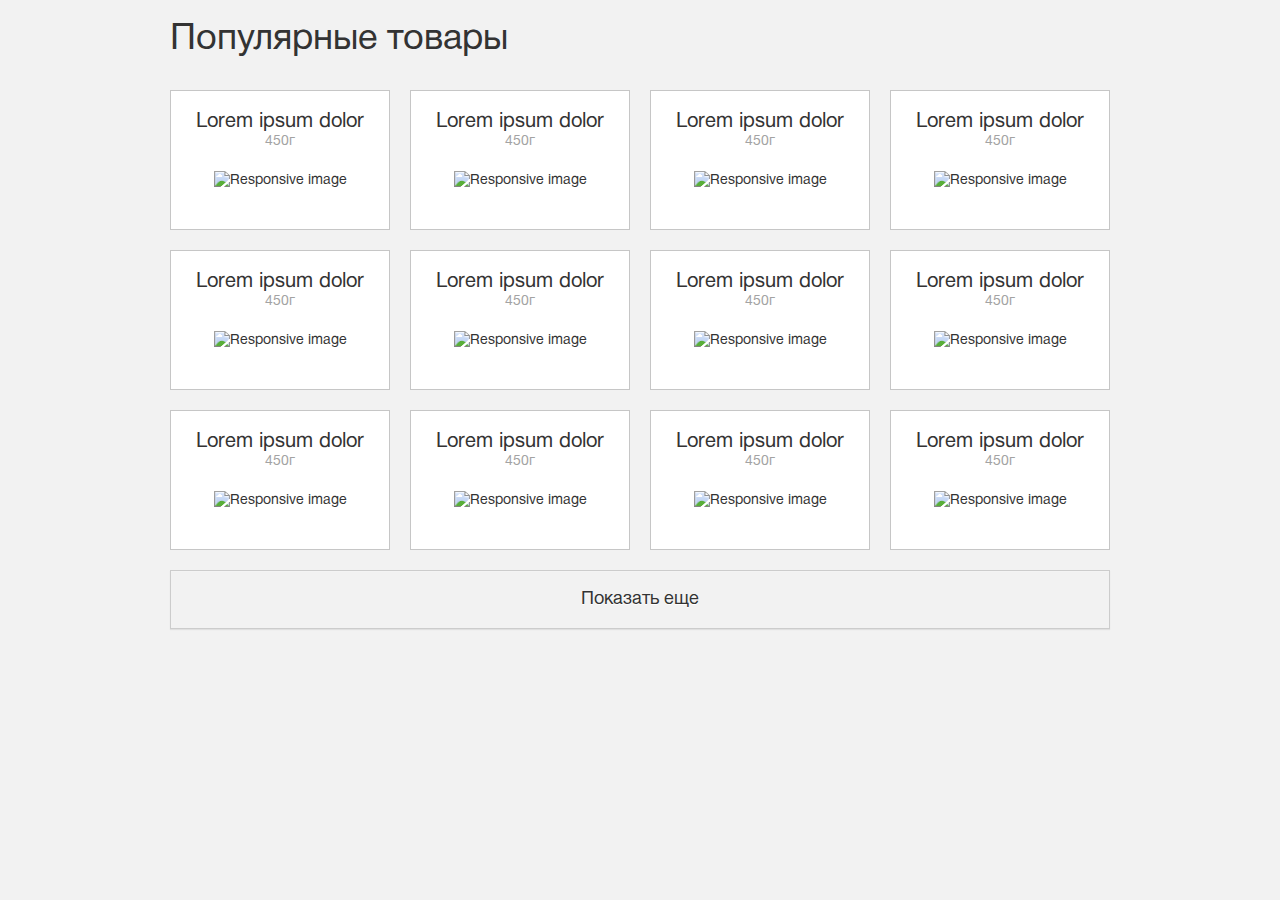
==== commit 89bf7f73: "фиксы css" ====
--- a/index.html
+++ b/index.html
@@ -14,7 +14,7 @@
 <body class="b-page">
 <div class="container">
     <div class="row">
-        <div class="col-md-12">
+        <div class="col-md-12 col-xs-12">
             <div class="b-page__title">
                 <h1 class="title__head">Популярные товары</h1>
             </div>
--- a/css/stylesheet.css
+++ b/css/stylesheet.css
@@ -146,6 +146,9 @@
     display: inline-block;
     width: 24px;
     height: 24px;
+    position: relative;
+    left: -13px;
+    top: 4px;
 }
 
 .price__favorites--off {
@@ -185,7 +188,9 @@
 .b-line__content--touch .b-line__content {
     height: 300px;
 }
-
+.b-line__content--touch .b-line__content:hover {
+    position: static;
+}
 .b-line__content--touch .title__name--hover {
     max-height: 70px;
     font-size: 15px;
@@ -233,9 +238,10 @@
     left: 20px;
     */
     display: inline-block;
-
     width: 18px;
     height: 18px;
+    position: relative;
+    left: 8px;
 }
 
 .price__basket--off {
@@ -274,7 +280,7 @@
     text-align: center;
     position: absolute;
     left: 0;
-    top: 50px;
+    top: 42px;
     width: 100%;
 }
 
@@ -406,5 +412,8 @@
         max-width: 300px;
         min-height: 180px;
     }
+    .b-line__content {
+        height: 180px;
+    }
 
 }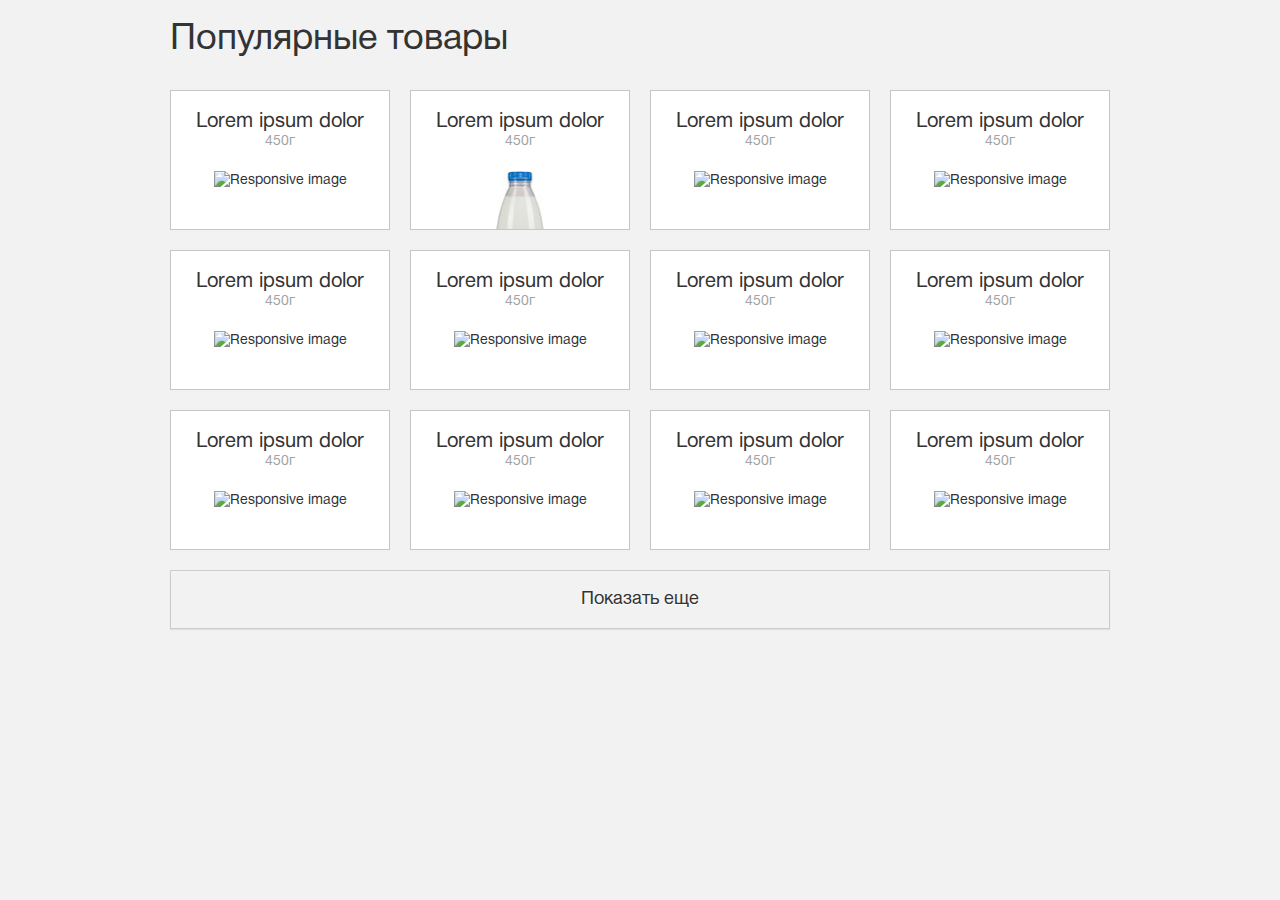
==== commit a182acfd: "тест заливки" ====
--- a/index.html
+++ b/index.html
@@ -52,7 +52,7 @@
                             elit.</h2>
                     </div>
                     <div class="content__images">
-                        <img src="http://placehold.it/100x300" class="img-responsive images__img"
+                        <img src="/3052547H.jpg" class="img-responsive images__img"
                              alt="Responsive image">
                     </div>
                     <div class="content__info">
--- a/css/stylesheet.css
+++ b/css/stylesheet.css
@@ -87,6 +87,7 @@
 
 .b-line__content--basket {
     background: #ccefdf;
+    border: 1px solid #00c853;
 }
 
 .b-line__content:hover {
@@ -133,7 +134,7 @@
 }
 
 .number__rub {
-    font-size: 20px;
+    font-size: 16px;
     margin-left: -5px;
 }
 
@@ -349,11 +350,23 @@
 .content__images {
     text-align: center;
     height: 140px;
+    position: relative;
 }
 
 .img-responsive.images__img {
     display: inline-block;
     max-height: 140px;
+}
+
+/*заглушка для фона*/
+.test__lol {
+    position: absolute;
+    top: 0;
+    left: 0;
+    width: 100%;
+    height: 100%;
+    background: #CCEFDF;
+    opacity: 0.2;
 }
 
 /*медиа запросы*/
@@ -415,5 +428,81 @@
     .b-line__content {
         height: 180px;
     }
+    .b-line__content--touch .b-line__content {
+        height: 180px;
+    }
+    .content__title {
+        position: absolute;
+        top: 30px;
+        left: 140px;
+        width: 125px;
+        font-size: 20px;
+        height: 40px;
+        overflow: hidden;
+        padding: 0;
+        margin-bottom: 10px;
+    }
+    .b-line__content--touch .title__name--hover {
+        max-height: 35px;
+        font-size: 15px;
+    }
+    .title__name {
+        text-align: left;
+        margin: 0;
+        font-size: 20px;
+        max-height: 20px;
+        overflow: hidden;
+    }
+    .b-line__content:hover .title__name--hover {
+        max-height: 35px;
+        font-size: 15px;
+    }
+    .content__images{
+        position: absolute;
+        width: 140px;
+        max-height: 120px;
+        float: left;
+        top: 30px;
+        line-height: 120px;
+    }
+    .img-responsive.images__img {
+        max-height: 120px;
+    }
+    .price__favorites{
+        display: none;
+    }
+    .price__basket{
+        display: none;
+    }
+    .price__number {
+        position: absolute;
+        top: 107px;
+        left: 140px;
+        display: inline-block;
+        color: #00c853;
+        font-size: 15px;
+        margin: 0;
+        border: 1px solid #00c853;
+        padding: 10px 15px;
+        border-radius: 5px;
+    }
+    .price__weight{
+        padding: 0;
+    }
+    .b-line__content--touch .price_obertka--wight {
+        text-align: left;
+        position: absolute;
+        max-width: 150px;
+        top: 70px;
+        left: 140px;
+    }
+    .b-line__content:hover .price_obertka--wight {
+        position: absolute;
+        max-width: 150px;
+    }
+    .number__rub {
+        font-size: 12px;
+        margin-left: -3px;
+    }
 
 }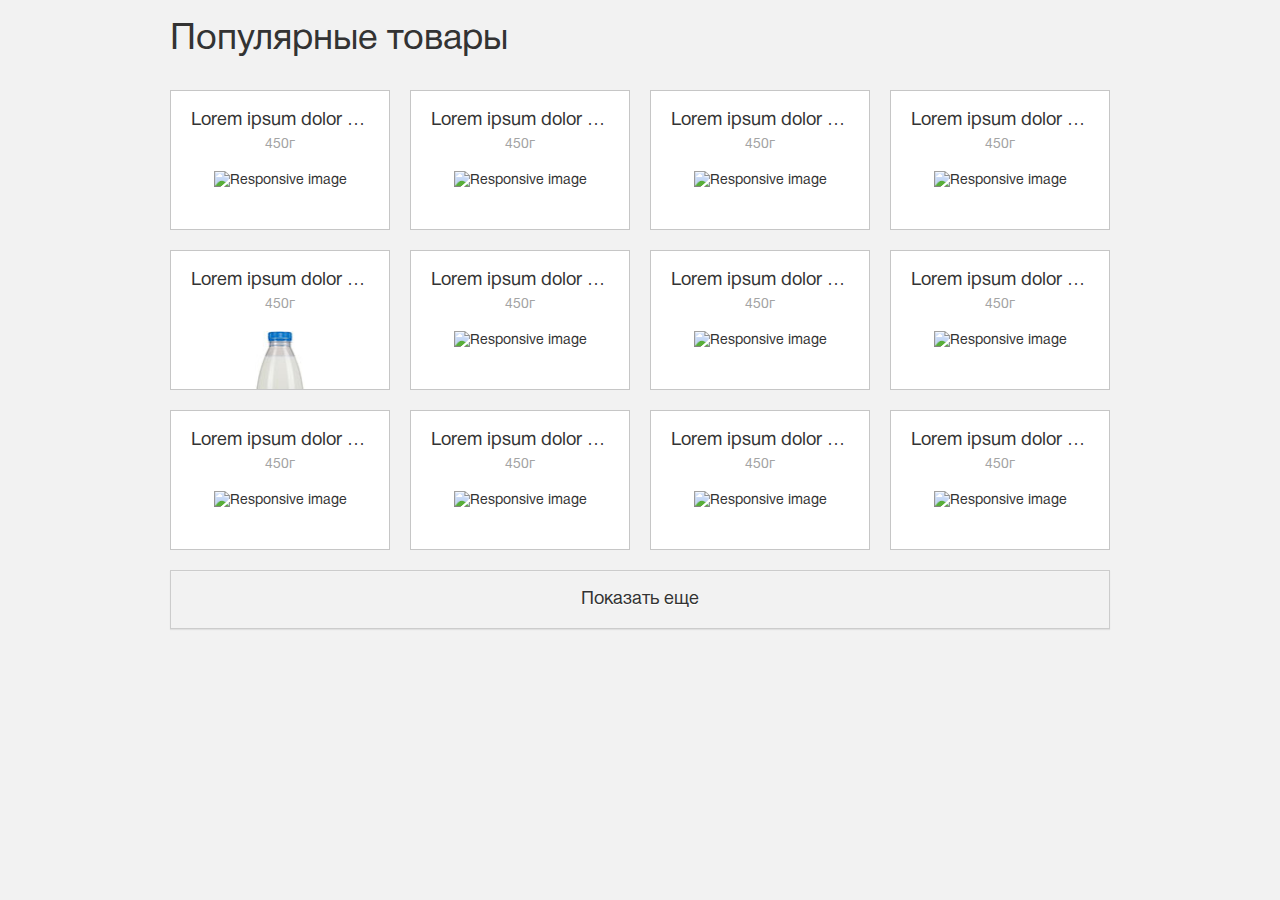
==== commit ffe8c408: "внесенные правки" ====
--- a/index.html
+++ b/index.html
@@ -35,7 +35,76 @@
                     <div class="content__info">
                         <span class="price__favorites price__favorites--off"></span>
 
-                        <p class="price__number">62,30 <span class="glyphicon glyphicon-ruble number__rub"></span></p>
+                        <p class="price__number">62,30 <span class="number__rub">Р</span></p>
+                        <span class="price__basket price__basket--off"></span>
+                        <div class="price_obertka--wight">
+                            <p class="price__weight">450г</p>
+                        </div>
+                    </div>
+                </div>
+            </div>
+        </div>
+        <div class="col-md-3 col-sm-4 col-xs-12">
+            <div class="b-page__line b-line__content--touch">
+                <div class="b-line__content">
+                    <div class="content__title">
+                        <h2 class="title__name title__name--hover">Lorem ipsum dolor sit amet, consectetur adipisicing
+                            elit.</h2>
+                    </div>
+                    <div class="content__images">
+                        <img src="http://placehold.it/400x100" class="img-responsive images__img"
+                             alt="Responsive image">
+                    </div>
+                    <div class="content__info">
+                        <span class="price__favorites price__favorites--off"></span>
+
+                        <p class="price__number">62,30 <span class="number__rub">Р</span></p>
+                        <span class="price__basket price__basket--off"></span>
+                        <div class="price_obertka--wight">
+                            <p class="price__weight">450г</p>
+                        </div>
+                    </div>
+                </div>
+            </div>
+        </div>
+        <div class="col-md-3 col-sm-4 col-xs-12">
+            <div class="b-page__line b-line__content--touch">
+                <div class="b-line__content">
+                    <div class="content__title">
+                        <h2 class="title__name title__name--hover">Lorem ipsum dolor sit amet, consectetur adipisicing
+                            elit.</h2>
+                    </div>
+                    <div class="content__images">
+                        <img src="http://placehold.it/100x300" class="img-responsive images__img"
+                             alt="Responsive image">
+                    </div>
+                    <div class="content__info">
+                        <span class="price__favorites price__favorites--off"></span>
+
+                        <p class="price__number">62,30 <span class="number__rub">Р</span></p>
+                        <span class="price__basket price__basket--off"></span>
+                        <div class="price_obertka--wight">
+                            <p class="price__weight">450г</p>
+                        </div>
+                    </div>
+                </div>
+            </div>
+        </div>
+        <div class="col-md-3 col-sm-4 col-xs-12">
+            <div class="b-page__line b-line__content--touch">
+                <div class="b-line__content">
+                    <div class="content__title">
+                        <h2 class="title__name title__name--hover">Lorem ipsum dolor sit amet, consectetur adipisicing
+                            elit.</h2>
+                    </div>
+                    <div class="content__images">
+                        <img src="http://placehold.it/300x300" class="img-responsive images__img"
+                             alt="Responsive image">
+                    </div>
+                    <div class="content__info">
+                        <span class="price__favorites price__favorites--off"></span>
+
+                        <p class="price__number">62,30 <span class="number__rub">Р</span></p>
                         <span class="price__basket price__basket--off"></span>
                         <div class="price_obertka--wight">
                             <p class="price__weight">450г</p>
@@ -58,881 +127,352 @@
                     <div class="content__info">
                         <span class="price__favorites price__favorites--off"></span>
 
-                        <p class="price__number">62,30 <span class="glyphicon glyphicon-ruble number__rub"></span></p>
-                        <span class="price__basket price__basket--off"></span>
-                        <div class="price_obertka--wight">
-                            <p class="price__weight">450г</p>
-                        </div>
-                    </div>
-                </div>
-            </div>
-        </div>
-        <div class="col-md-3 col-sm-4 col-xs-12">
-            <div class="b-page__line b-line__content--touch">
-                <div class="b-line__content">
-                    <div class="content__title">
-                        <h2 class="title__name title__name--hover">Lorem ipsum dolor sit amet, consectetur adipisicing
-                            elit.</h2>
-                    </div>
-                    <div class="content__images">
-                        <img src="http://placehold.it/400x100" class="img-responsive images__img"
-                             alt="Responsive image">
-                    </div>
-                    <div class="content__info">
-                        <span class="price__favorites price__favorites--off"></span>
-
-                        <p class="price__number">62,30 <span class="glyphicon glyphicon-ruble number__rub"></span></p>
-                        <span class="price__basket price__basket--off"></span>
-                        <div class="price_obertka--wight">
-                            <p class="price__weight">450г</p>
-                        </div>
-                    </div>
-                </div>
-            </div>
-        </div>
-        <div class="col-md-3 col-sm-4 col-xs-12">
-            <div class="b-page__line b-line__content--touch">
-                <div class="b-line__content">
-                    <div class="content__title">
-                        <h2 class="title__name title__name--hover">Lorem ipsum dolor sit amet, consectetur adipisicing
-                            elit.</h2>
-                    </div>
-                    <div class="content__images">
-                        <img src="http://placehold.it/400x400" class="img-responsive images__img"
-                             alt="Responsive image">
-                    </div>
-                    <div class="content__info">
-                        <span class="price__favorites price__favorites--off"></span>
-
-                        <p class="price__number">62,30 <span class="glyphicon glyphicon-ruble number__rub"></span></p>
-                        <span class="price__basket price__basket--off"></span>
-                        <div class="price_obertka--wight">
-                            <p class="price__weight">450г</p>
-                        </div>
-                    </div>
-                </div>
-            </div>
-        </div>
-        <div class="col-md-3 col-sm-4 col-xs-12">
-            <div class="b-page__line b-line__content--touch">
-                <div class="b-line__content">
-                    <div class="content__title">
-                        <h2 class="title__name title__name--hover">Lorem ipsum dolor sit amet, consectetur adipisicing
-                            elit.</h2>
-                    </div>
-                    <div class="content__images">
-                        <img src="http://placehold.it/400x300" class="img-responsive images__img"
-                             alt="Responsive image">
-                    </div>
-                    <div class="content__info">
-                        <span class="price__favorites price__favorites--off"></span>
-
-                        <p class="price__number">62,30 <span class="glyphicon glyphicon-ruble number__rub"></span></p>
-                        <span class="price__basket price__basket--off"></span>
-                        <div class="price_obertka--wight">
-                            <p class="price__weight">450г</p>
-                        </div>
-                    </div>
-                </div>
-            </div>
-        </div>
-        <div class="col-md-3 col-sm-4 col-xs-12">
-            <div class="b-page__line b-line__content--touch">
-                <div class="b-line__content">
-                    <div class="content__title">
-                        <h2 class="title__name title__name--hover">Lorem ipsum dolor sit amet, consectetur adipisicing
-                            elit.</h2>
-                    </div>
-                    <div class="content__images">
-                        <img src="http://placehold.it/100x300" class="img-responsive images__img"
-                             alt="Responsive image">
-                    </div>
-                    <div class="content__info">
-                        <span class="price__favorites price__favorites--off"></span>
-
-                        <p class="price__number">62,30 <span class="glyphicon glyphicon-ruble number__rub"></span></p>
-                        <span class="price__basket price__basket--off"></span>
-                        <div class="price_obertka--wight">
-                            <p class="price__weight">450г</p>
-                        </div>
-                    </div>
-                </div>
-            </div>
-        </div>
-        <div class="col-md-3 col-sm-4 col-xs-12">
-            <div class="b-page__line b-line__content--touch">
-                <div class="b-line__content">
-                    <div class="content__title">
-                        <h2 class="title__name title__name--hover">Lorem ipsum dolor sit amet, consectetur adipisicing
-                            elit.</h2>
-                    </div>
-                    <div class="content__images">
-                        <img src="http://placehold.it/400x100" class="img-responsive images__img"
-                             alt="Responsive image">
-                    </div>
-                    <div class="content__info">
-                        <span class="price__favorites price__favorites--off"></span>
-
-                        <p class="price__number">62,30 <span class="glyphicon glyphicon-ruble number__rub"></span></p>
-                        <span class="price__basket price__basket--off"></span>
-                        <div class="price_obertka--wight">
-                            <p class="price__weight">450г</p>
-                        </div>
-                    </div>
-                </div>
-            </div>
-        </div>
-        <div class="col-md-3 col-sm-4 col-xs-12">
-            <div class="b-page__line b-line__content--touch">
-                <div class="b-line__content">
-                    <div class="content__title">
-                        <h2 class="title__name title__name--hover">Lorem ipsum dolor sit amet, consectetur adipisicing
-                            elit.</h2>
-                    </div>
-                    <div class="content__images">
-                        <img src="http://placehold.it/400x400" class="img-responsive images__img"
-                             alt="Responsive image">
-                    </div>
-                    <div class="content__info">
-                        <span class="price__favorites price__favorites--off"></span>
-
-                        <p class="price__number">62,30 <span class="glyphicon glyphicon-ruble number__rub"></span></p>
-                        <span class="price__basket price__basket--off"></span>
-                        <div class="price_obertka--wight">
-                            <p class="price__weight">450г</p>
-                        </div>
-                    </div>
-                </div>
-            </div>
-        </div>
-        <div class="col-md-3 col-sm-4 col-xs-12">
-            <div class="b-page__line b-line__content--touch">
-                <div class="b-line__content">
-                    <div class="content__title">
-                        <h2 class="title__name title__name--hover">Lorem ipsum dolor sit amet, consectetur adipisicing
-                            elit.</h2>
-                    </div>
-                    <div class="content__images">
-                        <img src="http://placehold.it/400x300" class="img-responsive images__img"
-                             alt="Responsive image">
-                    </div>
-                    <div class="content__info">
-                        <span class="price__favorites price__favorites--off"></span>
-
-                        <p class="price__number">62,30 <span class="glyphicon glyphicon-ruble number__rub"></span></p>
-                        <span class="price__basket price__basket--off"></span>
-                        <div class="price_obertka--wight">
-                            <p class="price__weight">450г</p>
-                        </div>
-                    </div>
-                </div>
-            </div>
-        </div>
-        <div class="col-md-3 col-sm-4 col-xs-12">
-            <div class="b-page__line b-line__content--touch">
-                <div class="b-line__content">
-                    <div class="content__title">
-                        <h2 class="title__name title__name--hover">Lorem ipsum dolor sit amet, consectetur adipisicing
-                            elit.</h2>
-                    </div>
-                    <div class="content__images">
-                        <img src="http://placehold.it/100x300" class="img-responsive images__img"
-                             alt="Responsive image">
-                    </div>
-                    <div class="content__info">
-                        <span class="price__favorites price__favorites--off"></span>
-
-                        <p class="price__number">62,30 <span class="glyphicon glyphicon-ruble number__rub"></span></p>
-                        <span class="price__basket price__basket--off"></span>
-                        <div class="price_obertka--wight">
-                            <p class="price__weight">450г</p>
-                        </div>
-                    </div>
-                </div>
-            </div>
-        </div>
-        <div class="col-md-3 col-sm-4 col-xs-12">
-            <div class="b-page__line b-line__content--touch">
-                <div class="b-line__content">
-                    <div class="content__title">
-                        <h2 class="title__name title__name--hover">Lorem ipsum dolor sit amet, consectetur adipisicing
-                            elit.</h2>
-                    </div>
-                    <div class="content__images">
-                        <img src="http://placehold.it/400x100" class="img-responsive images__img"
-                             alt="Responsive image">
-                    </div>
-                    <div class="content__info">
-                        <span class="price__favorites price__favorites--off"></span>
-
-                        <p class="price__number">62,30 <span class="glyphicon glyphicon-ruble number__rub"></span></p>
-                        <span class="price__basket price__basket--off"></span>
-                        <div class="price_obertka--wight">
-                            <p class="price__weight">450г</p>
-                        </div>
-                    </div>
-                </div>
-            </div>
-        </div>
-        <div class="col-md-3 col-sm-4 col-xs-12">
-            <div class="b-page__line b-line__content--touch">
-                <div class="b-line__content">
-                    <div class="content__title">
-                        <h2 class="title__name title__name--hover">Lorem ipsum dolor sit amet, consectetur adipisicing
-                            elit.</h2>
-                    </div>
-                    <div class="content__images">
-                        <img src="http://placehold.it/400x400" class="img-responsive images__img"
-                             alt="Responsive image">
-                    </div>
-                    <div class="content__info">
-                        <span class="price__favorites price__favorites--off"></span>
-
-                        <p class="price__number">62,30 <span class="glyphicon glyphicon-ruble number__rub"></span></p>
-                        <span class="price__basket price__basket--off"></span>
-                        <div class="price_obertka--wight">
-                            <p class="price__weight">450г</p>
-                        </div>
-                    </div>
-                </div>
-            </div>
-        </div>
-        <div class="col-md-3 col-sm-4 col-xs-12 b-page__tovar--hiden">
-            <div class="b-page__line b-line__content--touch">
-                <div class="b-line__content">
-                    <div class="content__title">
-                        <h2 class="title__name title__name--hover">Lorem ipsum dolor sit amet, consectetur adipisicing
-                            elit.</h2>
-                    </div>
-                    <div class="content__images">
-                        <img src="http://placehold.it/400x300" class="img-responsive images__img"
-                             alt="Responsive image">
-                    </div>
-                    <div class="content__info">
-                        <span class="price__favorites price__favorites--off"></span>
-
-                        <p class="price__number">62,30 <span class="glyphicon glyphicon-ruble number__rub"></span></p>
-                        <span class="price__basket price__basket--off"></span>
-                        <div class="price_obertka--wight">
-                            <p class="price__weight">450г</p>
-                        </div>
-                    </div>
-                </div>
-            </div>
-        </div>
-        <div class="col-md-3 col-sm-4 col-xs-12 b-page__tovar--hiden">
-            <div class="b-page__line b-line__content--touch">
-                <div class="b-line__content">
-                    <div class="content__title">
-                        <h2 class="title__name title__name--hover">Lorem ipsum dolor sit amet, consectetur adipisicing
-                            elit.</h2>
-                    </div>
-                    <div class="content__images">
-                        <img src="http://placehold.it/100x300" class="img-responsive images__img"
-                             alt="Responsive image">
-                    </div>
-                    <div class="content__info">
-                        <span class="price__favorites price__favorites--off"></span>
-
-                        <p class="price__number">62,30 <span class="glyphicon glyphicon-ruble number__rub"></span></p>
-                        <span class="price__basket price__basket--off"></span>
-                        <div class="price_obertka--wight">
-                            <p class="price__weight">450г</p>
-                        </div>
-                    </div>
-                </div>
-            </div>
-        </div>
-        <div class="col-md-3 col-sm-4 col-xs-12 b-page__tovar--hiden">
-            <div class="b-page__line b-line__content--touch">
-                <div class="b-line__content">
-                    <div class="content__title">
-                        <h2 class="title__name title__name--hover">Lorem ipsum dolor sit amet, consectetur adipisicing
-                            elit.</h2>
-                    </div>
-                    <div class="content__images">
-                        <img src="http://placehold.it/400x100" class="img-responsive images__img"
-                             alt="Responsive image">
-                    </div>
-                    <div class="content__info">
-                        <span class="price__favorites price__favorites--off"></span>
-
-                        <p class="price__number">62,30 <span class="glyphicon glyphicon-ruble number__rub"></span></p>
-                        <span class="price__basket price__basket--off"></span>
-                        <div class="price_obertka--wight">
-                            <p class="price__weight">450г</p>
-                        </div>
-                    </div>
-                </div>
-            </div>
-        </div>
-        <div class="col-md-3 col-sm-4 col-xs-12 b-page__tovar--hiden">
-            <div class="b-page__line b-line__content--touch">
-                <div class="b-line__content">
-                    <div class="content__title">
-                        <h2 class="title__name title__name--hover">Lorem ipsum dolor sit amet, consectetur adipisicing
-                            elit.</h2>
-                    </div>
-                    <div class="content__images">
-                        <img src="http://placehold.it/400x400" class="img-responsive images__img"
-                             alt="Responsive image">
-                    </div>
-                    <div class="content__info">
-                        <span class="price__favorites price__favorites--off"></span>
-
-                        <p class="price__number">62,30 <span class="glyphicon glyphicon-ruble number__rub"></span></p>
-                        <span class="price__basket price__basket--off"></span>
-                        <div class="price_obertka--wight">
-                            <p class="price__weight">450г</p>
-                        </div>
-                    </div>
-                </div>
-            </div>
-        </div>
-        <div class="col-md-3 col-sm-4 col-xs-12 b-page__tovar--hiden">
-            <div class="b-page__line b-line__content--touch">
-                <div class="b-line__content">
-                    <div class="content__title">
-                        <h2 class="title__name title__name--hover">Lorem ipsum dolor sit amet, consectetur adipisicing
-                            elit.</h2>
-                    </div>
-                    <div class="content__images">
-                        <img src="http://placehold.it/400x300" class="img-responsive images__img"
-                             alt="Responsive image">
-                    </div>
-                    <div class="content__info">
-                        <span class="price__favorites price__favorites--off"></span>
-
-                        <p class="price__number">62,30 <span class="glyphicon glyphicon-ruble number__rub"></span></p>
-                        <span class="price__basket price__basket--off"></span>
-                        <div class="price_obertka--wight">
-                            <p class="price__weight">450г</p>
-                        </div>
-                    </div>
-                </div>
-            </div>
-        </div>
-        <div class="col-md-3 col-sm-4 col-xs-12 b-page__tovar--hiden">
-            <div class="b-page__line b-line__content--touch">
-                <div class="b-line__content">
-                    <div class="content__title">
-                        <h2 class="title__name title__name--hover">Lorem ipsum dolor sit amet, consectetur adipisicing
-                            elit.</h2>
-                    </div>
-                    <div class="content__images">
-                        <img src="http://placehold.it/100x300" class="img-responsive images__img"
-                             alt="Responsive image">
-                    </div>
-                    <div class="content__info">
-                        <span class="price__favorites price__favorites--off"></span>
-
-                        <p class="price__number">62,30 <span class="glyphicon glyphicon-ruble number__rub"></span></p>
-                        <span class="price__basket price__basket--off"></span>
-                        <div class="price_obertka--wight">
-                            <p class="price__weight">450г</p>
-                        </div>
-                    </div>
-                </div>
-            </div>
-        </div>
-        <div class="col-md-3 col-sm-4 col-xs-12 b-page__tovar--hiden">
-            <div class="b-page__line b-line__content--touch">
-                <div class="b-line__content">
-                    <div class="content__title">
-                        <h2 class="title__name title__name--hover">Lorem ipsum dolor sit amet, consectetur adipisicing
-                            elit.</h2>
-                    </div>
-                    <div class="content__images">
-                        <img src="http://placehold.it/400x100" class="img-responsive images__img"
-                             alt="Responsive image">
-                    </div>
-                    <div class="content__info">
-                        <span class="price__favorites price__favorites--off"></span>
-
-                        <p class="price__number">62,30 <span class="glyphicon glyphicon-ruble number__rub"></span></p>
-                        <span class="price__basket price__basket--off"></span>
-                        <div class="price_obertka--wight">
-                            <p class="price__weight">450г</p>
-                        </div>
-                    </div>
-                </div>
-            </div>
-        </div>
-        <div class="col-md-3 col-sm-4 col-xs-12 b-page__tovar--hiden">
-            <div class="b-page__line b-line__content--touch">
-                <div class="b-line__content">
-                    <div class="content__title">
-                        <h2 class="title__name title__name--hover">Lorem ipsum dolor sit amet, consectetur adipisicing
-                            elit.</h2>
-                    </div>
-                    <div class="content__images">
-                        <img src="http://placehold.it/400x400" class="img-responsive images__img"
-                             alt="Responsive image">
-                    </div>
-                    <div class="content__info">
-                        <span class="price__favorites price__favorites--off"></span>
-
-                        <p class="price__number">62,30 <span class="glyphicon glyphicon-ruble number__rub"></span></p>
-                        <span class="price__basket price__basket--off"></span>
-                        <div class="price_obertka--wight">
-                            <p class="price__weight">450г</p>
-                        </div>
-                    </div>
-                </div>
-            </div>
-        </div>
-        <div class="col-md-3 col-sm-4 col-xs-12 b-page__tovar--hiden">
-            <div class="b-page__line b-line__content--touch">
-                <div class="b-line__content">
-                    <div class="content__title">
-                        <h2 class="title__name title__name--hover">Lorem ipsum dolor sit amet, consectetur adipisicing
-                            elit.</h2>
-                    </div>
-                    <div class="content__images">
-                        <img src="http://placehold.it/400x300" class="img-responsive images__img"
-                             alt="Responsive image">
-                    </div>
-                    <div class="content__info">
-                        <span class="price__favorites price__favorites--off"></span>
-
-                        <p class="price__number">62,30 <span class="glyphicon glyphicon-ruble number__rub"></span></p>
-                        <span class="price__basket price__basket--off"></span>
-                        <div class="price_obertka--wight">
-                            <p class="price__weight">450г</p>
-                        </div>
-                    </div>
-                </div>
-            </div>
-        </div>
-        <div class="col-md-3 col-sm-4 col-xs-12 b-page__tovar--hiden">
-            <div class="b-page__line b-line__content--touch">
-                <div class="b-line__content">
-                    <div class="content__title">
-                        <h2 class="title__name title__name--hover">Lorem ipsum dolor sit amet, consectetur adipisicing
-                            elit.</h2>
-                    </div>
-                    <div class="content__images">
-                        <img src="http://placehold.it/100x300" class="img-responsive images__img"
-                             alt="Responsive image">
-                    </div>
-                    <div class="content__info">
-                        <span class="price__favorites price__favorites--off"></span>
-
-                        <p class="price__number">62,30 <span class="glyphicon glyphicon-ruble number__rub"></span></p>
-                        <span class="price__basket price__basket--off"></span>
-                        <div class="price_obertka--wight">
-                            <p class="price__weight">450г</p>
-                        </div>
-                    </div>
-                </div>
-            </div>
-        </div>
-        <div class="col-md-3 col-sm-4 col-xs-12 b-page__tovar--hiden">
-            <div class="b-page__line b-line__content--touch">
-                <div class="b-line__content">
-                    <div class="content__title">
-                        <h2 class="title__name title__name--hover">Lorem ipsum dolor sit amet, consectetur adipisicing
-                            elit.</h2>
-                    </div>
-                    <div class="content__images">
-                        <img src="http://placehold.it/400x100" class="img-responsive images__img"
-                             alt="Responsive image">
-                    </div>
-                    <div class="content__info">
-                        <span class="price__favorites price__favorites--off"></span>
-
-                        <p class="price__number">62,30 <span class="glyphicon glyphicon-ruble number__rub"></span></p>
-                        <span class="price__basket price__basket--off"></span>
-                        <div class="price_obertka--wight">
-                            <p class="price__weight">450г</p>
-                        </div>
-                    </div>
-                </div>
-            </div>
-        </div>
-        <div class="col-md-3 col-sm-4 col-xs-12 b-page__tovar--hiden">
-            <div class="b-page__line b-line__content--touch">
-                <div class="b-line__content">
-                    <div class="content__title">
-                        <h2 class="title__name title__name--hover">Lorem ipsum dolor sit amet, consectetur adipisicing
-                            elit.</h2>
-                    </div>
-                    <div class="content__images">
-                        <img src="http://placehold.it/400x400" class="img-responsive images__img"
-                             alt="Responsive image">
-                    </div>
-                    <div class="content__info">
-                        <span class="price__favorites price__favorites--off"></span>
-
-                        <p class="price__number">62,30 <span class="glyphicon glyphicon-ruble number__rub"></span></p>
-                        <span class="price__basket price__basket--off"></span>
-                        <div class="price_obertka--wight">
-                            <p class="price__weight">450г</p>
-                        </div>
-                    </div>
-                </div>
-            </div>
-        </div>
-        <div class="col-md-3 col-sm-4 col-xs-12 b-page__tovar--hiden">
-            <div class="b-page__line b-line__content--touch">
-                <div class="b-line__content">
-                    <div class="content__title">
-                        <h2 class="title__name title__name--hover">Lorem ipsum dolor sit amet, consectetur adipisicing
-                            elit.</h2>
-                    </div>
-                    <div class="content__images">
-                        <img src="http://placehold.it/400x300" class="img-responsive images__img"
-                             alt="Responsive image">
-                    </div>
-                    <div class="content__info">
-                        <span class="price__favorites price__favorites--off"></span>
-
-                        <p class="price__number">62,30 <span class="glyphicon glyphicon-ruble number__rub"></span></p>
-                        <span class="price__basket price__basket--off"></span>
-                        <div class="price_obertka--wight">
-                            <p class="price__weight">450г</p>
-                        </div>
-                    </div>
-                </div>
-            </div>
-        </div>
-        <div class="col-md-3 col-sm-4 col-xs-12 b-page__tovar--hiden">
-            <div class="b-page__line b-line__content--touch">
-                <div class="b-line__content">
-                    <div class="content__title">
-                        <h2 class="title__name title__name--hover">Lorem ipsum dolor sit amet, consectetur adipisicing
-                            elit.</h2>
-                    </div>
-                    <div class="content__images">
-                        <img src="http://placehold.it/100x300" class="img-responsive images__img"
-                             alt="Responsive image">
-                    </div>
-                    <div class="content__info">
-                        <span class="price__favorites price__favorites--off"></span>
-
-                        <p class="price__number">62,30 <span class="glyphicon glyphicon-ruble number__rub"></span></p>
-                        <span class="price__basket price__basket--off"></span>
-                        <div class="price_obertka--wight">
-                            <p class="price__weight">450г</p>
-                        </div>
-                    </div>
-                </div>
-            </div>
-        </div>
-        <div class="col-md-3 col-sm-4 col-xs-12 b-page__tovar--hiden">
-            <div class="b-page__line b-line__content--touch">
-                <div class="b-line__content">
-                    <div class="content__title">
-                        <h2 class="title__name title__name--hover">Lorem ipsum dolor sit amet, consectetur adipisicing
-                            elit.</h2>
-                    </div>
-                    <div class="content__images">
-                        <img src="http://placehold.it/400x100" class="img-responsive images__img"
-                             alt="Responsive image">
-                    </div>
-                    <div class="content__info">
-                        <span class="price__favorites price__favorites--off"></span>
-
-                        <p class="price__number">62,30 <span class="glyphicon glyphicon-ruble number__rub"></span></p>
-                        <span class="price__basket price__basket--off"></span>
-                        <div class="price_obertka--wight">
-                            <p class="price__weight">450г</p>
-                        </div>
-                    </div>
-                </div>
-            </div>
-        </div>
-        <div class="col-md-3 col-sm-4 col-xs-12 b-page__tovar--hiden">
-            <div class="b-page__line b-line__content--touch">
-                <div class="b-line__content">
-                    <div class="content__title">
-                        <h2 class="title__name title__name--hover">Lorem ipsum dolor sit amet, consectetur adipisicing
-                            elit.</h2>
-                    </div>
-                    <div class="content__images">
-                        <img src="http://placehold.it/400x400" class="img-responsive images__img"
-                             alt="Responsive image">
-                    </div>
-                    <div class="content__info">
-                        <span class="price__favorites price__favorites--off"></span>
-
-                        <p class="price__number">62,30 <span class="glyphicon glyphicon-ruble number__rub"></span></p>
-                        <span class="price__basket price__basket--off"></span>
-                        <div class="price_obertka--wight">
-                            <p class="price__weight">450г</p>
-                        </div>
-                    </div>
-                </div>
-            </div>
-        </div>
-        <div class="col-md-3 col-sm-4 col-xs-12 b-page__tovar--hiden">
-            <div class="b-page__line b-line__content--touch">
-                <div class="b-line__content">
-                    <div class="content__title">
-                        <h2 class="title__name title__name--hover">Lorem ipsum dolor sit amet, consectetur adipisicing
-                            elit.</h2>
-                    </div>
-                    <div class="content__images">
-                        <img src="http://placehold.it/400x300" class="img-responsive images__img"
-                             alt="Responsive image">
-                    </div>
-                    <div class="content__info">
-                        <span class="price__favorites price__favorites--off"></span>
-
-                        <p class="price__number">62,30 <span class="glyphicon glyphicon-ruble number__rub"></span></p>
-                        <span class="price__basket price__basket--off"></span>
-                        <div class="price_obertka--wight">
-                            <p class="price__weight">450г</p>
-                        </div>
-                    </div>
-                </div>
-            </div>
-        </div>
-        <div class="col-md-3 col-sm-4 col-xs-12 b-page__tovar--hiden">
-            <div class="b-page__line b-line__content--touch">
-                <div class="b-line__content">
-                    <div class="content__title">
-                        <h2 class="title__name title__name--hover">Lorem ipsum dolor sit amet, consectetur adipisicing
-                            elit.</h2>
-                    </div>
-                    <div class="content__images">
-                        <img src="http://placehold.it/100x300" class="img-responsive images__img"
-                             alt="Responsive image">
-                    </div>
-                    <div class="content__info">
-                        <span class="price__favorites price__favorites--off"></span>
-
-                        <p class="price__number">62,30 <span class="glyphicon glyphicon-ruble number__rub"></span></p>
-                        <span class="price__basket price__basket--off"></span>
-                        <div class="price_obertka--wight">
-                            <p class="price__weight">450г</p>
-                        </div>
-                    </div>
-                </div>
-            </div>
-        </div>
-        <div class="col-md-3 col-sm-4 col-xs-12 b-page__tovar--hiden">
-            <div class="b-page__line b-line__content--touch">
-                <div class="b-line__content">
-                    <div class="content__title">
-                        <h2 class="title__name title__name--hover">Lorem ipsum dolor sit amet, consectetur adipisicing
-                            elit.</h2>
-                    </div>
-                    <div class="content__images">
-                        <img src="http://placehold.it/400x100" class="img-responsive images__img"
-                             alt="Responsive image">
-                    </div>
-                    <div class="content__info">
-                        <span class="price__favorites price__favorites--off"></span>
-
-                        <p class="price__number">62,30 <span class="glyphicon glyphicon-ruble number__rub"></span></p>
-                        <span class="price__basket price__basket--off"></span>
-                        <div class="price_obertka--wight">
-                            <p class="price__weight">450г</p>
-                        </div>
-                    </div>
-                </div>
-            </div>
-        </div>
-        <div class="col-md-3 col-sm-4 col-xs-12 b-page__tovar--hiden">
-            <div class="b-page__line b-line__content--touch">
-                <div class="b-line__content">
-                    <div class="content__title">
-                        <h2 class="title__name title__name--hover">Lorem ipsum dolor sit amet, consectetur adipisicing
-                            elit.</h2>
-                    </div>
-                    <div class="content__images">
-                        <img src="http://placehold.it/400x400" class="img-responsive images__img"
-                             alt="Responsive image">
-                    </div>
-                    <div class="content__info">
-                        <span class="price__favorites price__favorites--off"></span>
-
-                        <p class="price__number">62,30 <span class="glyphicon glyphicon-ruble number__rub"></span></p>
-                        <span class="price__basket price__basket--off"></span>
-                        <div class="price_obertka--wight">
-                            <p class="price__weight">450г</p>
-                        </div>
-                    </div>
-                </div>
-            </div>
-        </div>
-        <div class="col-md-3 col-sm-4 col-xs-12 b-page__tovar--hiden">
-            <div class="b-page__line b-line__content--touch">
-                <div class="b-line__content">
-                    <div class="content__title">
-                        <h2 class="title__name title__name--hover">Lorem ipsum dolor sit amet, consectetur adipisicing
-                            elit.</h2>
-                    </div>
-                    <div class="content__images">
-                        <img src="http://placehold.it/400x300" class="img-responsive images__img"
-                             alt="Responsive image">
-                    </div>
-                    <div class="content__info">
-                        <span class="price__favorites price__favorites--off"></span>
-
-                        <p class="price__number">62,30 <span class="glyphicon glyphicon-ruble number__rub"></span></p>
-                        <span class="price__basket price__basket--off"></span>
-                        <div class="price_obertka--wight">
-                            <p class="price__weight">450г</p>
-                        </div>
-                    </div>
-                </div>
-            </div>
-        </div>
-        <div class="col-md-3 col-sm-4 col-xs-12 b-page__tovar--hiden">
-            <div class="b-page__line b-line__content--touch">
-                <div class="b-line__content">
-                    <div class="content__title">
-                        <h2 class="title__name title__name--hover">Lorem ipsum dolor sit amet, consectetur adipisicing
-                            elit.</h2>
-                    </div>
-                    <div class="content__images">
-                        <img src="http://placehold.it/100x300" class="img-responsive images__img"
-                             alt="Responsive image">
-                    </div>
-                    <div class="content__info">
-                        <span class="price__favorites price__favorites--off"></span>
-
-                        <p class="price__number">62,30 <span class="glyphicon glyphicon-ruble number__rub"></span></p>
-                        <span class="price__basket price__basket--off"></span>
-                        <div class="price_obertka--wight">
-                            <p class="price__weight">450г</p>
-                        </div>
-                    </div>
-                </div>
-            </div>
-        </div>
-        <div class="col-md-3 col-sm-4 col-xs-12 b-page__tovar--hiden">
-            <div class="b-page__line b-line__content--touch">
-                <div class="b-line__content">
-                    <div class="content__title">
-                        <h2 class="title__name title__name--hover">Lorem ipsum dolor sit amet, consectetur adipisicing
-                            elit.</h2>
-                    </div>
-                    <div class="content__images">
-                        <img src="http://placehold.it/400x100" class="img-responsive images__img"
-                             alt="Responsive image">
-                    </div>
-                    <div class="content__info">
-                        <span class="price__favorites price__favorites--off"></span>
-
-                        <p class="price__number">62,30 <span class="glyphicon glyphicon-ruble number__rub"></span></p>
-                        <span class="price__basket price__basket--off"></span>
-                        <div class="price_obertka--wight">
-                            <p class="price__weight">450г</p>
-                        </div>
-                    </div>
-                </div>
-            </div>
-        </div>
-        <div class="col-md-3 col-sm-4 col-xs-12 b-page__tovar--hiden">
-            <div class="b-page__line b-line__content--touch">
-                <div class="b-line__content">
-                    <div class="content__title">
-                        <h2 class="title__name title__name--hover">Lorem ipsum dolor sit amet, consectetur adipisicing
-                            elit.</h2>
-                    </div>
-                    <div class="content__images">
-                        <img src="http://placehold.it/400x400" class="img-responsive images__img"
-                             alt="Responsive image">
-                    </div>
-                    <div class="content__info">
-                        <span class="price__favorites price__favorites--off"></span>
-
-                        <p class="price__number">62,30 <span class="glyphicon glyphicon-ruble number__rub"></span></p>
-                        <span class="price__basket price__basket--off"></span>
-                        <div class="price_obertka--wight">
-                            <p class="price__weight">450г</p>
-                        </div>
-                    </div>
-                </div>
-            </div>
-        </div>
-        <div class="col-md-3 col-sm-4 col-xs-12 b-page__tovar--hiden">
-            <div class="b-page__line b-line__content--touch">
-                <div class="b-line__content">
-                    <div class="content__title">
-                        <h2 class="title__name title__name--hover">Lorem ipsum dolor sit amet, consectetur adipisicing
-                            elit.</h2>
-                    </div>
-                    <div class="content__images">
-                        <img src="http://placehold.it/400x300" class="img-responsive images__img"
-                             alt="Responsive image">
-                    </div>
-                    <div class="content__info">
-                        <span class="price__favorites price__favorites--off"></span>
-
-                        <p class="price__number">62,30 <span class="glyphicon glyphicon-ruble number__rub"></span></p>
-                        <span class="price__basket price__basket--off"></span>
-                        <div class="price_obertka--wight">
-                            <p class="price__weight">450г</p>
-                        </div>
-                    </div>
-                </div>
-            </div>
-        </div>
-        <div class="col-md-3 col-sm-4 col-xs-12 b-page__tovar--hiden">
-            <div class="b-page__line b-line__content--touch">
-                <div class="b-line__content">
-                    <div class="content__title">
-                        <h2 class="title__name title__name--hover">Lorem ipsum dolor sit amet, consectetur adipisicing
-                            elit.</h2>
-                    </div>
-                    <div class="content__images">
-                        <img src="http://placehold.it/100x300" class="img-responsive images__img"
-                             alt="Responsive image">
-                    </div>
-                    <div class="content__info">
-                        <span class="price__favorites price__favorites--off"></span>
-
-                        <p class="price__number">62,30 <span class="glyphicon glyphicon-ruble number__rub"></span></p>
-                        <span class="price__basket price__basket--off"></span>
-                        <div class="price_obertka--wight">
-                            <p class="price__weight">450г</p>
-                        </div>
-                    </div>
-                </div>
-            </div>
-        </div>
-        <div class="col-md-3 col-sm-4 col-xs-12 b-page__tovar--hiden">
-            <div class="b-page__line b-line__content--touch">
-                <div class="b-line__content">
-                    <div class="content__title">
-                        <h2 class="title__name title__name--hover">Lorem ipsum dolor sit amet, consectetur adipisicing
-                            elit.</h2>
-                    </div>
-                    <div class="content__images">
-                        <img src="http://placehold.it/400x100" class="img-responsive images__img"
-                             alt="Responsive image">
-                    </div>
-                    <div class="content__info">
-                        <span class="price__favorites price__favorites--off"></span>
-
-                        <p class="price__number">62,30 <span class="glyphicon glyphicon-ruble number__rub"></span></p>
-                        <span class="price__basket price__basket--off"></span>
-                        <div class="price_obertka--wight">
-                            <p class="price__weight">450г</p>
-                        </div>
-                    </div>
-                </div>
-            </div>
-        </div>
-        <div class="col-md-3 col-sm-4 col-xs-12 b-page__tovar--hiden">
-            <div class="b-page__line b-line__content--touch">
-                <div class="b-line__content">
-                    <div class="content__title">
-                        <h2 class="title__name title__name--hover">Lorem ipsum dolor sit amet, consectetur adipisicing
-                            elit.</h2>
-                    </div>
-                    <div class="content__images">
-                        <img src="http://placehold.it/400x400" class="img-responsive images__img"
-                             alt="Responsive image">
-                    </div>
-                    <div class="content__info">
-                        <span class="price__favorites price__favorites--off"></span>
-
-                        <p class="price__number">62,30 <span class="glyphicon glyphicon-ruble number__rub"></span></p>
+                        <p class="price__number">62,30 <span class="number__rub">Р</span></p>
+                        <span class="price__basket price__basket--off"></span>
+                        <div class="price_obertka--wight">
+                            <p class="price__weight">450г</p>
+                        </div>
+                    </div>
+                </div>
+            </div>
+        </div>
+        <div class="col-md-3 col-sm-4 col-xs-12">
+            <div class="b-page__line b-line__content--touch">
+                <div class="b-line__content">
+                    <div class="content__title">
+                        <h2 class="title__name title__name--hover">Lorem ipsum dolor sit amet, consectetur adipisicing
+                            elit.</h2>
+                    </div>
+                    <div class="content__images">
+                        <img src="http://placehold.it/400x300" class="img-responsive images__img"
+                             alt="Responsive image">
+                    </div>
+                    <div class="content__info">
+                        <span class="price__favorites price__favorites--off"></span>
+
+                        <p class="price__number">62,30 <span class="number__rub">Р</span></p>
+                        <span class="price__basket price__basket--off"></span>
+                        <div class="price_obertka--wight">
+                            <p class="price__weight">450г</p>
+                        </div>
+                    </div>
+                </div>
+            </div>
+        </div>
+        <div class="col-md-3 col-sm-4 col-xs-12">
+            <div class="b-page__line b-line__content--touch">
+                <div class="b-line__content">
+                    <div class="content__title">
+                        <h2 class="title__name title__name--hover">Lorem ipsum dolor sit amet, consectetur adipisicing
+                            elit.</h2>
+                    </div>
+                    <div class="content__images">
+                        <img src="http://placehold.it/400x300" class="img-responsive images__img"
+                             alt="Responsive image">
+                    </div>
+                    <div class="content__info">
+                        <span class="price__favorites price__favorites--off"></span>
+
+                        <p class="price__number">62,30 <span class="number__rub">Р</span></p>
+                        <span class="price__basket price__basket--off"></span>
+                        <div class="price_obertka--wight">
+                            <p class="price__weight">450г</p>
+                        </div>
+                    </div>
+                </div>
+            </div>
+        </div>
+        <div class="col-md-3 col-sm-4 col-xs-12">
+            <div class="b-page__line b-line__content--touch">
+                <div class="b-line__content">
+                    <div class="content__title">
+                        <h2 class="title__name title__name--hover">Lorem ipsum dolor sit amet, consectetur adipisicing
+                            elit.</h2>
+                    </div>
+                    <div class="content__images">
+                        <img src="http://placehold.it/400x300" class="img-responsive images__img"
+                             alt="Responsive image">
+                    </div>
+                    <div class="content__info">
+                        <span class="price__favorites price__favorites--off"></span>
+
+                        <p class="price__number">62,30 <span class="number__rub">Р</span></p>
+                        <span class="price__basket price__basket--off"></span>
+                        <div class="price_obertka--wight">
+                            <p class="price__weight">450г</p>
+                        </div>
+                    </div>
+                </div>
+            </div>
+        </div>
+        <div class="col-md-3 col-sm-4 col-xs-12">
+            <div class="b-page__line b-line__content--touch">
+                <div class="b-line__content">
+                    <div class="content__title">
+                        <h2 class="title__name title__name--hover">Lorem ipsum dolor sit amet, consectetur adipisicing
+                            elit.</h2>
+                    </div>
+                    <div class="content__images">
+                        <img src="http://placehold.it/400x300" class="img-responsive images__img"
+                             alt="Responsive image">
+                    </div>
+                    <div class="content__info">
+                        <span class="price__favorites price__favorites--off"></span>
+
+                        <p class="price__number">62,30 <span class="number__rub">Р</span></p>
+                        <span class="price__basket price__basket--off"></span>
+                        <div class="price_obertka--wight">
+                            <p class="price__weight">450г</p>
+                        </div>
+                    </div>
+                </div>
+            </div>
+        </div>
+        <div class="col-md-3 col-sm-4 col-xs-12">
+            <div class="b-page__line b-line__content--touch">
+                <div class="b-line__content">
+                    <div class="content__title">
+                        <h2 class="title__name title__name--hover">Lorem ipsum dolor sit amet, consectetur adipisicing
+                            elit.</h2>
+                    </div>
+                    <div class="content__images">
+                        <img src="http://placehold.it/400x300" class="img-responsive images__img"
+                             alt="Responsive image">
+                    </div>
+                    <div class="content__info">
+                        <span class="price__favorites price__favorites--off"></span>
+
+                        <p class="price__number">62,30 <span class="number__rub">Р</span></p>
+                        <span class="price__basket price__basket--off"></span>
+                        <div class="price_obertka--wight">
+                            <p class="price__weight">450г</p>
+                        </div>
+                    </div>
+                </div>
+            </div>
+        </div>
+        <div class="col-md-3 col-sm-4 col-xs-12">
+            <div class="b-page__line b-line__content--touch">
+                <div class="b-line__content">
+                    <div class="content__title">
+                        <h2 class="title__name title__name--hover">Lorem ipsum dolor sit amet, consectetur adipisicing
+                            elit.</h2>
+                    </div>
+                    <div class="content__images">
+                        <img src="http://placehold.it/400x300" class="img-responsive images__img"
+                             alt="Responsive image">
+                    </div>
+                    <div class="content__info">
+                        <span class="price__favorites price__favorites--off"></span>
+
+                        <p class="price__number">62,30 <span class="number__rub">Р</span></p>
+                        <span class="price__basket price__basket--off"></span>
+                        <div class="price_obertka--wight">
+                            <p class="price__weight">450г</p>
+                        </div>
+                    </div>
+                </div>
+            </div>
+        </div>
+        <div class="col-md-3 col-sm-4 col-xs-12">
+            <div class="b-page__line b-line__content--touch">
+                <div class="b-line__content">
+                    <div class="content__title">
+                        <h2 class="title__name title__name--hover">Lorem ipsum dolor sit amet, consectetur adipisicing
+                            elit.</h2>
+                    </div>
+                    <div class="content__images">
+                        <img src="http://placehold.it/400x300" class="img-responsive images__img"
+                             alt="Responsive image">
+                    </div>
+                    <div class="content__info">
+                        <span class="price__favorites price__favorites--off"></span>
+
+                        <p class="price__number">62,30 <span class="number__rub">Р</span></p>
+                        <span class="price__basket price__basket--off"></span>
+                        <div class="price_obertka--wight">
+                            <p class="price__weight">450г</p>
+                        </div>
+                    </div>
+                </div>
+            </div>
+        </div>
+        <div class="col-md-3 col-sm-4 col-xs-12 b-page__tovar--hiden">
+            <div class="b-page__line b-line__content--touch">
+                <div class="b-line__content">
+                    <div class="content__title">
+                        <h2 class="title__name title__name--hover">Lorem ipsum dolor sit amet, consectetur adipisicing
+                            elit.</h2>
+                    </div>
+                    <div class="content__images">
+                        <img src="http://placehold.it/400x300" class="img-responsive images__img"
+                             alt="Responsive image">
+                    </div>
+                    <div class="content__info">
+                        <span class="price__favorites price__favorites--off"></span>
+
+                        <p class="price__number">62,30 <span class="number__rub">Р</span></p>
+                        <span class="price__basket price__basket--off"></span>
+                        <div class="price_obertka--wight">
+                            <p class="price__weight">450г</p>
+                        </div>
+                    </div>
+                </div>
+            </div>
+        </div>
+        <div class="col-md-3 col-sm-4 col-xs-12 b-page__tovar--hiden">
+            <div class="b-page__line b-line__content--touch">
+                <div class="b-line__content">
+                    <div class="content__title">
+                        <h2 class="title__name title__name--hover">Lorem ipsum dolor sit amet, consectetur adipisicing
+                            elit.</h2>
+                    </div>
+                    <div class="content__images">
+                        <img src="http://placehold.it/400x300" class="img-responsive images__img"
+                             alt="Responsive image">
+                    </div>
+                    <div class="content__info">
+                        <span class="price__favorites price__favorites--off"></span>
+
+                        <p class="price__number">62,30 <span class="number__rub">Р</span></p>
+                        <span class="price__basket price__basket--off"></span>
+                        <div class="price_obertka--wight">
+                            <p class="price__weight">450г</p>
+                        </div>
+                    </div>
+                </div>
+            </div>
+        </div>
+        <div class="col-md-3 col-sm-4 col-xs-12 b-page__tovar--hiden">
+            <div class="b-page__line b-line__content--touch">
+                <div class="b-line__content">
+                    <div class="content__title">
+                        <h2 class="title__name title__name--hover">Lorem ipsum dolor sit amet, consectetur adipisicing
+                            elit.</h2>
+                    </div>
+                    <div class="content__images">
+                        <img src="http://placehold.it/400x300" class="img-responsive images__img"
+                             alt="Responsive image">
+                    </div>
+                    <div class="content__info">
+                        <span class="price__favorites price__favorites--off"></span>
+
+                        <p class="price__number">62,30 <span class="number__rub">Р</span></p>
+                        <span class="price__basket price__basket--off"></span>
+                        <div class="price_obertka--wight">
+                            <p class="price__weight">450г</p>
+                        </div>
+                    </div>
+                </div>
+            </div>
+        </div>
+        <div class="col-md-3 col-sm-4 col-xs-12 b-page__tovar--hiden">
+            <div class="b-page__line b-line__content--touch">
+                <div class="b-line__content">
+                    <div class="content__title">
+                        <h2 class="title__name title__name--hover">Lorem ipsum dolor sit amet, consectetur adipisicing
+                            elit.</h2>
+                    </div>
+                    <div class="content__images">
+                        <img src="http://placehold.it/400x300" class="img-responsive images__img"
+                             alt="Responsive image">
+                    </div>
+                    <div class="content__info">
+                        <span class="price__favorites price__favorites--off"></span>
+
+                        <p class="price__number">62,30 <span class="number__rub">Р</span></p>
+                        <span class="price__basket price__basket--off"></span>
+                        <div class="price_obertka--wight">
+                            <p class="price__weight">450г</p>
+                        </div>
+                    </div>
+                </div>
+            </div>
+        </div>
+        <div class="col-md-3 col-sm-4 col-xs-12 b-page__tovar--hiden">
+            <div class="b-page__line b-line__content--touch">
+                <div class="b-line__content">
+                    <div class="content__title">
+                        <h2 class="title__name title__name--hover">Lorem ipsum dolor sit amet, consectetur adipisicing
+                            elit.</h2>
+                    </div>
+                    <div class="content__images">
+                        <img src="http://placehold.it/400x300" class="img-responsive images__img"
+                             alt="Responsive image">
+                    </div>
+                    <div class="content__info">
+                        <span class="price__favorites price__favorites--off"></span>
+
+                        <p class="price__number">62,30 <span class="number__rub">Р</span></p>
+                        <span class="price__basket price__basket--off"></span>
+                        <div class="price_obertka--wight">
+                            <p class="price__weight">450г</p>
+                        </div>
+                    </div>
+                </div>
+            </div>
+        </div>
+        <div class="col-md-3 col-sm-4 col-xs-12 b-page__tovar--hiden">
+            <div class="b-page__line b-line__content--touch">
+                <div class="b-line__content">
+                    <div class="content__title">
+                        <h2 class="title__name title__name--hover">Lorem ipsum dolor sit amet, consectetur adipisicing
+                            elit.</h2>
+                    </div>
+                    <div class="content__images">
+                        <img src="http://placehold.it/400x300" class="img-responsive images__img"
+                             alt="Responsive image">
+                    </div>
+                    <div class="content__info">
+                        <span class="price__favorites price__favorites--off"></span>
+
+                        <p class="price__number">62,30 <span class="number__rub">Р</span></p>
+                        <span class="price__basket price__basket--off"></span>
+                        <div class="price_obertka--wight">
+                            <p class="price__weight">450г</p>
+                        </div>
+                    </div>
+                </div>
+            </div>
+        </div>
+        <div class="col-md-3 col-sm-4 col-xs-12 b-page__tovar--hiden">
+            <div class="b-page__line b-line__content--touch">
+                <div class="b-line__content">
+                    <div class="content__title">
+                        <h2 class="title__name title__name--hover">Lorem ipsum dolor sit amet, consectetur adipisicing
+                            elit.</h2>
+                    </div>
+                    <div class="content__images">
+                        <img src="http://placehold.it/400x300" class="img-responsive images__img"
+                             alt="Responsive image">
+                    </div>
+                    <div class="content__info">
+                        <span class="price__favorites price__favorites--off"></span>
+
+                        <p class="price__number">62,30 <span class="number__rub">Р</span></p>
+                        <span class="price__basket price__basket--off"></span>
+                        <div class="price_obertka--wight">
+                            <p class="price__weight">450г</p>
+                        </div>
+                    </div>
+                </div>
+            </div>
+        </div>
+        <div class="col-md-3 col-sm-4 col-xs-12 b-page__tovar--hiden">
+            <div class="b-page__line b-line__content--touch">
+                <div class="b-line__content">
+                    <div class="content__title">
+                        <h2 class="title__name title__name--hover">Lorem ipsum dolor sit amet, consectetur adipisicing
+                            elit.</h2>
+                    </div>
+                    <div class="content__images">
+                        <img src="http://placehold.it/400x300" class="img-responsive images__img"
+                             alt="Responsive image">
+                    </div>
+                    <div class="content__info">
+                        <span class="price__favorites price__favorites--off"></span>
+
+                        <p class="price__number">62,30 <span class="number__rub">Р</span></p>
                         <span class="price__basket price__basket--off"></span>
                         <div class="price_obertka--wight">
                             <p class="price__weight">450г</p>
--- a/css/stylesheet.css
+++ b/css/stylesheet.css
@@ -95,6 +95,7 @@
     z-index: 10;
     position: absolute;
     width: 100%;
+    z-index: 10;
 }
 
 .content__title {
@@ -107,14 +108,36 @@
 .title__name {
     text-align: center;
     margin: 0;
-    font-size: 20px;
+    font-size: 18px;
     max-height: 20px;
+    line-height: 20px;
+    /*
     overflow: hidden;
-}
+    padding-right: 20px;
+    overflow-y: hidden;
+    overflow-x: inherit;
+    */
+    position: relative;
+    overflow: hidden;
+    text-overflow: ellipsis;
+    white-space: nowrap;
+}
+/*
+.title__name:after{
+    content: '...';
+    position: absolute;
+    top: 0;
+    right: 0;
+}
+*/
 
 .b-line__content:hover .title__name--hover {
     max-height: 70px;
-    font-size: 15px;
+    font-size: 14px;
+    white-space: normal;
+    line-height: 16px;
+    margin-top: -2px;
+    z-index: 10;
 }
 
 .content__info {
@@ -131,11 +154,18 @@
     color: #00c853;
     font-size: 24px;
     margin: 0 10px;
+    z-index: 10;
+    position: relative;
 }
 
 .number__rub {
-    font-size: 16px;
-    margin-left: -5px;
+    font-size: 24px;
+    margin-left: 0px;
+}
+.number__rub:after{
+    content: '=';
+    position: absolute;
+    margin-left: -20px;
 }
 
 /*избранное 3 состояния кнопки для отображения*/
@@ -143,20 +173,24 @@
     /*
     font-size: 20px;
     padding-left: 2px;
-    */
-    display: inline-block;
-    width: 24px;
-    height: 24px;
+    top: 4px;
+    */
+    display: inline-block;
+    width: 20px;
+    height: 20px;
     position: relative;
     left: -13px;
-    top: 4px;
+    background: url("/css/img/ico_favorites.png");
+    background-repeat: no-repeat;
+}
+.price__favorites:hover{
+    background-position: 0% 50%;
 }
 
 .price__favorites--off {
     /*
     color: #a3a3a3;
     */
-    background: url("/css/img/favorite--off.png");
 }
 
 .price__favorites--on {
@@ -165,8 +199,12 @@
     position: absolute;
     top: 43px;
     left: 78px;
-    */
     background: url("/css/img/favorite--on.png");
+    */
+    background-position: 0% 100%;
+}
+.price__favorites.price__favorites--on:hover{
+    background-position: 0% 100%;
 }
 
 .b-line__content:hover .price__favorites--on {
@@ -237,23 +275,28 @@
     font-size: 20px;
     position: relative;
     left: 20px;
-    */
-    display: inline-block;
-    width: 18px;
-    height: 18px;
-    position: relative;
-    left: 8px;
+    top: 3px;
+    */
+    display: inline-block;
+    width: 20px;
+    height: 20px;
+    position: relative;
+    left: 11px;
+    background: url("/css/img/ico_shoping-cart.png");
 }
 
 .price__basket--off {
     /*
     color: #a3a3a3;
-    */
     background: url("/css/img/korzina--off.png");
+    */
 }
 
 .price__basket--off:hover {
+    /*
     background: url("/css/img/korzina--off--hover.png");
+    */
+    background-position: 0% 50%;
 }
 
 .price__basket--on {
@@ -263,8 +306,11 @@
     top: 43px;
     left: 120px;
     */
+    /*
     height: 20px;
     background: url("/css/img/korzina--on.png");
+    */
+    background-position: 0% 102%;
 }
 
 .b-line__content:hover .price__basket--on {
@@ -281,7 +327,7 @@
     text-align: center;
     position: absolute;
     left: 0;
-    top: 42px;
+    top: 45px;
     width: 100%;
 }
 
@@ -300,22 +346,27 @@
 
 .price__weight--favorites:before {
     content: ' ';
-    background: url("/css/img/favorite--on.png");
-    position: absolute;
-    width: 24px;
-    height: 24px;
+    background: url("/css/img/ico_favorites.png");
+    background-position: 0% 100%;
+    position: absolute;
+    width: 20px;
+    height: 20px;
     left: 0;
-    top: -5px;
+    top: -2px;
 }
 
 .price__weight--basket:after {
     content: ' ';
+    /*
     background: url("/css/img/korzina--on.png");
-    position: absolute;
-    width: 18px;
-    height: 18px;
+    */
+    background: url("/css/img/ico_shoping-cart.png");
+    background-position: 0% 100%;
+    position: absolute;
+    width: 20px;
+    height: 20px;
     right: 0;
-    top: -3px;
+    top: -2px;
 }
 
 .b-line__content:hover .price_obertka--wight {
@@ -350,7 +401,9 @@
 .content__images {
     text-align: center;
     height: 140px;
-    position: relative;
+    /*
+    position: relative;
+    */
 }
 
 .img-responsive.images__img {
@@ -365,7 +418,7 @@
     left: 0;
     width: 100%;
     height: 100%;
-    background: #CCEFDF;
+    background: rgb(0,173,93);
     opacity: 0.2;
 }
 
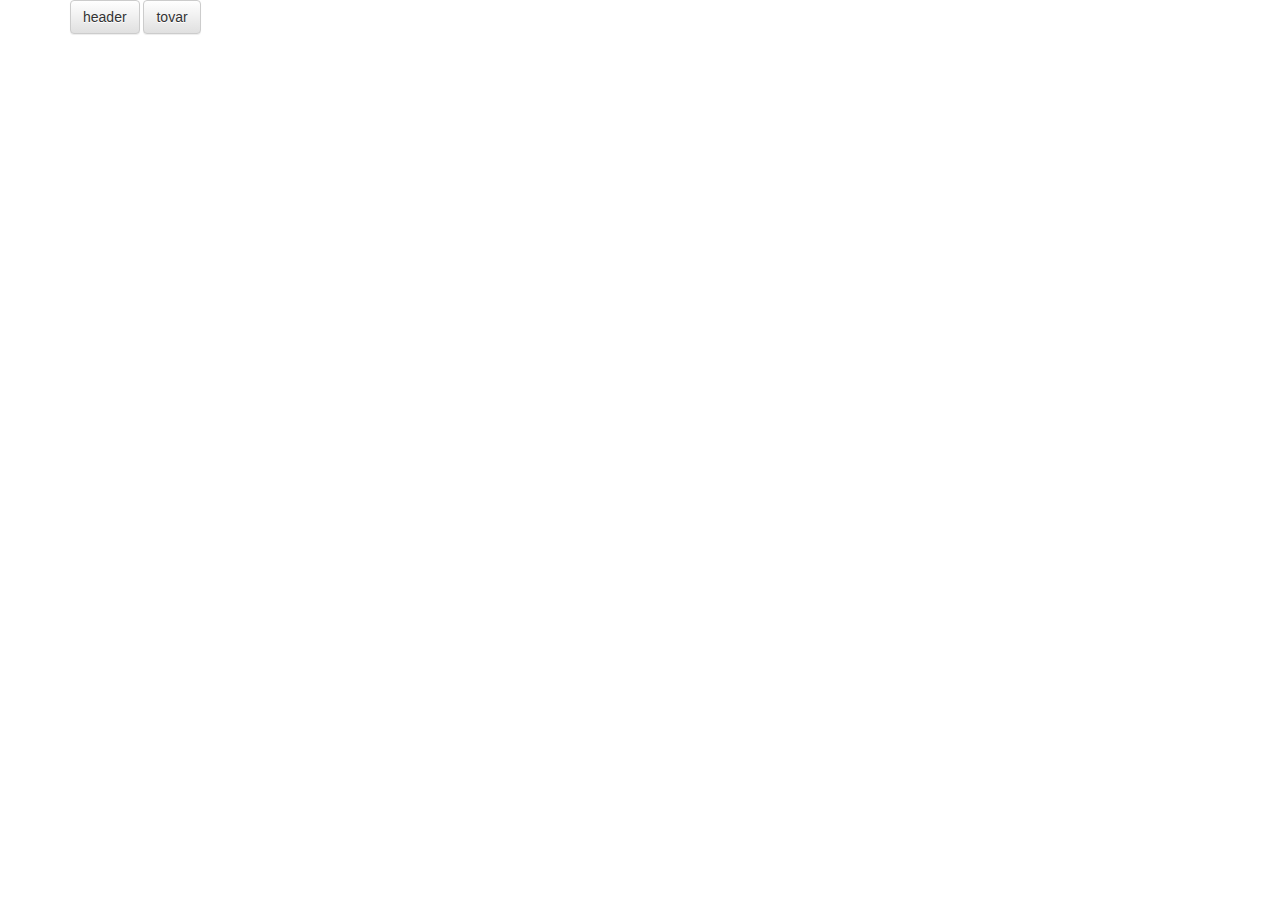
==== commit 46f5d022: "начало хедера" ====
--- a/index.html
+++ b/index.html
@@ -1,494 +1,20 @@
 <!DOCTYPE html>
-<html lang="ru">
-<head>
+<html>
+<head lang="en">
     <meta charset="UTF-8">
-    <meta name="viewport" content="width=device-width, initial-scale=1, minimum-scale=1, maximum-scale=1">
-    <title>Доставим</title>
+    <title>Страницы</title>
     <link rel="stylesheet" href="/css/normalize.css" type="text/css">
     <link rel="stylesheet" href="/css/bootstrap/css/bootstrap.min.css" type="text/css">
     <link rel="stylesheet" href="/css/bootstrap/css/bootstrap-theme.min.css" type="text/css">
-    <link rel="stylesheet" href="https://maxcdn.bootstrapcdn.com/font-awesome/4.4.0/css/font-awesome.min.css">
-    <link rel="stylesheet" href="/css/stylesheet.css" type="text/css">
-
 </head>
-<body class="b-page">
+<body>
 <div class="container">
     <div class="row">
-        <div class="col-md-12 col-xs-12">
-            <div class="b-page__title">
-                <h1 class="title__head">Популярные товары</h1>
-            </div>
-        </div>
-    </div>
-    <div class="row">
-        <div class="col-md-3 col-sm-4 col-xs-12">
-            <div class="b-page__line b-line__content--touch">
-                <div class="b-line__content">
-                    <div class="content__title">
-                        <h2 class="title__name title__name--hover">Lorem ipsum dolor sit amet, consectetur adipisicing
-                            elit.</h2>
-                    </div>
-                    <div class="content__images">
-                        <img src="http://placehold.it/400x300" class="img-responsive images__img"
-                             alt="Responsive image">
-                    </div>
-                    <div class="content__info">
-                        <span class="price__favorites price__favorites--off"></span>
-
-                        <p class="price__number">62,30 <span class="number__rub">Р</span></p>
-                        <span class="price__basket price__basket--off"></span>
-                        <div class="price_obertka--wight">
-                            <p class="price__weight">450г</p>
-                        </div>
-                    </div>
-                </div>
-            </div>
-        </div>
-        <div class="col-md-3 col-sm-4 col-xs-12">
-            <div class="b-page__line b-line__content--touch">
-                <div class="b-line__content">
-                    <div class="content__title">
-                        <h2 class="title__name title__name--hover">Lorem ipsum dolor sit amet, consectetur adipisicing
-                            elit.</h2>
-                    </div>
-                    <div class="content__images">
-                        <img src="http://placehold.it/400x100" class="img-responsive images__img"
-                             alt="Responsive image">
-                    </div>
-                    <div class="content__info">
-                        <span class="price__favorites price__favorites--off"></span>
-
-                        <p class="price__number">62,30 <span class="number__rub">Р</span></p>
-                        <span class="price__basket price__basket--off"></span>
-                        <div class="price_obertka--wight">
-                            <p class="price__weight">450г</p>
-                        </div>
-                    </div>
-                </div>
-            </div>
-        </div>
-        <div class="col-md-3 col-sm-4 col-xs-12">
-            <div class="b-page__line b-line__content--touch">
-                <div class="b-line__content">
-                    <div class="content__title">
-                        <h2 class="title__name title__name--hover">Lorem ipsum dolor sit amet, consectetur adipisicing
-                            elit.</h2>
-                    </div>
-                    <div class="content__images">
-                        <img src="http://placehold.it/100x300" class="img-responsive images__img"
-                             alt="Responsive image">
-                    </div>
-                    <div class="content__info">
-                        <span class="price__favorites price__favorites--off"></span>
-
-                        <p class="price__number">62,30 <span class="number__rub">Р</span></p>
-                        <span class="price__basket price__basket--off"></span>
-                        <div class="price_obertka--wight">
-                            <p class="price__weight">450г</p>
-                        </div>
-                    </div>
-                </div>
-            </div>
-        </div>
-        <div class="col-md-3 col-sm-4 col-xs-12">
-            <div class="b-page__line b-line__content--touch">
-                <div class="b-line__content">
-                    <div class="content__title">
-                        <h2 class="title__name title__name--hover">Lorem ipsum dolor sit amet, consectetur adipisicing
-                            elit.</h2>
-                    </div>
-                    <div class="content__images">
-                        <img src="http://placehold.it/300x300" class="img-responsive images__img"
-                             alt="Responsive image">
-                    </div>
-                    <div class="content__info">
-                        <span class="price__favorites price__favorites--off"></span>
-
-                        <p class="price__number">62,30 <span class="number__rub">Р</span></p>
-                        <span class="price__basket price__basket--off"></span>
-                        <div class="price_obertka--wight">
-                            <p class="price__weight">450г</p>
-                        </div>
-                    </div>
-                </div>
-            </div>
-        </div>
-        <div class="col-md-3 col-sm-4 col-xs-12">
-            <div class="b-page__line b-line__content--touch">
-                <div class="b-line__content">
-                    <div class="content__title">
-                        <h2 class="title__name title__name--hover">Lorem ipsum dolor sit amet, consectetur adipisicing
-                            elit.</h2>
-                    </div>
-                    <div class="content__images">
-                        <img src="/3052547H.jpg" class="img-responsive images__img"
-                             alt="Responsive image">
-                    </div>
-                    <div class="content__info">
-                        <span class="price__favorites price__favorites--off"></span>
-
-                        <p class="price__number">62,30 <span class="number__rub">Р</span></p>
-                        <span class="price__basket price__basket--off"></span>
-                        <div class="price_obertka--wight">
-                            <p class="price__weight">450г</p>
-                        </div>
-                    </div>
-                </div>
-            </div>
-        </div>
-        <div class="col-md-3 col-sm-4 col-xs-12">
-            <div class="b-page__line b-line__content--touch">
-                <div class="b-line__content">
-                    <div class="content__title">
-                        <h2 class="title__name title__name--hover">Lorem ipsum dolor sit amet, consectetur adipisicing
-                            elit.</h2>
-                    </div>
-                    <div class="content__images">
-                        <img src="http://placehold.it/400x300" class="img-responsive images__img"
-                             alt="Responsive image">
-                    </div>
-                    <div class="content__info">
-                        <span class="price__favorites price__favorites--off"></span>
-
-                        <p class="price__number">62,30 <span class="number__rub">Р</span></p>
-                        <span class="price__basket price__basket--off"></span>
-                        <div class="price_obertka--wight">
-                            <p class="price__weight">450г</p>
-                        </div>
-                    </div>
-                </div>
-            </div>
-        </div>
-        <div class="col-md-3 col-sm-4 col-xs-12">
-            <div class="b-page__line b-line__content--touch">
-                <div class="b-line__content">
-                    <div class="content__title">
-                        <h2 class="title__name title__name--hover">Lorem ipsum dolor sit amet, consectetur adipisicing
-                            elit.</h2>
-                    </div>
-                    <div class="content__images">
-                        <img src="http://placehold.it/400x300" class="img-responsive images__img"
-                             alt="Responsive image">
-                    </div>
-                    <div class="content__info">
-                        <span class="price__favorites price__favorites--off"></span>
-
-                        <p class="price__number">62,30 <span class="number__rub">Р</span></p>
-                        <span class="price__basket price__basket--off"></span>
-                        <div class="price_obertka--wight">
-                            <p class="price__weight">450г</p>
-                        </div>
-                    </div>
-                </div>
-            </div>
-        </div>
-        <div class="col-md-3 col-sm-4 col-xs-12">
-            <div class="b-page__line b-line__content--touch">
-                <div class="b-line__content">
-                    <div class="content__title">
-                        <h2 class="title__name title__name--hover">Lorem ipsum dolor sit amet, consectetur adipisicing
-                            elit.</h2>
-                    </div>
-                    <div class="content__images">
-                        <img src="http://placehold.it/400x300" class="img-responsive images__img"
-                             alt="Responsive image">
-                    </div>
-                    <div class="content__info">
-                        <span class="price__favorites price__favorites--off"></span>
-
-                        <p class="price__number">62,30 <span class="number__rub">Р</span></p>
-                        <span class="price__basket price__basket--off"></span>
-                        <div class="price_obertka--wight">
-                            <p class="price__weight">450г</p>
-                        </div>
-                    </div>
-                </div>
-            </div>
-        </div>
-        <div class="col-md-3 col-sm-4 col-xs-12">
-            <div class="b-page__line b-line__content--touch">
-                <div class="b-line__content">
-                    <div class="content__title">
-                        <h2 class="title__name title__name--hover">Lorem ipsum dolor sit amet, consectetur adipisicing
-                            elit.</h2>
-                    </div>
-                    <div class="content__images">
-                        <img src="http://placehold.it/400x300" class="img-responsive images__img"
-                             alt="Responsive image">
-                    </div>
-                    <div class="content__info">
-                        <span class="price__favorites price__favorites--off"></span>
-
-                        <p class="price__number">62,30 <span class="number__rub">Р</span></p>
-                        <span class="price__basket price__basket--off"></span>
-                        <div class="price_obertka--wight">
-                            <p class="price__weight">450г</p>
-                        </div>
-                    </div>
-                </div>
-            </div>
-        </div>
-        <div class="col-md-3 col-sm-4 col-xs-12">
-            <div class="b-page__line b-line__content--touch">
-                <div class="b-line__content">
-                    <div class="content__title">
-                        <h2 class="title__name title__name--hover">Lorem ipsum dolor sit amet, consectetur adipisicing
-                            elit.</h2>
-                    </div>
-                    <div class="content__images">
-                        <img src="http://placehold.it/400x300" class="img-responsive images__img"
-                             alt="Responsive image">
-                    </div>
-                    <div class="content__info">
-                        <span class="price__favorites price__favorites--off"></span>
-
-                        <p class="price__number">62,30 <span class="number__rub">Р</span></p>
-                        <span class="price__basket price__basket--off"></span>
-                        <div class="price_obertka--wight">
-                            <p class="price__weight">450г</p>
-                        </div>
-                    </div>
-                </div>
-            </div>
-        </div>
-        <div class="col-md-3 col-sm-4 col-xs-12">
-            <div class="b-page__line b-line__content--touch">
-                <div class="b-line__content">
-                    <div class="content__title">
-                        <h2 class="title__name title__name--hover">Lorem ipsum dolor sit amet, consectetur adipisicing
-                            elit.</h2>
-                    </div>
-                    <div class="content__images">
-                        <img src="http://placehold.it/400x300" class="img-responsive images__img"
-                             alt="Responsive image">
-                    </div>
-                    <div class="content__info">
-                        <span class="price__favorites price__favorites--off"></span>
-
-                        <p class="price__number">62,30 <span class="number__rub">Р</span></p>
-                        <span class="price__basket price__basket--off"></span>
-                        <div class="price_obertka--wight">
-                            <p class="price__weight">450г</p>
-                        </div>
-                    </div>
-                </div>
-            </div>
-        </div>
-        <div class="col-md-3 col-sm-4 col-xs-12">
-            <div class="b-page__line b-line__content--touch">
-                <div class="b-line__content">
-                    <div class="content__title">
-                        <h2 class="title__name title__name--hover">Lorem ipsum dolor sit amet, consectetur adipisicing
-                            elit.</h2>
-                    </div>
-                    <div class="content__images">
-                        <img src="http://placehold.it/400x300" class="img-responsive images__img"
-                             alt="Responsive image">
-                    </div>
-                    <div class="content__info">
-                        <span class="price__favorites price__favorites--off"></span>
-
-                        <p class="price__number">62,30 <span class="number__rub">Р</span></p>
-                        <span class="price__basket price__basket--off"></span>
-                        <div class="price_obertka--wight">
-                            <p class="price__weight">450г</p>
-                        </div>
-                    </div>
-                </div>
-            </div>
-        </div>
-        <div class="col-md-3 col-sm-4 col-xs-12 b-page__tovar--hiden">
-            <div class="b-page__line b-line__content--touch">
-                <div class="b-line__content">
-                    <div class="content__title">
-                        <h2 class="title__name title__name--hover">Lorem ipsum dolor sit amet, consectetur adipisicing
-                            elit.</h2>
-                    </div>
-                    <div class="content__images">
-                        <img src="http://placehold.it/400x300" class="img-responsive images__img"
-                             alt="Responsive image">
-                    </div>
-                    <div class="content__info">
-                        <span class="price__favorites price__favorites--off"></span>
-
-                        <p class="price__number">62,30 <span class="number__rub">Р</span></p>
-                        <span class="price__basket price__basket--off"></span>
-                        <div class="price_obertka--wight">
-                            <p class="price__weight">450г</p>
-                        </div>
-                    </div>
-                </div>
-            </div>
-        </div>
-        <div class="col-md-3 col-sm-4 col-xs-12 b-page__tovar--hiden">
-            <div class="b-page__line b-line__content--touch">
-                <div class="b-line__content">
-                    <div class="content__title">
-                        <h2 class="title__name title__name--hover">Lorem ipsum dolor sit amet, consectetur adipisicing
-                            elit.</h2>
-                    </div>
-                    <div class="content__images">
-                        <img src="http://placehold.it/400x300" class="img-responsive images__img"
-                             alt="Responsive image">
-                    </div>
-                    <div class="content__info">
-                        <span class="price__favorites price__favorites--off"></span>
-
-                        <p class="price__number">62,30 <span class="number__rub">Р</span></p>
-                        <span class="price__basket price__basket--off"></span>
-                        <div class="price_obertka--wight">
-                            <p class="price__weight">450г</p>
-                        </div>
-                    </div>
-                </div>
-            </div>
-        </div>
-        <div class="col-md-3 col-sm-4 col-xs-12 b-page__tovar--hiden">
-            <div class="b-page__line b-line__content--touch">
-                <div class="b-line__content">
-                    <div class="content__title">
-                        <h2 class="title__name title__name--hover">Lorem ipsum dolor sit amet, consectetur adipisicing
-                            elit.</h2>
-                    </div>
-                    <div class="content__images">
-                        <img src="http://placehold.it/400x300" class="img-responsive images__img"
-                             alt="Responsive image">
-                    </div>
-                    <div class="content__info">
-                        <span class="price__favorites price__favorites--off"></span>
-
-                        <p class="price__number">62,30 <span class="number__rub">Р</span></p>
-                        <span class="price__basket price__basket--off"></span>
-                        <div class="price_obertka--wight">
-                            <p class="price__weight">450г</p>
-                        </div>
-                    </div>
-                </div>
-            </div>
-        </div>
-        <div class="col-md-3 col-sm-4 col-xs-12 b-page__tovar--hiden">
-            <div class="b-page__line b-line__content--touch">
-                <div class="b-line__content">
-                    <div class="content__title">
-                        <h2 class="title__name title__name--hover">Lorem ipsum dolor sit amet, consectetur adipisicing
-                            elit.</h2>
-                    </div>
-                    <div class="content__images">
-                        <img src="http://placehold.it/400x300" class="img-responsive images__img"
-                             alt="Responsive image">
-                    </div>
-                    <div class="content__info">
-                        <span class="price__favorites price__favorites--off"></span>
-
-                        <p class="price__number">62,30 <span class="number__rub">Р</span></p>
-                        <span class="price__basket price__basket--off"></span>
-                        <div class="price_obertka--wight">
-                            <p class="price__weight">450г</p>
-                        </div>
-                    </div>
-                </div>
-            </div>
-        </div>
-        <div class="col-md-3 col-sm-4 col-xs-12 b-page__tovar--hiden">
-            <div class="b-page__line b-line__content--touch">
-                <div class="b-line__content">
-                    <div class="content__title">
-                        <h2 class="title__name title__name--hover">Lorem ipsum dolor sit amet, consectetur adipisicing
-                            elit.</h2>
-                    </div>
-                    <div class="content__images">
-                        <img src="http://placehold.it/400x300" class="img-responsive images__img"
-                             alt="Responsive image">
-                    </div>
-                    <div class="content__info">
-                        <span class="price__favorites price__favorites--off"></span>
-
-                        <p class="price__number">62,30 <span class="number__rub">Р</span></p>
-                        <span class="price__basket price__basket--off"></span>
-                        <div class="price_obertka--wight">
-                            <p class="price__weight">450г</p>
-                        </div>
-                    </div>
-                </div>
-            </div>
-        </div>
-        <div class="col-md-3 col-sm-4 col-xs-12 b-page__tovar--hiden">
-            <div class="b-page__line b-line__content--touch">
-                <div class="b-line__content">
-                    <div class="content__title">
-                        <h2 class="title__name title__name--hover">Lorem ipsum dolor sit amet, consectetur adipisicing
-                            elit.</h2>
-                    </div>
-                    <div class="content__images">
-                        <img src="http://placehold.it/400x300" class="img-responsive images__img"
-                             alt="Responsive image">
-                    </div>
-                    <div class="content__info">
-                        <span class="price__favorites price__favorites--off"></span>
-
-                        <p class="price__number">62,30 <span class="number__rub">Р</span></p>
-                        <span class="price__basket price__basket--off"></span>
-                        <div class="price_obertka--wight">
-                            <p class="price__weight">450г</p>
-                        </div>
-                    </div>
-                </div>
-            </div>
-        </div>
-        <div class="col-md-3 col-sm-4 col-xs-12 b-page__tovar--hiden">
-            <div class="b-page__line b-line__content--touch">
-                <div class="b-line__content">
-                    <div class="content__title">
-                        <h2 class="title__name title__name--hover">Lorem ipsum dolor sit amet, consectetur adipisicing
-                            elit.</h2>
-                    </div>
-                    <div class="content__images">
-                        <img src="http://placehold.it/400x300" class="img-responsive images__img"
-                             alt="Responsive image">
-                    </div>
-                    <div class="content__info">
-                        <span class="price__favorites price__favorites--off"></span>
-
-                        <p class="price__number">62,30 <span class="number__rub">Р</span></p>
-                        <span class="price__basket price__basket--off"></span>
-                        <div class="price_obertka--wight">
-                            <p class="price__weight">450г</p>
-                        </div>
-                    </div>
-                </div>
-            </div>
-        </div>
-        <div class="col-md-3 col-sm-4 col-xs-12 b-page__tovar--hiden">
-            <div class="b-page__line b-line__content--touch">
-                <div class="b-line__content">
-                    <div class="content__title">
-                        <h2 class="title__name title__name--hover">Lorem ipsum dolor sit amet, consectetur adipisicing
-                            elit.</h2>
-                    </div>
-                    <div class="content__images">
-                        <img src="http://placehold.it/400x300" class="img-responsive images__img"
-                             alt="Responsive image">
-                    </div>
-                    <div class="content__info">
-                        <span class="price__favorites price__favorites--off"></span>
-
-                        <p class="price__number">62,30 <span class="number__rub">Р</span></p>
-                        <span class="price__basket price__basket--off"></span>
-                        <div class="price_obertka--wight">
-                            <p class="price__weight">450г</p>
-                        </div>
-                    </div>
-                </div>
-            </div>
-        </div>
-    </div>
-    <div class="row">
         <div class="col-md-12">
-            <a class="btn btn-default b-page__button" href="#" role="button">Показать еще</a>
+            <a class="btn btn-default" href="header.html" role="button">header</a>
+            <a class="btn btn-default" href="tovar.html" role="button">tovar</a>
         </div>
     </div>
 </div>
-<script src="/js/jquery-1.11.3.min.js"></script>
-<script src="/js/script.js"></script>
 </body>
 </html>